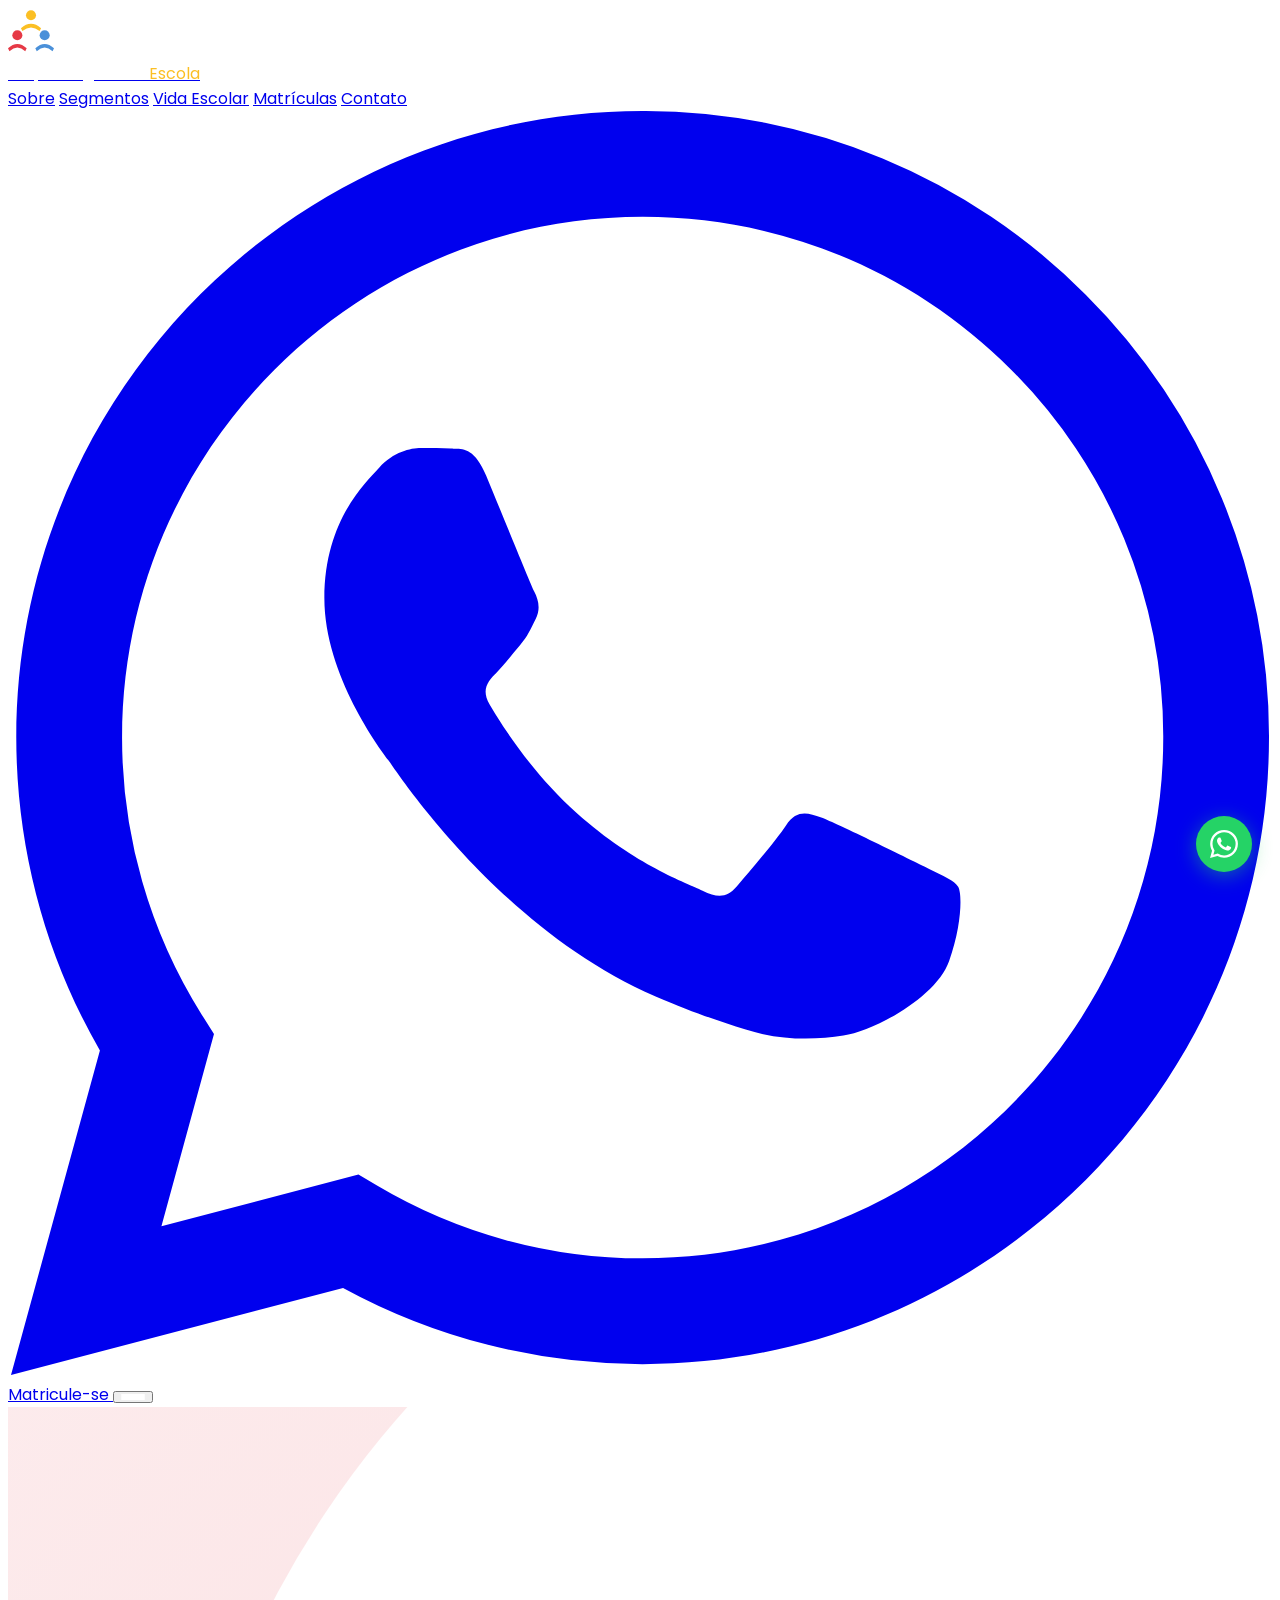
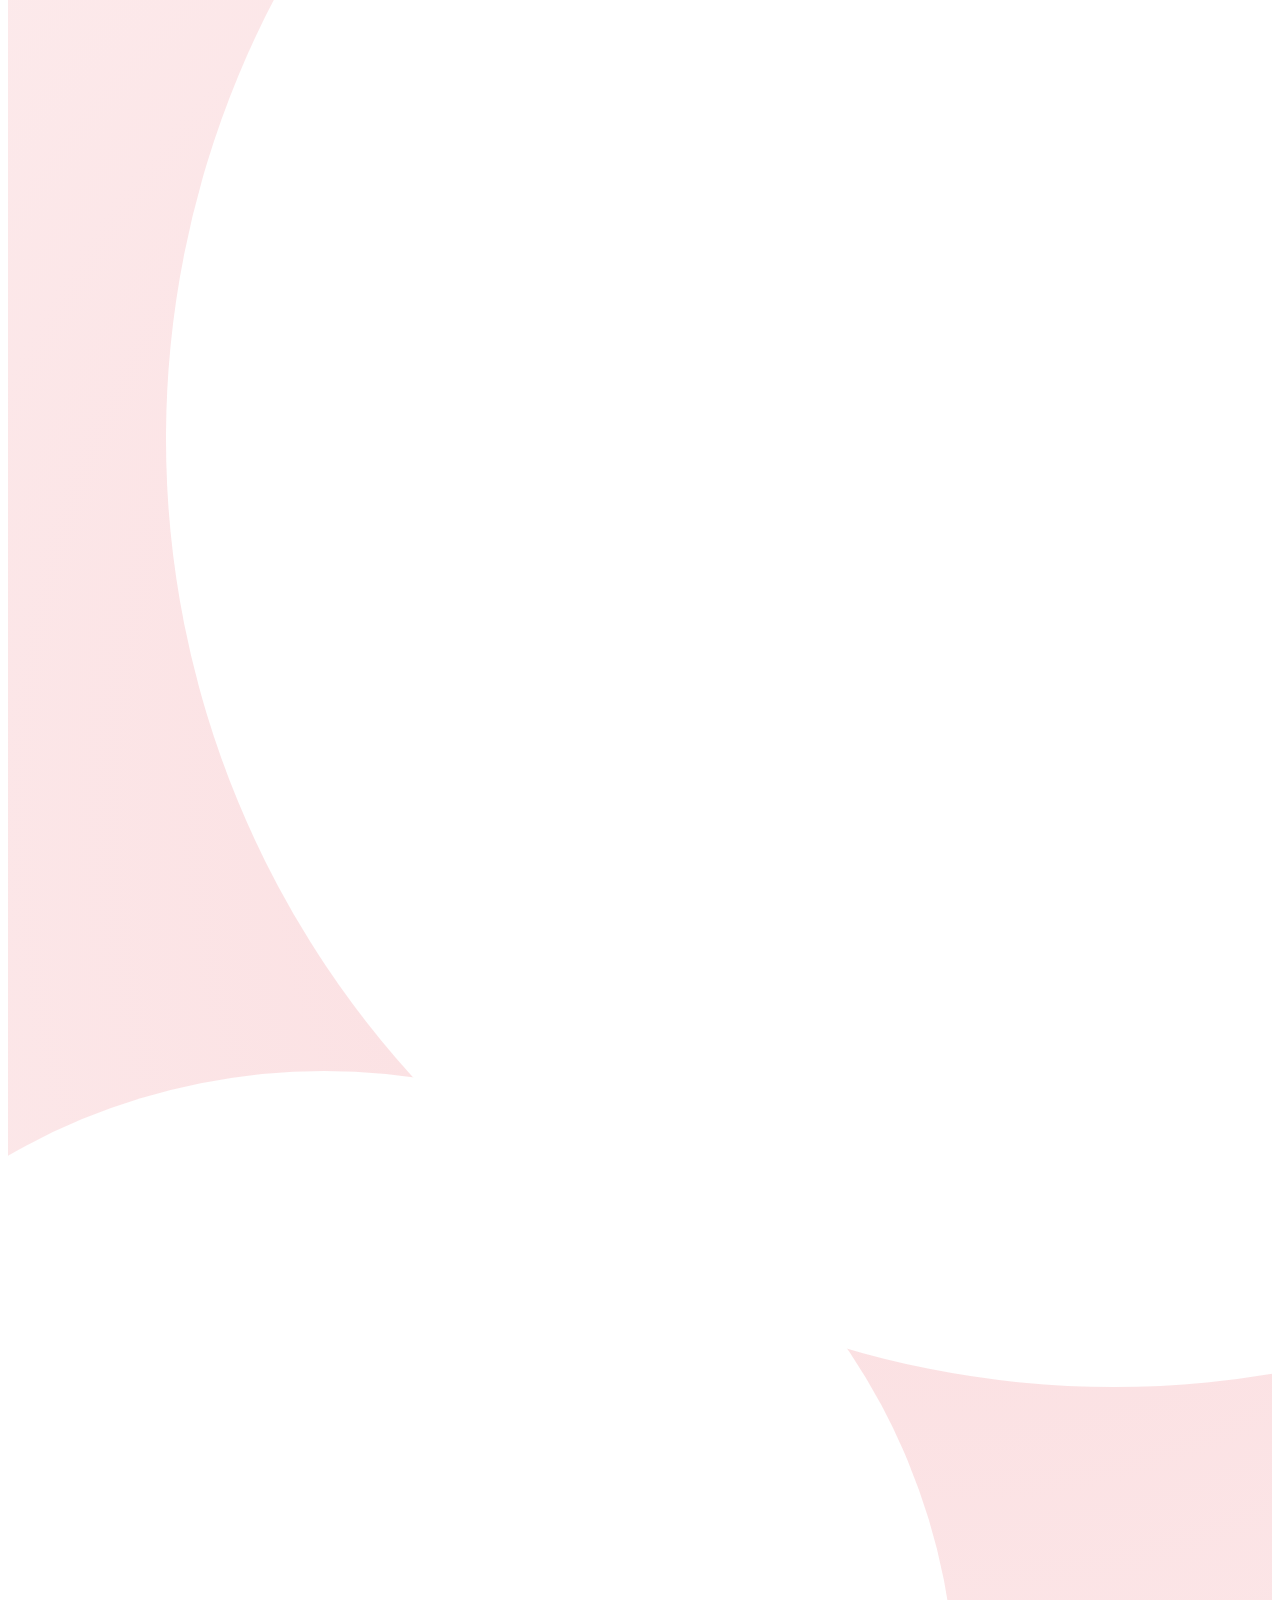
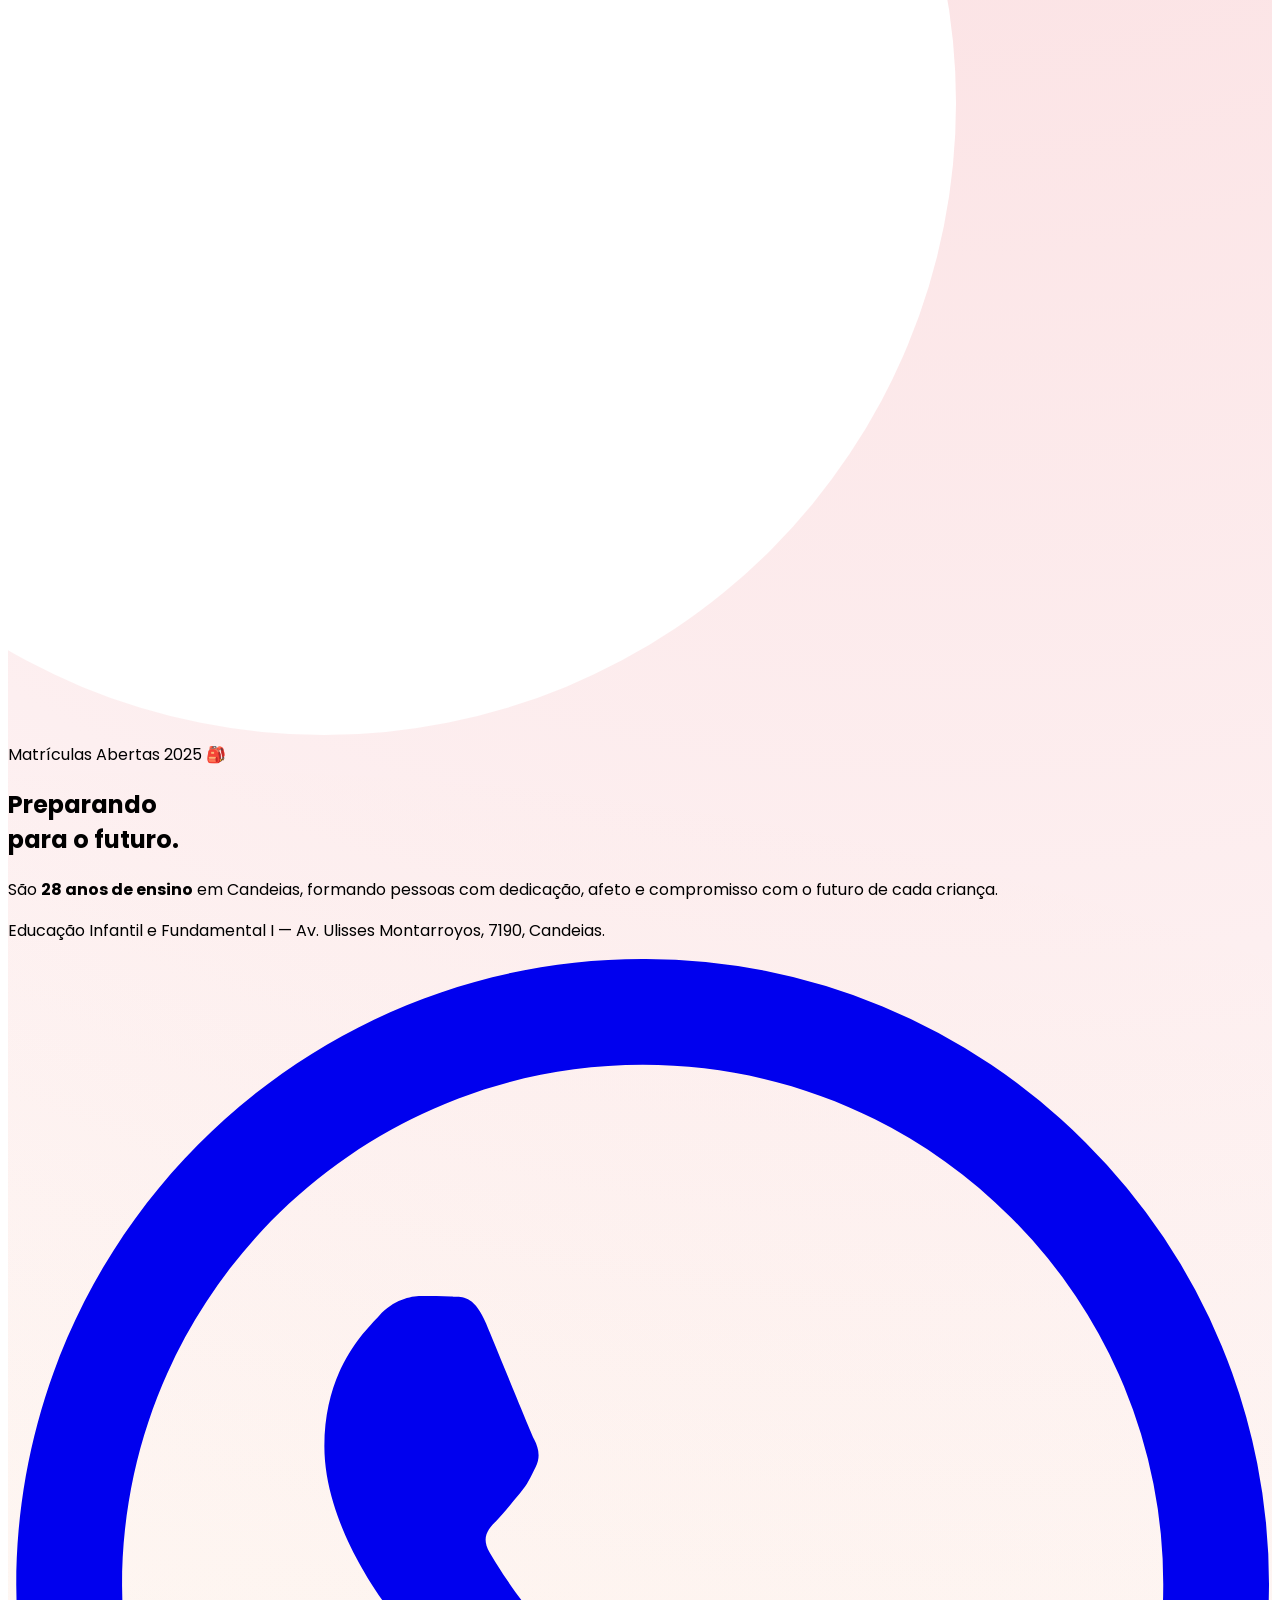
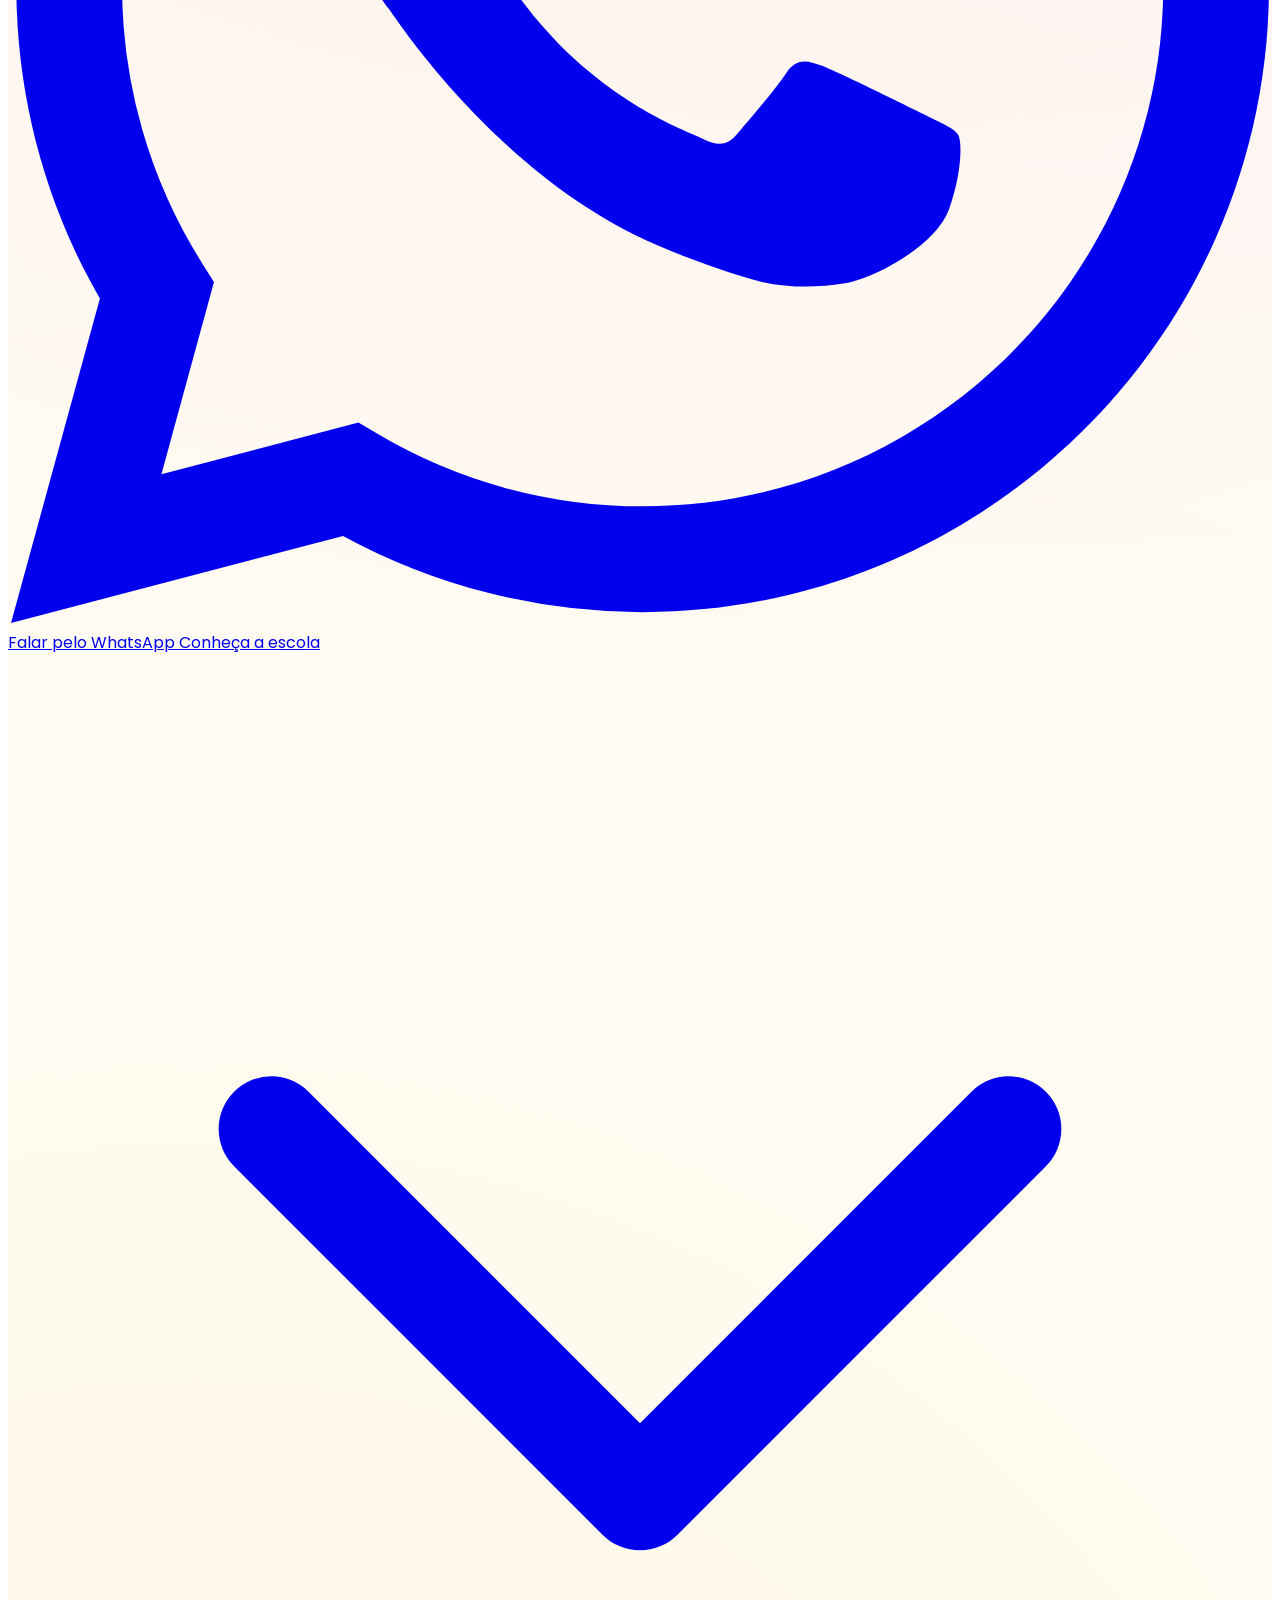
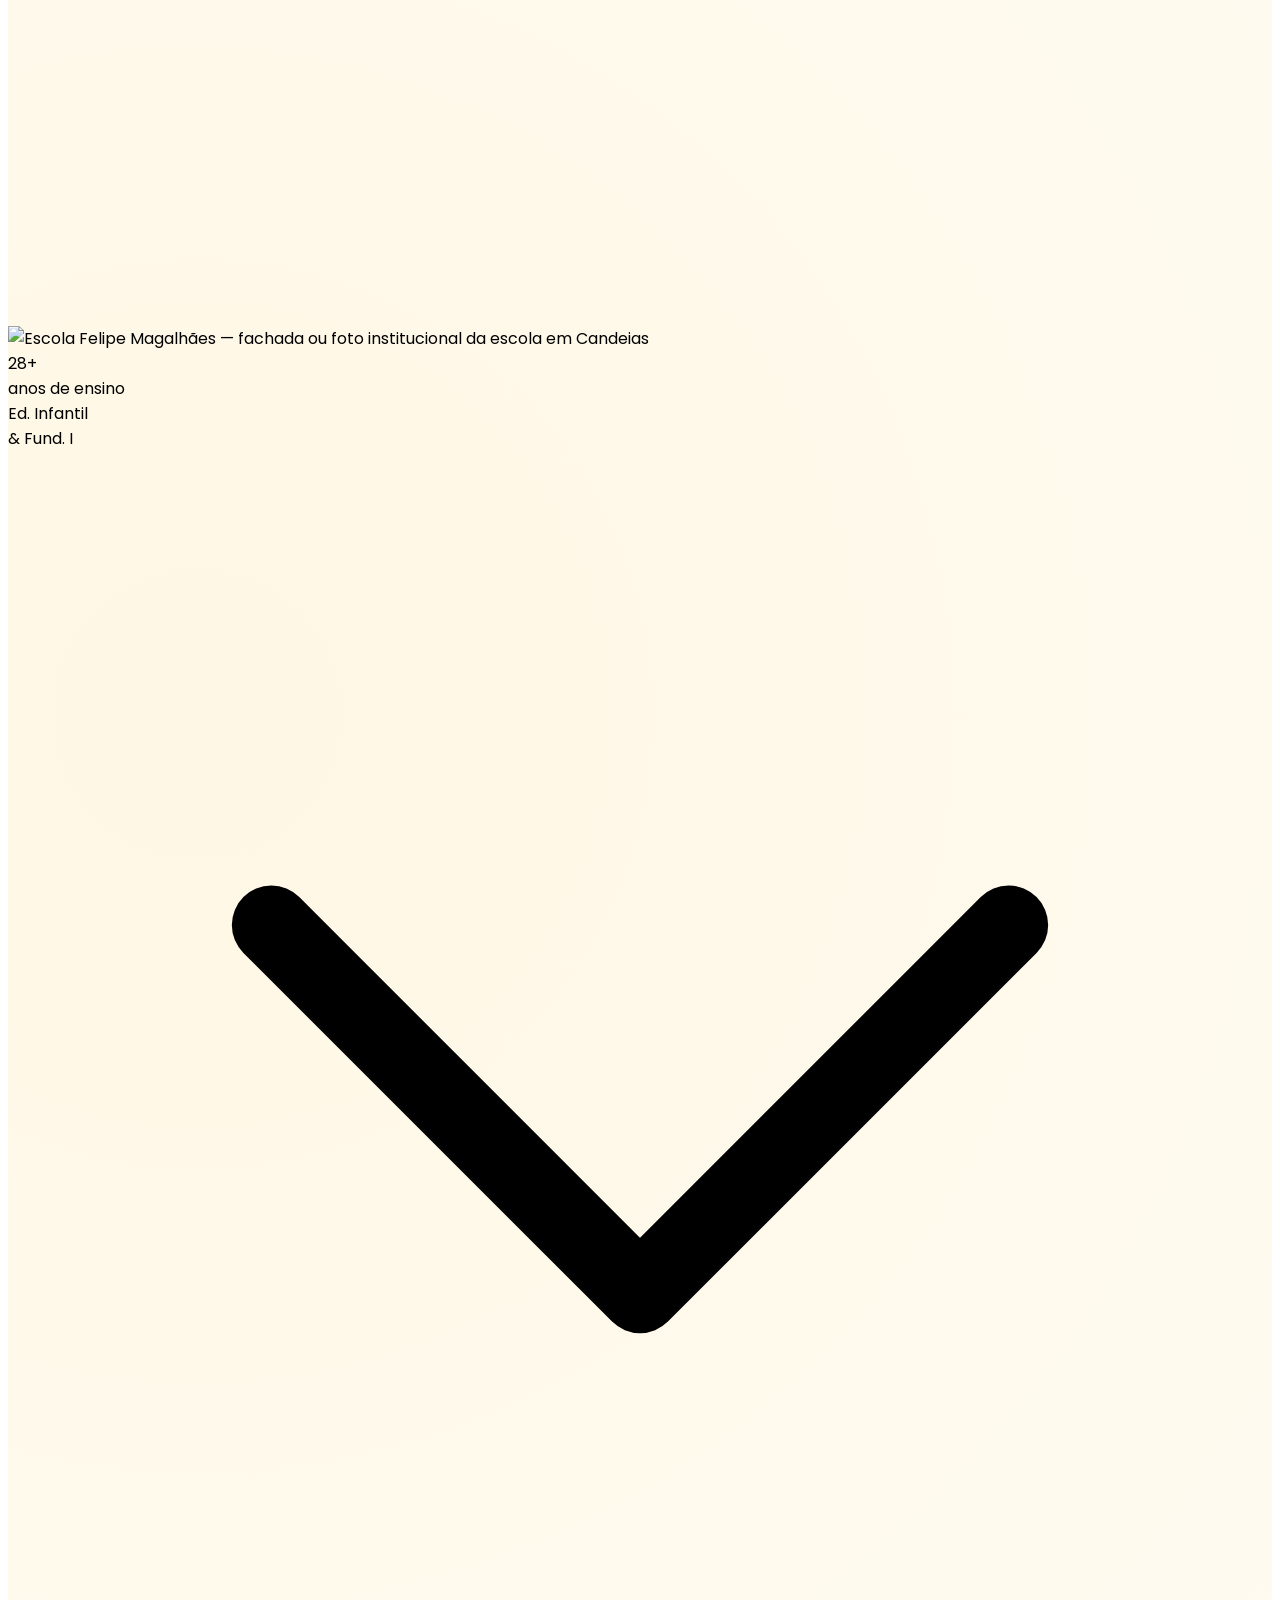
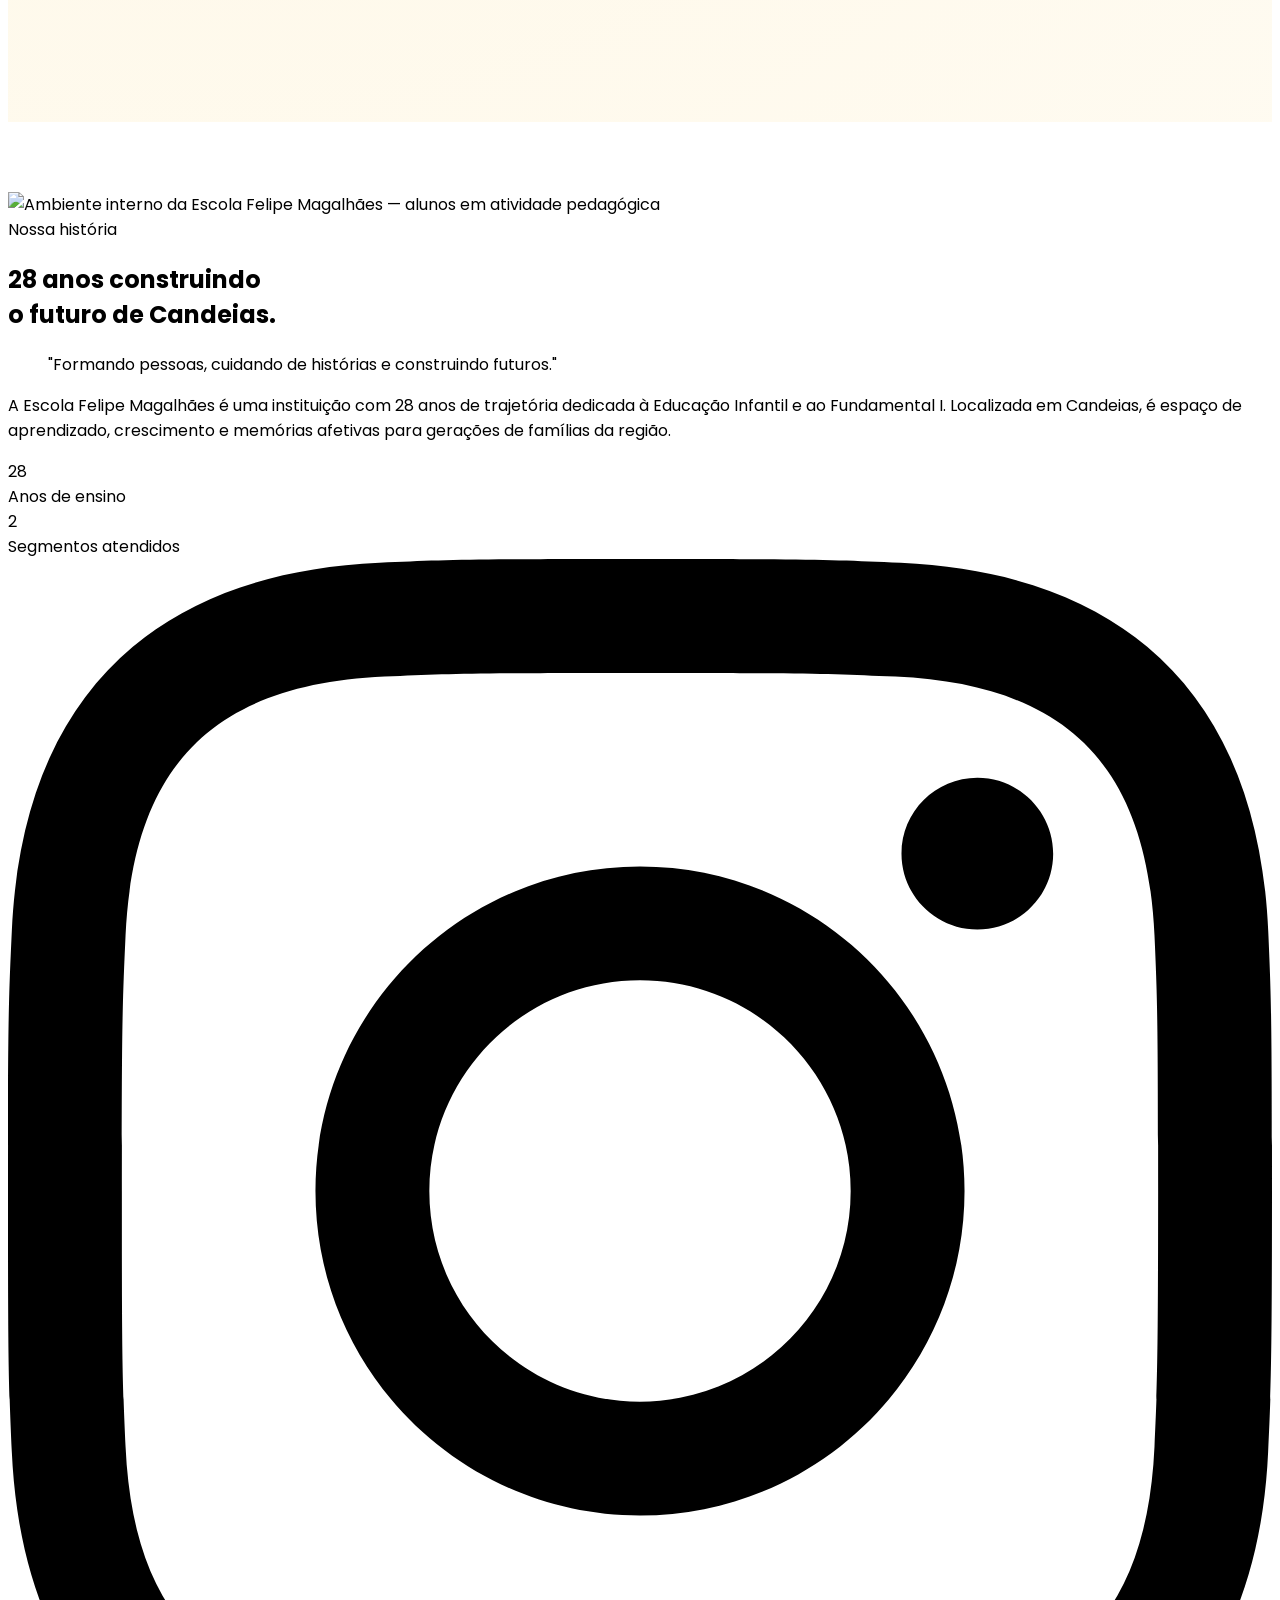
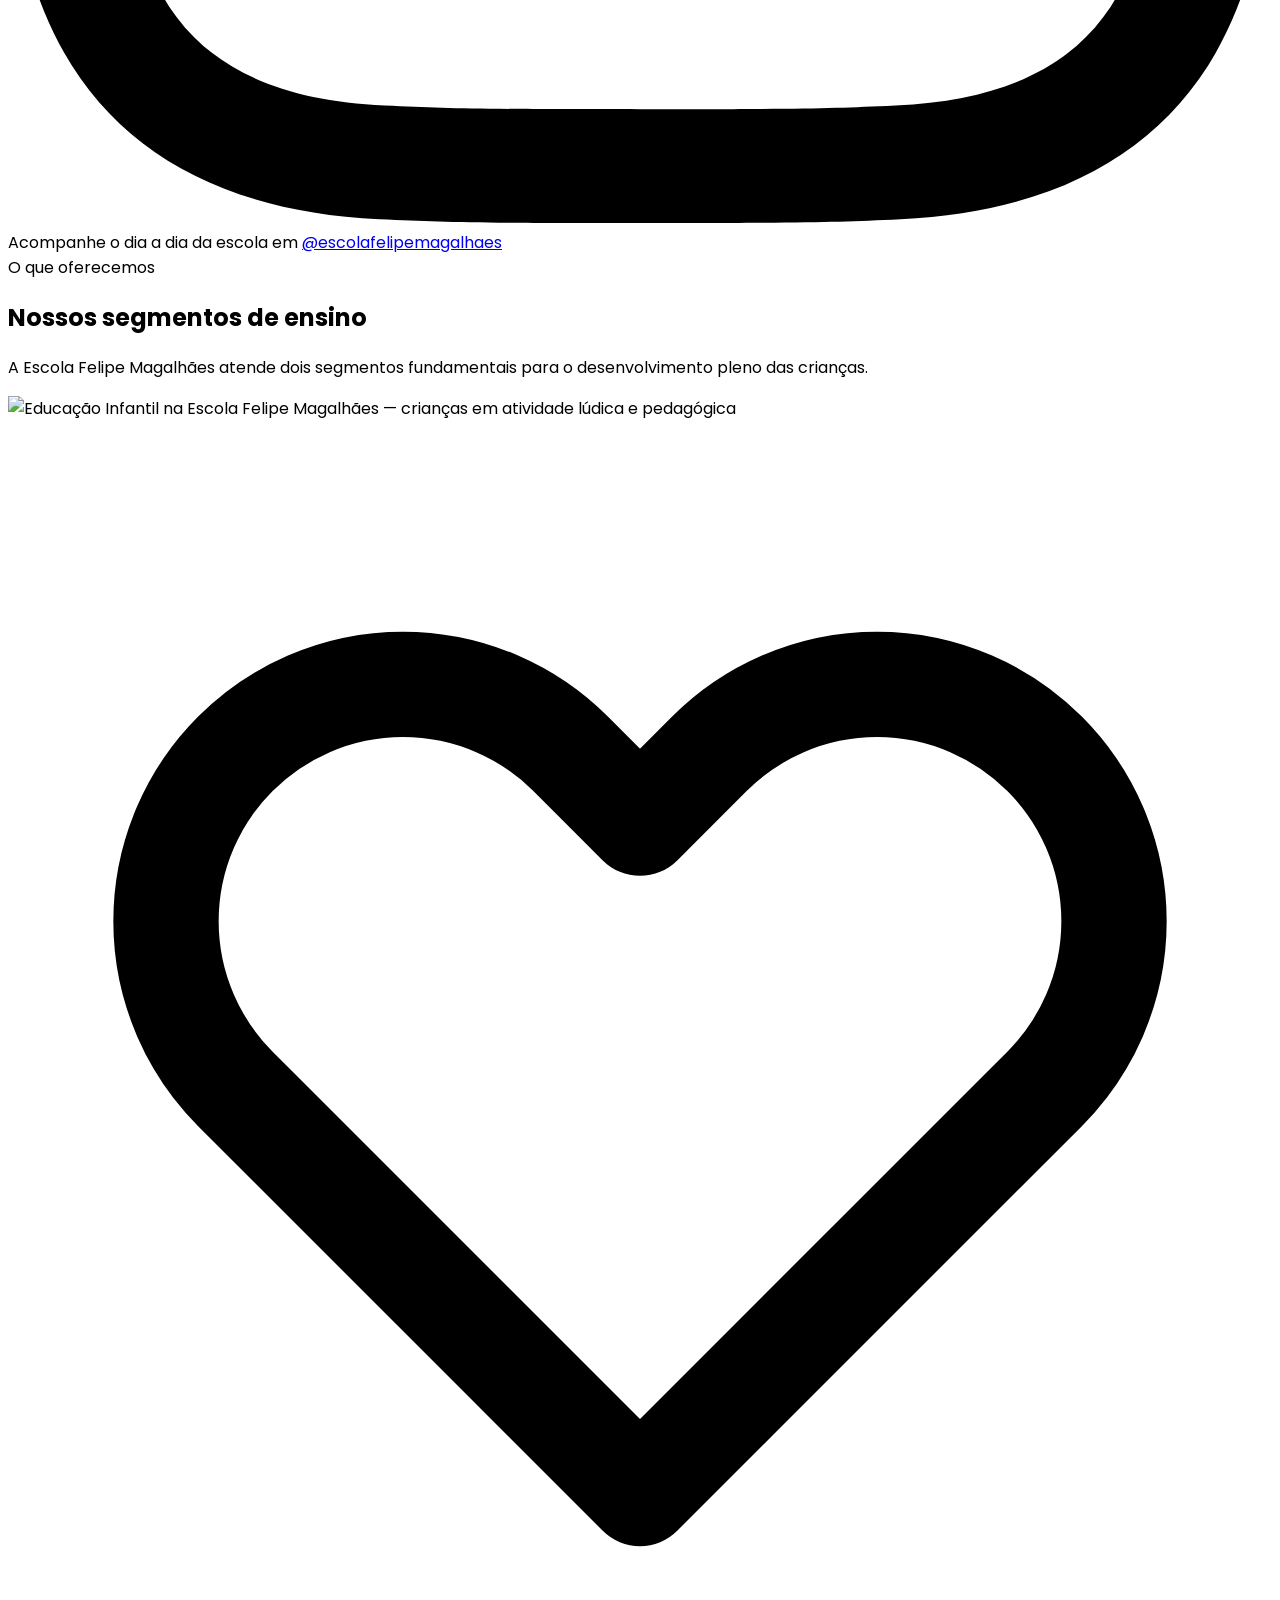
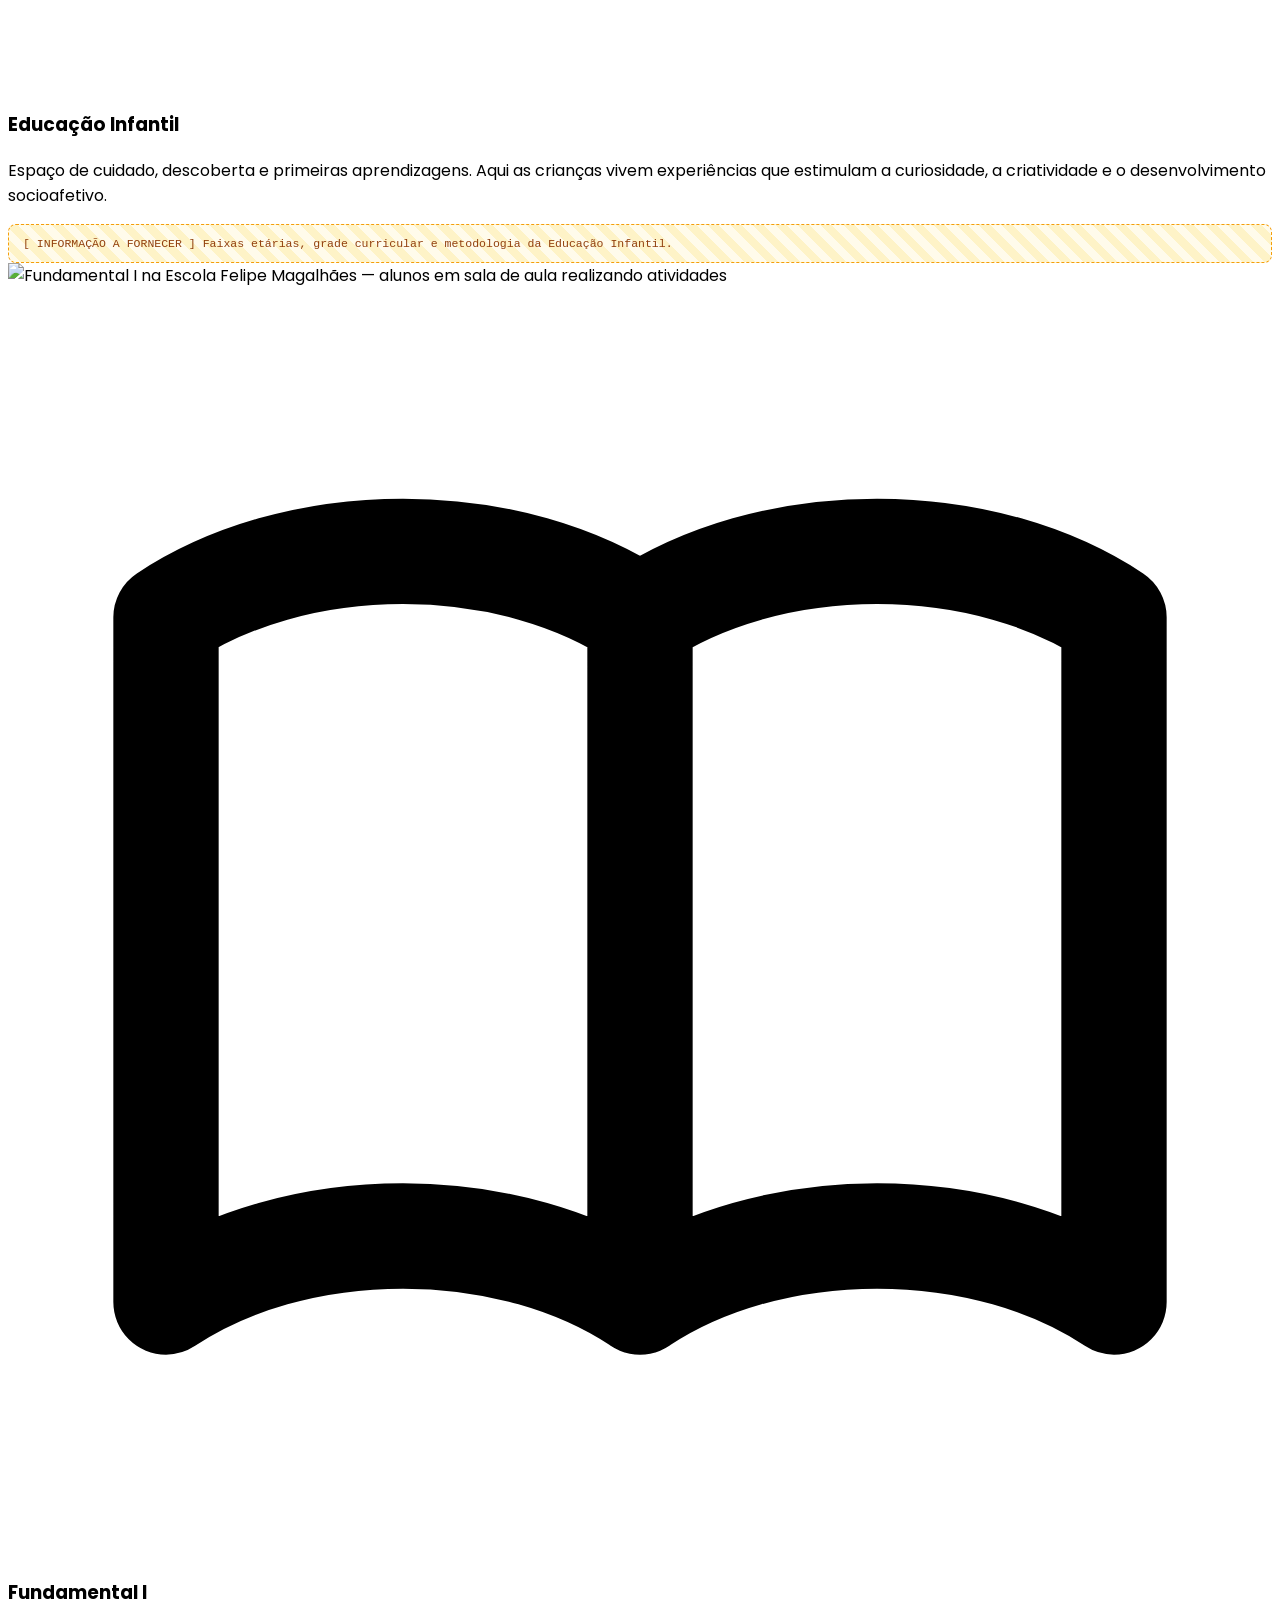
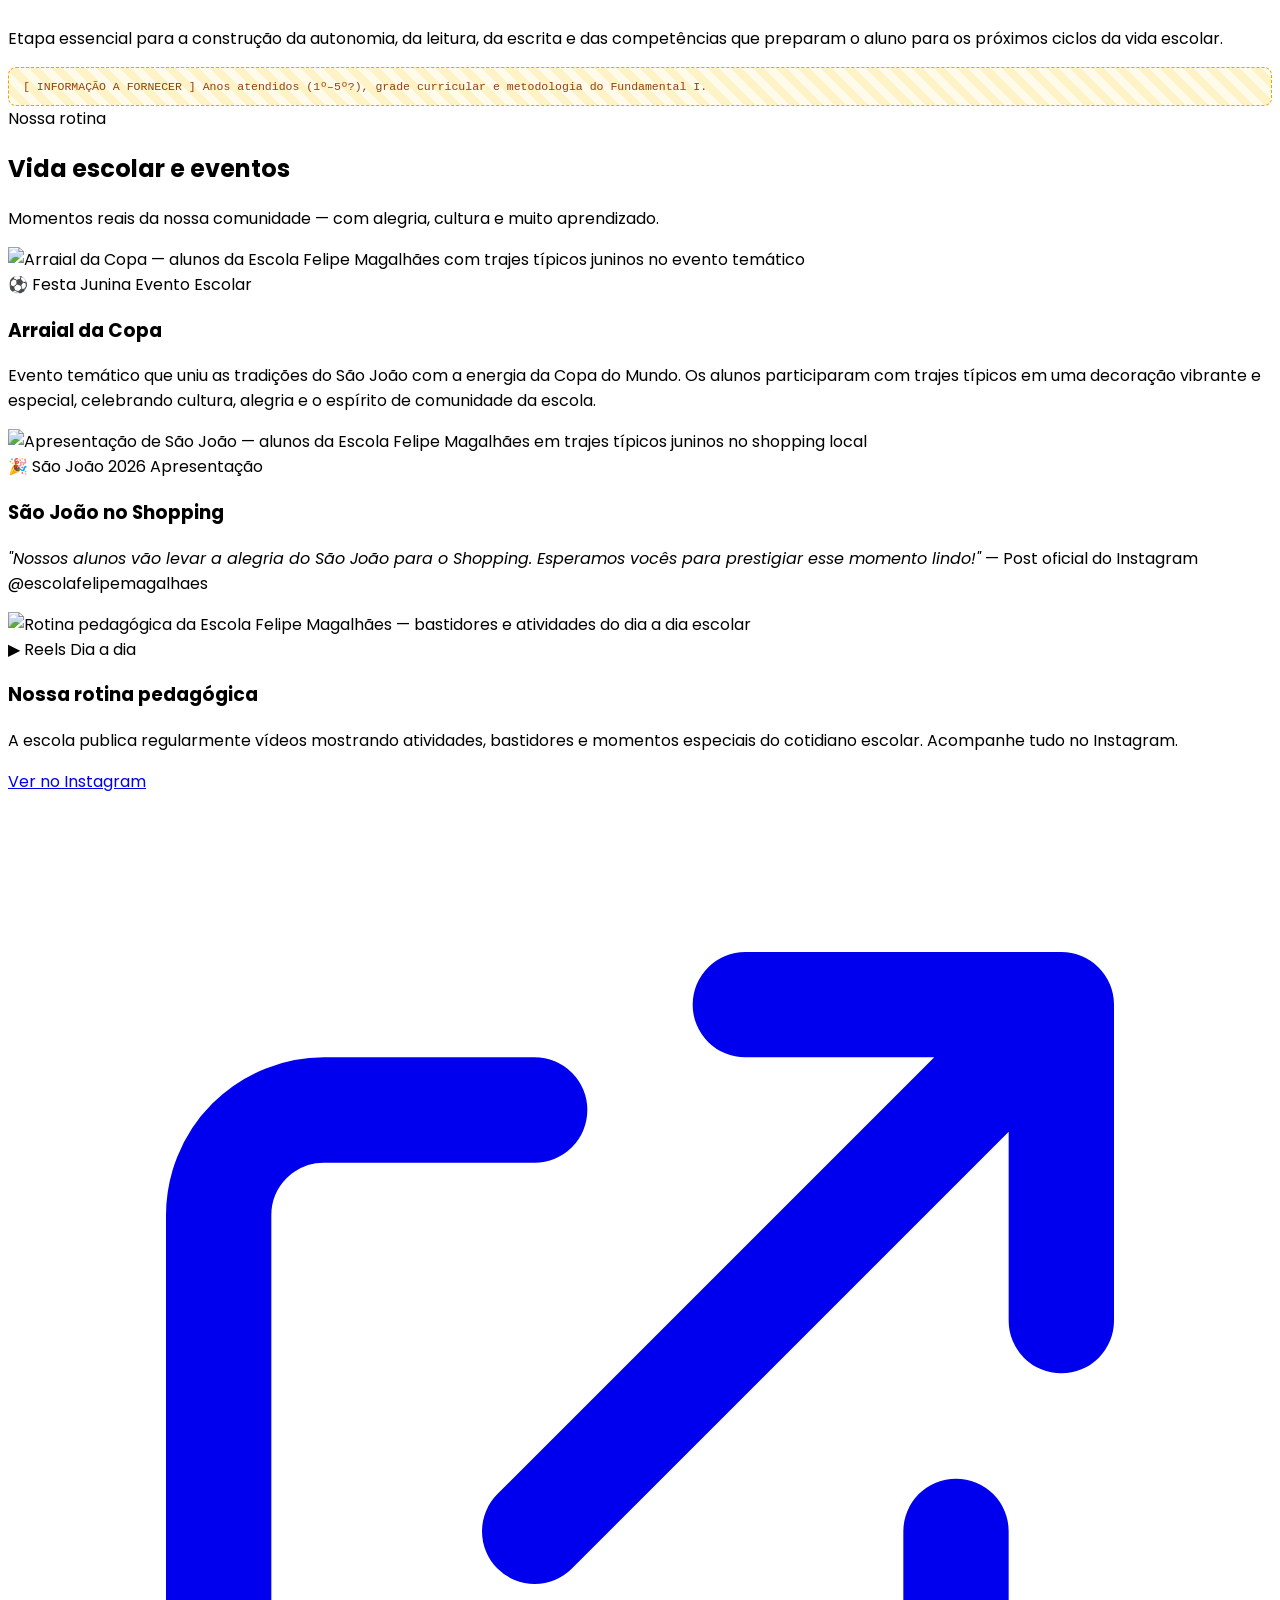
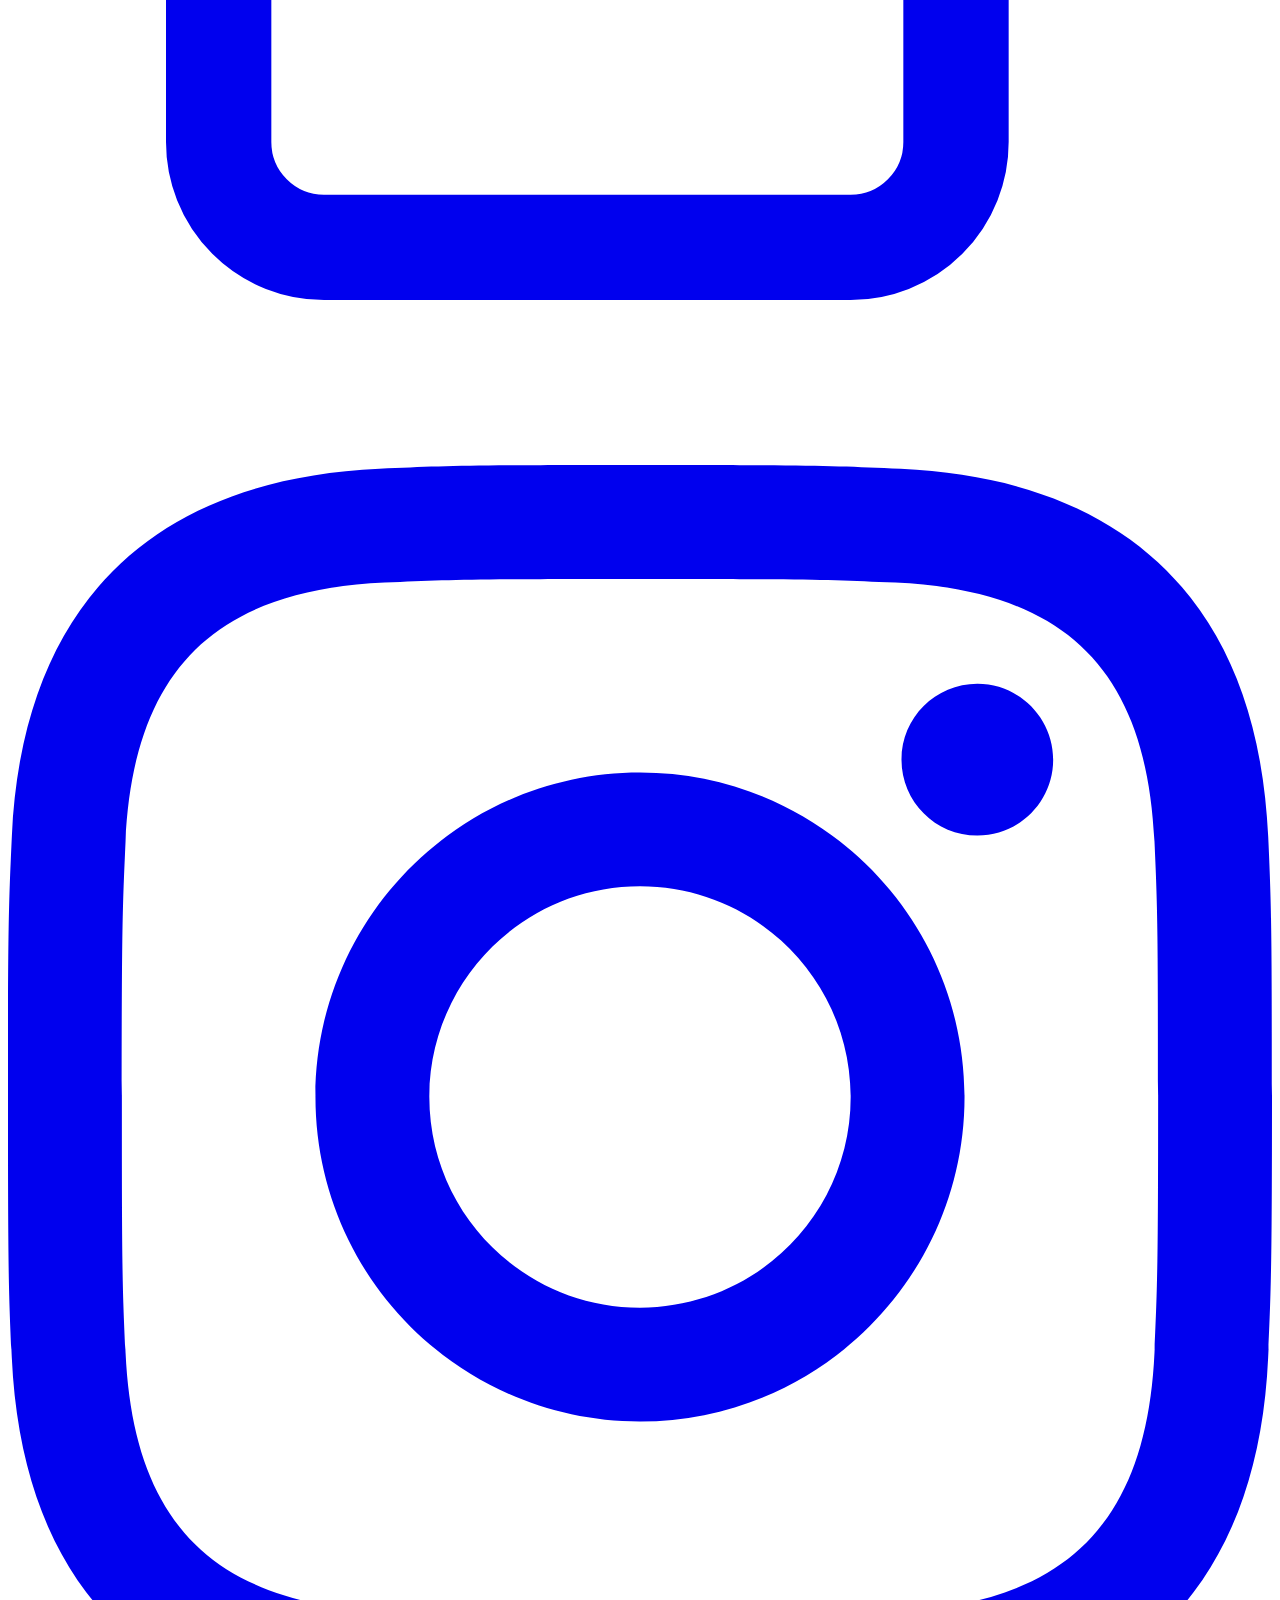
==== index.html @ ce77a8a3 "conferindo" ====
<!DOCTYPE html>
<html lang="pt-BR">
<head>
  <meta charset="UTF-8">
  <meta name="viewport" content="width=device-width, initial-scale=1.0">
  <meta name="description" content="Escola Felipe Magalhães — 28 anos formando pessoas, cuidando de histórias e construindo futuros. Educação Infantil e Fundamental I em Candeias. Matrículas abertas.">
  <meta name="robots" content="index, follow">
  <meta property="og:title" content="Escola Felipe Magalhães — Preparando para o futuro">
  <meta property="og:description" content="28 anos de ensino em Candeias. Educação Infantil e Fundamental I. Matrículas abertas.">
  <meta property="og:type" content="website">
  <title>Escola Felipe Magalhães — Preparando para o futuro</title>

  <!-- Google Fonts: Poppins -->
  <link rel="preconnect" href="https://fonts.googleapis.com">
  <link rel="preconnect" href="https://fonts.gstatic.com" crossorigin>
  <link href="https://fonts.googleapis.com/css2?family=Poppins:wght@300;400;500;600;700;800&display=swap" rel="stylesheet">

  <!-- Tailwind CSS via CDN (Play CDN — apenas para protótipos/demos) -->
  <script src="https://cdn.tailwindcss.com"></script>
  <script>
    tailwind.config = {
      theme: {
        extend: {
          colors: {
            'school-red':    '#E63946',
            'school-blue':   '#1D3557',
            'school-yellow': '#FBBF24',
          },
          fontFamily: {
            poppins: ['Poppins', 'sans-serif'],
          },
        }
      }
    }
  </script>

  <!-- Estilos customizados -->
  <link rel="stylesheet" href="css/style.css">
</head>

<body class="font-poppins text-gray-800 antialiased">

  <!-- ============================================================
       BOTÃO FLUTUANTE WHATSAPP
       INFORMAÇÃO: Substituir "xx" pelo DDD real da escola (ex: 81 para Pernambuco)
  ============================================================ -->
  <a id="whatsapp-fab"
     href="https://wa.me/xx99926-7481?text=Olá!%20Gostaria%20de%20informações%20sobre%20a%20Escola%20Felipe%20Magalhães."
     target="_blank"
     rel="noopener noreferrer"
     aria-label="Fale com a escola pelo WhatsApp">
    <svg xmlns="http://www.w3.org/2000/svg" width="28" height="28" viewBox="0 0 24 24" fill="white" aria-hidden="true">
      <path d="M17.472 14.382c-.297-.149-1.758-.867-2.03-.967-.273-.099-.471-.148-.67.15-.197.297-.767.966-.94 1.164-.173.199-.347.223-.644.075-.297-.15-1.255-.463-2.39-1.475-.883-.788-1.48-1.761-1.653-2.059-.173-.297-.018-.458.13-.606.134-.133.298-.347.446-.52.149-.174.198-.298.298-.497.099-.198.05-.371-.025-.52-.075-.149-.669-1.612-.916-2.207-.242-.579-.487-.5-.669-.51-.173-.008-.371-.01-.57-.01-.198 0-.52.074-.792.372-.272.297-1.04 1.016-1.04 2.479 0 1.462 1.065 2.875 1.213 3.074.149.198 2.096 3.2 5.077 4.487.709.306 1.262.489 1.694.625.712.227 1.36.195 1.871.118.571-.085 1.758-.719 2.006-1.413.248-.694.248-1.289.173-1.413-.074-.124-.272-.198-.57-.347m-5.421 7.403h-.004a9.87 9.87 0 01-5.031-1.378l-.361-.214-3.741.982.998-3.648-.235-.374a9.86 9.86 0 01-1.51-5.26c.001-5.45 4.436-9.884 9.888-9.884 2.64 0 5.122 1.03 6.988 2.898a9.825 9.825 0 012.893 6.994c-.003 5.45-4.437 9.884-9.885 9.884m8.413-18.297A11.815 11.815 0 0012.05 0C5.495 0 .16 5.335.157 11.892c0 2.096.547 4.142 1.588 5.945L.057 24l6.305-1.654a11.882 11.882 0 005.683 1.448h.005c6.554 0 11.89-5.335 11.893-11.893a11.821 11.821 0 00-3.48-8.413z"/>
    </svg>
  </a>

  <!-- ============================================================
       HEADER FIXO
  ============================================================ -->
  <header id="site-header" class="fixed top-0 left-0 w-full z-50">
    <div class="max-w-7xl mx-auto px-4 sm:px-6 lg:px-8">
      <nav class="flex items-center justify-between h-16 md:h-20" role="navigation" aria-label="Navegação principal">

        <!-- LOGO -->
        <!-- Identidade visual: três figuras humanas estilizadas (vermelho, azul, amarelo) em formação circular -->
        <a href="#hero" class="scroll-link flex items-center gap-3 flex-shrink-0" aria-label="Escola Felipe Magalhães — Início">
          <svg width="46" height="46" viewBox="0 0 64 64" fill="none" xmlns="http://www.w3.org/2000/svg" aria-hidden="true">
            <!-- Figura Amarela — topo centro -->
            <circle cx="32" cy="10" r="7" fill="#FBBF24"/>
            <path d="M18 28 Q32 16 46 28 L44 32 Q32 22 20 32 Z" fill="#FBBF24"/>
            <!-- Figura Vermelha — base esquerda -->
            <circle cx="13" cy="38" r="7" fill="#E63946"/>
            <path d="M0 56 Q13 44 26 56 L24 60 Q13 50 2 60 Z" fill="#E63946"/>
            <!-- Figura Azul — base direita -->
            <circle cx="51" cy="38" r="7" fill="#4A90D9"/>
            <path d="M38 56 Q51 44 64 56 L62 60 Q51 50 40 60 Z" fill="#4A90D9"/>
          </svg>
          <div>
            <span class="logo-text-main block font-bold text-base leading-tight">Felipe Magalhães</span>
            <span class="logo-text-sub block text-xs font-semibold tracking-widest uppercase">Escola</span>
          </div>
        </a>

        <!-- LINKS DESKTOP -->
        <div class="hidden md:flex items-center gap-7">
          <a href="#sobre"       class="scroll-link nav-link text-sm font-medium text-white hover:text-school-yellow transition-colors duration-200">Sobre</a>
          <a href="#segmentos"   class="scroll-link nav-link text-sm font-medium text-white hover:text-school-yellow transition-colors duration-200">Segmentos</a>
          <a href="#vida-escolar" class="scroll-link nav-link text-sm font-medium text-white hover:text-school-yellow transition-colors duration-200">Vida Escolar</a>
          <a href="#matriculas"  class="scroll-link nav-link text-sm font-medium text-white hover:text-school-yellow transition-colors duration-200">Matrículas</a>
          <a href="#contato"     class="scroll-link nav-link text-sm font-medium text-white hover:text-school-yellow transition-colors duration-200">Contato</a>
        </div>

        <!-- CTA + HAMBÚRGUER -->
        <div class="flex items-center gap-3">
          <!-- INFORMAÇÃO: Substituir "xx" pelo DDD real antes de publicar -->
          <a href="https://wa.me/xx99926-7481?text=Olá!%20Gostaria%20de%20informações%20sobre%20matrículas%20na%20Escola%20Felipe%20Magalhães."
             target="_blank"
             rel="noopener noreferrer"
             class="hidden sm:inline-flex items-center gap-2 bg-school-red text-white text-sm font-bold px-5 py-2.5 rounded-full hover:bg-red-700 transition-colors duration-300 shadow-md">
            <svg class="w-4 h-4" viewBox="0 0 24 24" fill="currentColor" aria-hidden="true">
              <path d="M17.472 14.382c-.297-.149-1.758-.867-2.03-.967-.273-.099-.471-.148-.67.15-.197.297-.767.966-.94 1.164-.173.199-.347.223-.644.075-.297-.15-1.255-.463-2.39-1.475-.883-.788-1.48-1.761-1.653-2.059-.173-.297-.018-.458.13-.606.134-.133.298-.347.446-.52.149-.174.198-.298.298-.497.099-.198.05-.371-.025-.52-.075-.149-.669-1.612-.916-2.207-.242-.579-.487-.5-.669-.51-.173-.008-.371-.01-.57-.01-.198 0-.52.074-.792.372-.272.297-1.04 1.016-1.04 2.479 0 1.462 1.065 2.875 1.213 3.074.149.198 2.096 3.2 5.077 4.487.709.306 1.262.489 1.694.625.712.227 1.36.195 1.871.118.571-.085 1.758-.719 2.006-1.413.248-.694.248-1.289.173-1.413-.074-.124-.272-.198-.57-.347m-5.421 7.403h-.004a9.87 9.87 0 01-5.031-1.378l-.361-.214-3.741.982.998-3.648-.235-.374a9.86 9.86 0 01-1.51-5.26c.001-5.45 4.436-9.884 9.888-9.884 2.64 0 5.122 1.03 6.988 2.898a9.825 9.825 0 012.893 6.994c-.003 5.45-4.437 9.884-9.885 9.884m8.413-18.297A11.815 11.815 0 0012.05 0C5.495 0 .16 5.335.157 11.892c0 2.096.547 4.142 1.588 5.945L.057 24l6.305-1.654a11.882 11.882 0 005.683 1.448h.005c6.554 0 11.89-5.335 11.893-11.893a11.821 11.821 0 00-3.48-8.413z"/>
            </svg>
            Matricule-se
          </a>

          <button id="menu-btn"
                  class="md:hidden flex flex-col justify-center items-center w-10 h-10 gap-1.5 focus:outline-none rounded-lg"
                  aria-label="Abrir ou fechar menu"
                  aria-expanded="false"
                  aria-controls="mobile-menu">
            <span class="hamburger-line"></span>
            <span class="hamburger-line"></span>
            <span class="hamburger-line"></span>
          </button>
        </div>
      </nav>
    </div>

    <!-- MENU MOBILE -->
    <div id="mobile-menu"
         class="bg-white border-t border-gray-100 shadow-xl"
         role="navigation"
         aria-label="Menu mobile">
      <div class="max-w-7xl mx-auto px-4 py-4 flex flex-col gap-1">
        <a href="#sobre"        class="scroll-link py-3 px-4 text-sm font-medium text-gray-700 rounded-xl hover:bg-gray-50 hover:text-school-red transition-colors">Sobre a escola</a>
        <a href="#segmentos"    class="scroll-link py-3 px-4 text-sm font-medium text-gray-700 rounded-xl hover:bg-gray-50 hover:text-school-red transition-colors">Segmentos</a>
        <a href="#vida-escolar" class="scroll-link py-3 px-4 text-sm font-medium text-gray-700 rounded-xl hover:bg-gray-50 hover:text-school-red transition-colors">Vida Escolar</a>
        <a href="#matriculas"   class="scroll-link py-3 px-4 text-sm font-medium text-gray-700 rounded-xl hover:bg-gray-50 hover:text-school-red transition-colors">Matrículas</a>
        <a href="#contato"      class="scroll-link py-3 px-4 text-sm font-medium text-gray-700 rounded-xl hover:bg-gray-50 hover:text-school-red transition-colors">Contato</a>
        <!-- INFORMAÇÃO: Substituir "xx" pelo DDD real -->
        <a href="https://wa.me/xx99926-7481"
           target="_blank"
           rel="noopener noreferrer"
           class="mt-2 flex items-center justify-center gap-2 bg-school-red text-white text-sm font-bold py-3.5 px-5 rounded-full hover:bg-red-700 transition-colors">
          <svg class="w-4 h-4" viewBox="0 0 24 24" fill="currentColor" aria-hidden="true">
            <path d="M17.472 14.382c-.297-.149-1.758-.867-2.03-.967-.273-.099-.471-.148-.67.15-.197.297-.767.966-.94 1.164-.173.199-.347.223-.644.075-.297-.15-1.255-.463-2.39-1.475-.883-.788-1.48-1.761-1.653-2.059-.173-.297-.018-.458.13-.606.134-.133.298-.347.446-.52.149-.174.198-.298.298-.497.099-.198.05-.371-.025-.52-.075-.149-.669-1.612-.916-2.207-.242-.579-.487-.5-.669-.51-.173-.008-.371-.01-.57-.01-.198 0-.52.074-.792.372-.272.297-1.04 1.016-1.04 2.479 0 1.462 1.065 2.875 1.213 3.074.149.198 2.096 3.2 5.077 4.487.709.306 1.262.489 1.694.625.712.227 1.36.195 1.871.118.571-.085 1.758-.719 2.006-1.413.248-.694.248-1.289.173-1.413-.074-.124-.272-.198-.57-.347m-5.421 7.403h-.004a9.87 9.87 0 01-5.031-1.378l-.361-.214-3.741.982.998-3.648-.235-.374a9.86 9.86 0 01-1.51-5.26c.001-5.45 4.436-9.884 9.888-9.884 2.64 0 5.122 1.03 6.988 2.898a9.825 9.825 0 012.893 6.994c-.003 5.45-4.437 9.884-9.885 9.884m8.413-18.297A11.815 11.815 0 0012.05 0C5.495 0 .16 5.335.157 11.892c0 2.096.547 4.142 1.588 5.945L.057 24l6.305-1.654a11.882 11.882 0 005.683 1.448h.005c6.554 0 11.89-5.335 11.893-11.893a11.821 11.821 0 00-3.48-8.413z"/>
          </svg>
          Matricule-se agora
        </a>
      </div>
    </div>
  </header>

  <main>

    <!-- ============================================================
         1. HERO
    ============================================================ -->
    <section id="hero" class="hero-pattern relative min-h-screen flex items-center bg-school-blue overflow-hidden">

      <!-- Formas decorativas de fundo -->
      <div aria-hidden="true">
        <div class="absolute top-0 right-0 w-1/2 h-full opacity-5">
          <svg viewBox="0 0 400 800" fill="none" class="w-full h-full">
            <circle cx="350" cy="200" r="300" fill="white"/>
            <circle cx="100" cy="600" r="200" fill="white"/>
          </svg>
        </div>
        <!-- Listra amarela lateral -->
        <div class="absolute top-0 left-0 w-1.5 h-full bg-school-yellow opacity-70"></div>
      </div>

      <div class="relative max-w-7xl mx-auto px-4 sm:px-6 lg:px-8 pt-28 pb-20">
        <div class="grid lg:grid-cols-2 gap-14 items-center">

          <!-- Texto hero -->
          <div class="text-white">
            <!-- Badge matrículas -->
            <div class="inline-flex items-center gap-2 bg-white/10 border border-white/20 backdrop-blur-sm rounded-full px-4 py-2 mb-8">
              <span class="w-2 h-2 rounded-full bg-school-yellow animate-pulse"></span>
              <span class="text-sm font-semibold tracking-wide">Matrículas Abertas 2025 🎒</span>
            </div>

            <h1 class="text-4xl sm:text-5xl lg:text-6xl font-extrabold leading-tight mb-6">
              Preparando<br>
              <span class="text-school-yellow">para o futuro.</span>
            </h1>

            <p class="text-lg sm:text-xl text-blue-100 leading-relaxed mb-3">
              São <strong class="text-white font-bold">28 anos de ensino</strong> em Candeias,
              formando pessoas com dedicação, afeto e compromisso com o futuro de cada criança.
            </p>
            <p class="text-base text-blue-200 mb-10">
              Educação Infantil e Fundamental I — Av. Ulisses Montarroyos, 7190, Candeias.
            </p>

            <div class="flex flex-col sm:flex-row gap-4">
              <!-- INFORMAÇÃO: Substituir "xx" pelo DDD real antes de publicar -->
              <a href="https://wa.me/xx99926-7481?text=Olá!%20Vi%20o%20site%20da%20Escola%20Felipe%20Magalhães%20e%20gostaria%20de%20informações%20sobre%20matrículas."
                 target="_blank"
                 rel="noopener noreferrer"
                 class="inline-flex items-center justify-center gap-3 bg-green-500 hover:bg-green-600 text-white font-bold px-8 py-4 rounded-full transition-all duration-300 shadow-lg hover:shadow-green-500/40 hover:-translate-y-0.5">
                <svg class="w-5 h-5" viewBox="0 0 24 24" fill="currentColor" aria-hidden="true">
                  <path d="M17.472 14.382c-.297-.149-1.758-.867-2.03-.967-.273-.099-.471-.148-.67.15-.197.297-.767.966-.94 1.164-.173.199-.347.223-.644.075-.297-.15-1.255-.463-2.39-1.475-.883-.788-1.48-1.761-1.653-2.059-.173-.297-.018-.458.13-.606.134-.133.298-.347.446-.52.149-.174.198-.298.298-.497.099-.198.05-.371-.025-.52-.075-.149-.669-1.612-.916-2.207-.242-.579-.487-.5-.669-.51-.173-.008-.371-.01-.57-.01-.198 0-.52.074-.792.372-.272.297-1.04 1.016-1.04 2.479 0 1.462 1.065 2.875 1.213 3.074.149.198 2.096 3.2 5.077 4.487.709.306 1.262.489 1.694.625.712.227 1.36.195 1.871.118.571-.085 1.758-.719 2.006-1.413.248-.694.248-1.289.173-1.413-.074-.124-.272-.198-.57-.347m-5.421 7.403h-.004a9.87 9.87 0 01-5.031-1.378l-.361-.214-3.741.982.998-3.648-.235-.374a9.86 9.86 0 01-1.51-5.26c.001-5.45 4.436-9.884 9.888-9.884 2.64 0 5.122 1.03 6.988 2.898a9.825 9.825 0 012.893 6.994c-.003 5.45-4.437 9.884-9.885 9.884m8.413-18.297A11.815 11.815 0 0012.05 0C5.495 0 .16 5.335.157 11.892c0 2.096.547 4.142 1.588 5.945L.057 24l6.305-1.654a11.882 11.882 0 005.683 1.448h.005c6.554 0 11.89-5.335 11.893-11.893a11.821 11.821 0 00-3.48-8.413z"/>
                </svg>
                Falar pelo WhatsApp
              </a>

              <a href="#sobre"
                 class="scroll-link inline-flex items-center justify-center gap-2 bg-white/10 hover:bg-white/20 border border-white/25 text-white font-semibold px-8 py-4 rounded-full backdrop-blur-sm transition-all duration-300">
                Conheça a escola
                <svg class="w-4 h-4" fill="none" viewBox="0 0 24 24" stroke="currentColor" aria-hidden="true">
                  <path stroke-linecap="round" stroke-linejoin="round" stroke-width="2" d="M19 9l-7 7-7-7"/>
                </svg>
              </a>
            </div>
          </div>

          <!-- Imagem hero (desktop) -->
          <div class="hidden lg:block">
            <div class="relative max-w-md ml-auto">
              <!--
                SUBSTITUIR PELA FOTO REAL:
                Sugestão: foto institucional da fachada da escola, ou foto de grupo com alunos
                em uniforme (camisa polo branca com detalhes vermelho e amarelo).
                Tamanho recomendado: 540x440px, formato horizontal/quadrado.
              -->
              <img src="https://placehold.co/540x440/2d4a6b/c8d8e8?text=SUBSTITUIR%0A%0AFoto+institucional+%0Ada+escola%0A(fachada+ou+alunos)"
                   alt="Escola Felipe Magalhães — fachada ou foto institucional da escola em Candeias"
                   class="rounded-2xl w-full object-cover shadow-2xl border-4 border-white/10">

              <!-- Card flutuante: 28 anos -->
              <div class="absolute -bottom-6 -left-6 bg-white rounded-2xl shadow-xl px-6 py-5">
                <div class="text-4xl font-extrabold text-school-blue leading-none">28<span class="text-school-red">+</span></div>
                <div class="text-xs text-gray-400 font-medium mt-1">anos de ensino</div>
              </div>

              <!-- Badge flutuante: segmentos -->
              <div class="absolute -top-5 -right-5 bg-school-yellow rounded-2xl shadow-lg px-4 py-3 text-center">
                <div class="text-xs font-bold text-school-blue leading-snug">Ed. Infantil<br>& Fund. I</div>
              </div>
            </div>
          </div>

        </div>
      </div>

      <!-- Scroll indicator -->
      <div class="absolute bottom-8 left-1/2 -translate-x-1/2 text-white/40 animate-bounce" aria-hidden="true">
        <svg class="w-6 h-6" fill="none" viewBox="0 0 24 24" stroke="currentColor">
          <path stroke-linecap="round" stroke-linejoin="round" stroke-width="1.5" d="M19 9l-7 7-7-7"/>
        </svg>
      </div>
    </section>

    <!-- Wave divisor hero → sobre -->
    <div class="wave-divider -mt-1 bg-school-blue" aria-hidden="true">
      <svg viewBox="0 0 1440 80" preserveAspectRatio="none" xmlns="http://www.w3.org/2000/svg">
        <path d="M0,0 C360,80 1080,0 1440,80 L1440,0 L0,0 Z" fill="#ffffff"/>
      </svg>
    </div>


    <!-- ============================================================
         2. SOBRE A ESCOLA
    ============================================================ -->
    <section id="sobre" class="py-20 lg:py-28 bg-white">
      <div class="max-w-7xl mx-auto px-4 sm:px-6 lg:px-8">
        <div class="grid lg:grid-cols-2 gap-16 items-center">

          <!-- Imagem -->
          <div class="fade-in-left order-2 lg:order-1">
            <div class="relative">
              <!--
                SUBSTITUIR PELA FOTO REAL:
                Ambiente interno da escola — sala de aula, pátio, corredor ou atividade
                pedagógica com alunos usando o uniforme (polo branca, detalhes vermelho e amarelo).
                Tamanho recomendado: 540x420px.
              -->
              <img src="https://placehold.co/540x420/f0f4f8/1D3557?text=SUBSTITUIR%0A%0AFoto+interna+da+escola%0A(sala+de+aula%2C+pátio+ou%0Aatividade+pedagógica)"
                   alt="Ambiente interno da Escola Felipe Magalhães — alunos em atividade pedagógica"
                   class="rounded-2xl w-full object-cover shadow-lg">
              <!-- Detalhes decorativos -->
              <div class="absolute -bottom-4 -right-4 w-28 h-28 bg-school-yellow/20 rounded-2xl -z-10" aria-hidden="true"></div>
              <div class="absolute -top-4 -left-4 w-20 h-20 bg-school-red/15 rounded-2xl -z-10" aria-hidden="true"></div>
            </div>
          </div>

          <!-- Texto -->
          <div class="fade-in-right order-1 lg:order-2">
            <span class="inline-block text-school-red text-sm font-bold tracking-widest uppercase mb-4">Nossa história</span>
            <h2 class="text-3xl sm:text-4xl font-extrabold text-school-blue leading-tight mb-6">
              28 anos construindo<br>o futuro de Candeias.
            </h2>

            <blockquote class="border-l-4 border-school-red pl-6 mb-8">
              <p class="text-xl text-gray-700 font-semibold italic leading-relaxed">
                "Formando pessoas, cuidando de histórias e construindo futuros."
              </p>
            </blockquote>

            <p class="text-gray-500 leading-relaxed mb-8">
              A Escola Felipe Magalhães é uma instituição com 28 anos de trajetória dedicada à
              Educação Infantil e ao Fundamental I. Localizada em Candeias, é espaço de aprendizado,
              crescimento e memórias afetivas para gerações de famílias da região.
            </p>

            <!-- Estatísticas -->
            <div class="grid grid-cols-2 gap-5 mb-8">
              <div class="bg-gray-50 border border-gray-100 rounded-2xl p-5 text-center">
                <div class="text-4xl font-extrabold text-school-red mb-1">28</div>
                <div class="text-xs text-gray-400 font-medium uppercase tracking-wide">Anos de ensino</div>
              </div>
              <div class="bg-gray-50 border border-gray-100 rounded-2xl p-5 text-center">
                <div class="text-4xl font-extrabold text-school-blue mb-1">2</div>
                <div class="text-xs text-gray-400 font-medium uppercase tracking-wide">Segmentos atendidos</div>
              </div>
            </div>

            <!-- Link Instagram -->
            <div class="flex items-center gap-3 text-sm text-gray-400">
              <svg class="w-5 h-5 text-pink-500 flex-shrink-0" viewBox="0 0 24 24" fill="currentColor" aria-hidden="true">
                <path d="M12 2.163c3.204 0 3.584.012 4.85.07 3.252.148 4.771 1.691 4.919 4.919.058 1.265.069 1.645.069 4.849 0 3.205-.012 3.584-.069 4.849-.149 3.225-1.664 4.771-4.919 4.919-1.266.058-1.644.07-4.85.07-3.204 0-3.584-.012-4.849-.07-3.26-.149-4.771-1.699-4.919-4.92-.058-1.265-.07-1.644-.07-4.849 0-3.204.013-3.583.07-4.849.149-3.227 1.664-4.771 4.919-4.919 1.266-.057 1.645-.069 4.849-.069zm0-2.163c-3.259 0-3.667.014-4.947.072-4.358.2-6.78 2.618-6.98 6.98-.059 1.281-.073 1.689-.073 4.948 0 3.259.014 3.668.072 4.948.2 4.358 2.618 6.78 6.98 6.98 1.281.058 1.689.072 4.948.072 3.259 0 3.668-.014 4.948-.072 4.354-.2 6.782-2.618 6.979-6.98.059-1.28.073-1.689.073-4.948 0-3.259-.014-3.667-.072-4.947-.196-4.354-2.617-6.78-6.979-6.98-1.281-.059-1.69-.073-4.949-.073zm0 5.838c-3.403 0-6.162 2.759-6.162 6.162s2.759 6.163 6.162 6.163 6.162-2.759 6.162-6.163c0-3.403-2.759-6.162-6.162-6.162zm0 10.162c-2.209 0-4-1.79-4-4 0-2.209 1.791-4 4-4s4 1.791 4 4c0 2.21-1.791 4-4 4zm6.406-11.845c-.796 0-1.441.645-1.441 1.44s.645 1.44 1.441 1.44c.795 0 1.439-.645 1.439-1.44s-.644-1.44-1.439-1.44z"/>
              </svg>
              <span>Acompanhe o dia a dia da escola em
                <a href="https://instagram.com/escolafelipemagalhaes"
                   target="_blank"
                   rel="noopener noreferrer"
                   class="text-school-red font-semibold hover:underline">@escolafelipemagalhaes</a>
              </span>
            </div>
          </div>

        </div>
      </div>
    </section>


    <!-- ============================================================
         3. SEGMENTOS DE ENSINO
    ============================================================ -->
    <section id="segmentos" class="py-20 lg:py-28 bg-gray-50">
      <div class="max-w-7xl mx-auto px-4 sm:px-6 lg:px-8">

        <div class="text-center mb-16 fade-in">
          <span class="inline-block text-school-red text-sm font-bold tracking-widest uppercase mb-4">O que oferecemos</span>
          <h2 class="text-3xl sm:text-4xl font-extrabold text-school-blue">Nossos segmentos de ensino</h2>
          <p class="mt-4 text-gray-400 max-w-lg mx-auto text-sm leading-relaxed">
            A Escola Felipe Magalhães atende dois segmentos fundamentais para o desenvolvimento pleno das crianças.
          </p>
        </div>

        <div class="grid md:grid-cols-2 gap-8 max-w-4xl mx-auto">

          <!-- Card: Educação Infantil -->
          <article class="fade-in bg-white rounded-2xl shadow-sm hover:shadow-md border border-gray-100 overflow-hidden transition-shadow duration-300">
            <div class="overflow-hidden">
              <!--
                SUBSTITUIR PELA FOTO REAL:
                Crianças pequenas em atividade de Educação Infantil — desenho livre, roda de história,
                brincadeira dirigida. Alunos de uniforme (polo branca com detalhes vermelho/amarelo).
                Tamanho recomendado: 600x240px.
              -->
              <img src="https://placehold.co/600x240/FEF9C3/92400E?text=SUBSTITUIR%0A%0AFoto:+Educação+Infantil%0A(atividade+com+crianças+pequenas)"
                   alt="Educação Infantil na Escola Felipe Magalhães — crianças em atividade lúdica e pedagógica"
                   class="w-full h-44 object-cover transition-transform duration-500 hover:scale-105">
            </div>
            <div class="p-8">
              <div class="w-12 h-12 bg-school-yellow/20 rounded-xl flex items-center justify-center mb-5" aria-hidden="true">
                <svg class="w-6 h-6 text-yellow-500" fill="none" viewBox="0 0 24 24" stroke="currentColor">
                  <path stroke-linecap="round" stroke-linejoin="round" stroke-width="2" d="M4.318 6.318a4.5 4.5 0 000 6.364L12 20.364l7.682-7.682a4.5 4.5 0 00-6.364-6.364L12 7.636l-1.318-1.318a4.5 4.5 0 00-6.364 0z"/>
                </svg>
              </div>
              <h3 class="text-xl font-bold text-school-blue mb-3">Educação Infantil</h3>
              <p class="text-gray-500 text-sm leading-relaxed mb-5">
                Espaço de cuidado, descoberta e primeiras aprendizagens. Aqui as crianças vivem experiências
                que estimulam a curiosidade, a criatividade e o desenvolvimento socioafetivo.
              </p>
              <!--
                INFORMAÇÃO A SER FORNECIDA PELA ESCOLA:
                Grade curricular, faixas etárias atendidas (ex: berçário, maternal, jardim),
                metodologia pedagógica específica da Educação Infantil.
              -->
              <div class="info-placeholder">
                [ INFORMAÇÃO A FORNECER ] Faixas etárias, grade curricular e metodologia da Educação Infantil.
              </div>
            </div>
          </article>

          <!-- Card: Fundamental I -->
          <article class="fade-in bg-white rounded-2xl shadow-sm hover:shadow-md border border-gray-100 overflow-hidden transition-shadow duration-300" style="--delay: 0.12s">
            <div class="overflow-hidden">
              <!--
                SUBSTITUIR PELA FOTO REAL:
                Alunos do Fundamental I em sala de aula — aula expositiva, leitura, atividade em grupo.
                Alunos de uniforme (polo branca com detalhes vermelho/amarelo).
                Tamanho recomendado: 600x240px.
              -->
              <img src="https://placehold.co/600x240/DBEAFE/1E40AF?text=SUBSTITUIR%0A%0AFoto:+Fundamental+I%0A(alunos+em+sala+de+aula)"
                   alt="Fundamental I na Escola Felipe Magalhães — alunos em sala de aula realizando atividades"
                   class="w-full h-44 object-cover transition-transform duration-500 hover:scale-105">
            </div>
            <div class="p-8">
              <div class="w-12 h-12 bg-school-blue/10 rounded-xl flex items-center justify-center mb-5" aria-hidden="true">
                <svg class="w-6 h-6 text-school-blue" fill="none" viewBox="0 0 24 24" stroke="currentColor">
                  <path stroke-linecap="round" stroke-linejoin="round" stroke-width="2" d="M12 6.253v13m0-13C10.832 5.477 9.246 5 7.5 5S4.168 5.477 3 6.253v13C4.168 18.477 5.754 18 7.5 18s3.332.477 4.5 1.253m0-13C13.168 5.477 14.754 5 16.5 5c1.747 0 3.332.477 4.5 1.253v13C19.832 18.477 18.247 18 16.5 18c-1.746 0-3.332.477-4.5 1.253"/>
                </svg>
              </div>
              <h3 class="text-xl font-bold text-school-blue mb-3">Fundamental I</h3>
              <p class="text-gray-500 text-sm leading-relaxed mb-5">
                Etapa essencial para a construção da autonomia, da leitura, da escrita e das competências
                que preparam o aluno para os próximos ciclos da vida escolar.
              </p>
              <!--
                INFORMAÇÃO A SER FORNECIDA PELA ESCOLA:
                Anos atendidos (1º ao 5º ano?), grade curricular, projetos pedagógicos,
                metodologia específica do Fundamental I.
              -->
              <div class="info-placeholder">
                [ INFORMAÇÃO A FORNECER ] Anos atendidos (1º–5º?), grade curricular e metodologia do Fundamental I.
              </div>
            </div>
          </article>

        </div>
      </div>
    </section>


    <!-- ============================================================
         4. VIDA ESCOLAR / EVENTOS
    ============================================================ -->
    <section id="vida-escolar" class="py-20 lg:py-28 bg-white">
      <div class="max-w-7xl mx-auto px-4 sm:px-6 lg:px-8">

        <div class="text-center mb-16 fade-in">
          <span class="inline-block text-school-red text-sm font-bold tracking-widest uppercase mb-4">Nossa rotina</span>
          <h2 class="text-3xl sm:text-4xl font-extrabold text-school-blue">Vida escolar e eventos</h2>
          <p class="mt-4 text-gray-400 max-w-lg mx-auto text-sm leading-relaxed">
            Momentos reais da nossa comunidade — com alegria, cultura e muito aprendizado.
          </p>
        </div>

        <div class="grid md:grid-cols-2 lg:grid-cols-3 gap-8">

          <!-- Evento 1: Arraial da Copa -->
          <article class="event-card fade-in bg-white border border-gray-100 rounded-2xl overflow-hidden shadow-sm hover:shadow-xl transition-all duration-400 flex flex-col">
            <div class="overflow-hidden flex-shrink-0">
              <!--
                SUBSTITUIR PELA FOTO REAL:
                Foto do "Arraial da Copa" — alunos com trajes típicos juninos (chapéu de palha,
                vestidos coloridos), decoração temática que une festa junina + Copa do Mundo.
                Verificar no perfil @escolafelipemagalhaes nos Destaques ou posts de junho.
                Tamanho recomendado: 600x380px.
              -->
              <img src="https://placehold.co/600x380/FEF9C3/78350F?text=SUBSTITUIR%0A%0AFoto:+Arraial+da+Copa%0AAlunos+com+trajes+típicos%0Afesta+junina+%2B+Copa+do+Mundo"
                   alt="Arraial da Copa — alunos da Escola Felipe Magalhães com trajes típicos juninos no evento temático"
                   class="card-img w-full h-52 object-cover">
            </div>
            <div class="p-6 flex flex-col flex-grow">
              <div class="flex flex-wrap items-center gap-2 mb-3">
                <span class="bg-yellow-100 text-yellow-700 text-xs font-bold px-3 py-1 rounded-full">⚽ Festa Junina</span>
                <span class="bg-school-red/10 text-school-red text-xs font-bold px-3 py-1 rounded-full">Evento Escolar</span>
              </div>
              <h3 class="text-lg font-bold text-school-blue mb-2">Arraial da Copa</h3>
              <p class="text-gray-500 text-sm leading-relaxed flex-grow">
                Evento temático que uniu as tradições do São João com a energia da Copa do Mundo.
                Os alunos participaram com trajes típicos em uma decoração vibrante e especial,
                celebrando cultura, alegria e o espírito de comunidade da escola.
              </p>
            </div>
          </article>

          <!-- Evento 2: São João no Shopping -->
          <article class="event-card fade-in bg-white border border-gray-100 rounded-2xl overflow-hidden shadow-sm hover:shadow-xl transition-all duration-400 flex flex-col" style="--delay: 0.1s">
            <div class="overflow-hidden flex-shrink-0">
              <!--
                SUBSTITUIR PELA FOTO REAL:
                Foto da apresentação de São João dos alunos no shopping local (conforme post
                publicado no Instagram da escola em junho de 2026 — Destaque "São João 2026").
                Alunos em trajes típicos juninos no palco ou espaço do shopping.
                Tamanho recomendado: 600x380px.
              -->
              <img src="https://placehold.co/600x380/FEF3C7/92400E?text=SUBSTITUIR%0A%0AFoto:+São+João+no+Shopping%0AApresentação+dos+alunos%0Aem+trajes+típicos+juninos"
                   alt="Apresentação de São João — alunos da Escola Felipe Magalhães em trajes típicos juninos no shopping local"
                   class="card-img w-full h-52 object-cover">
            </div>
            <div class="p-6 flex flex-col flex-grow">
              <div class="flex flex-wrap items-center gap-2 mb-3">
                <span class="bg-orange-100 text-orange-700 text-xs font-bold px-3 py-1 rounded-full">🎉 São João 2026</span>
                <span class="bg-school-blue/10 text-school-blue text-xs font-bold px-3 py-1 rounded-full">Apresentação</span>
              </div>
              <h3 class="text-lg font-bold text-school-blue mb-2">São João no Shopping</h3>
              <p class="text-gray-500 text-sm leading-relaxed flex-grow">
                <em>"Nossos alunos vão levar a alegria do São João para o Shopping. Esperamos vocês para
                prestigiar esse momento lindo!"</em>
                <span class="block mt-2 text-xs text-gray-400">— Post oficial do Instagram @escolafelipemagalhaes</span>
              </p>
            </div>
          </article>

          <!-- Card 3: Rotina Pedagógica (Reels) -->
          <article class="event-card fade-in bg-white border border-gray-100 rounded-2xl overflow-hidden shadow-sm hover:shadow-xl transition-all duration-400 flex flex-col" style="--delay: 0.2s">
            <div class="overflow-hidden flex-shrink-0">
              <!--
                SUBSTITUIR PELA FOTO REAL:
                Frame de um Reel do Instagram da escola mostrando atividade de rotina pedagógica —
                aula, projeto, brincadeira orientada, ou bastidor do dia a dia.
                Sugestão: usar thumbnail de um dos Reels mais visualizados do perfil.
                Tamanho recomendado: 600x380px.
              -->
              <img src="https://placehold.co/600x380/EDE9FE/5B21B6?text=SUBSTITUIR%0A%0AFrame+de+Reel%0ARotina+pedagógica%0Aou+bastidores+da+escola"
                   alt="Rotina pedagógica da Escola Felipe Magalhães — bastidores e atividades do dia a dia escolar"
                   class="card-img w-full h-52 object-cover">
            </div>
            <div class="p-6 flex flex-col flex-grow">
              <div class="flex flex-wrap items-center gap-2 mb-3">
                <span class="bg-purple-100 text-purple-700 text-xs font-bold px-3 py-1 rounded-full">▶ Reels</span>
                <span class="bg-gray-100 text-gray-500 text-xs font-bold px-3 py-1 rounded-full">Dia a dia</span>
              </div>
              <h3 class="text-lg font-bold text-school-blue mb-2">Nossa rotina pedagógica</h3>
              <p class="text-gray-500 text-sm leading-relaxed flex-grow">
                A escola publica regularmente vídeos mostrando atividades, bastidores e momentos especiais
                do cotidiano escolar. Acompanhe tudo no Instagram.
              </p>
              <a href="https://instagram.com/escolafelipemagalhaes"
                 target="_blank"
                 rel="noopener noreferrer"
                 class="mt-5 inline-flex items-center gap-2 text-school-red font-semibold text-sm hover:gap-3 transition-all duration-200">
                Ver no Instagram
                <svg class="w-4 h-4" fill="none" viewBox="0 0 24 24" stroke="currentColor" aria-hidden="true">
                  <path stroke-linecap="round" stroke-linejoin="round" stroke-width="2" d="M10 6H6a2 2 0 00-2 2v10a2 2 0 002 2h10a2 2 0 002-2v-4M14 4h6m0 0v6m0-6L10 14"/>
                </svg>
              </a>
            </div>
          </article>

        </div>

        <!-- CTA Instagram -->
        <div class="mt-14 text-center fade-in">
          <a href="https://instagram.com/escolafelipemagalhaes"
             target="_blank"
             rel="noopener noreferrer"
             class="inline-flex items-center gap-3 border-2 border-school-blue text-school-blue hover:bg-school-blue hover:text-white font-bold px-8 py-3.5 rounded-full transition-all duration-300">
            <svg class="w-5 h-5" viewBox="0 0 24 24" fill="currentColor" aria-hidden="true">
              <path d="M12 2.163c3.204 0 3.584.012 4.85.07 3.252.148 4.771 1.691 4.919 4.919.058 1.265.069 1.645.069 4.849 0 3.205-.012 3.584-.069 4.849-.149 3.225-1.664 4.771-4.919 4.919-1.266.058-1.644.07-4.85.07-3.204 0-3.584-.012-4.849-.07-3.26-.149-4.771-1.699-4.919-4.92-.058-1.265-.07-1.644-.07-4.849 0-3.204.013-3.583.07-4.849.149-3.227 1.664-4.771 4.919-4.919 1.266-.057 1.645-.069 4.849-.069zm0-2.163c-3.259 0-3.667.014-4.947.072-4.358.2-6.78 2.618-6.98 6.98-.059 1.281-.073 1.689-.073 4.948 0 3.259.014 3.668.072 4.948.2 4.358 2.618 6.78 6.98 6.98 1.281.058 1.689.072 4.948.072 3.259 0 3.668-.014 4.948-.072 4.354-.2 6.782-2.618 6.979-6.98.059-1.28.073-1.689.073-4.948 0-3.259-.014-3.667-.072-4.947-.196-4.354-2.617-6.78-6.979-6.98-1.281-.059-1.69-.073-4.949-.073zm0 5.838c-3.403 0-6.162 2.759-6.162 6.162s2.759 6.163 6.162 6.163 6.162-2.759 6.162-6.163c0-3.403-2.759-6.162-6.162-6.162zm0 10.162c-2.209 0-4-1.79-4-4 0-2.209 1.791-4 4-4s4 1.791 4 4c0 2.21-1.791 4-4 4zm6.406-11.845c-.796 0-1.441.645-1.441 1.44s.645 1.44 1.441 1.44c.795 0 1.439-.645 1.439-1.44s-.644-1.44-1.439-1.44z"/>
            </svg>
            Ver todas as fotos no Instagram
          </a>
        </div>

      </div>
    </section>


    <!-- ============================================================
         5. MATRÍCULAS
    ============================================================ -->
    <section id="matriculas" class="py-20 lg:py-28 bg-school-blue relative overflow-hidden">

      <!-- Decoração de fundo -->
      <div aria-hidden="true">
        <div class="absolute top-0 right-0 w-64 h-64 bg-white/5 rounded-full -translate-y-1/2 translate-x-1/3"></div>
        <div class="absolute bottom-0 left-0 w-80 h-80 bg-school-red/10 rounded-full translate-y-1/2 -translate-x-1/3"></div>
      </div>

      <div class="relative max-w-7xl mx-auto px-4 sm:px-6 lg:px-8">
        <div class="grid lg:grid-cols-2 gap-16 items-start">

          <!-- Texto de chamada -->
          <div class="text-white fade-in-left">
            <span class="inline-block text-school-yellow text-sm font-bold tracking-widest uppercase mb-4">Vagas disponíveis</span>
            <h2 class="text-3xl sm:text-4xl font-extrabold mb-4 leading-tight">
              Matrículas Abertas!
            </h2>
            <p class="text-xl text-blue-100 font-semibold mb-4">
              Preparando para o futuro!
            </p>
            <p class="text-blue-200 leading-relaxed mb-8 text-sm">
              Venha conhecer a nossa Escola! A Escola Felipe Magalhães está com matrículas abertas
              para a Educação Infantil e o Fundamental I. Entre em contato e garanta a vaga do seu filho.
            </p>

            <ul class="space-y-3 mb-10">
              <li class="flex items-center gap-3">
                <span class="w-6 h-6 bg-school-yellow rounded-full flex items-center justify-center flex-shrink-0" aria-hidden="true">
                  <svg class="w-3 h-3 text-white" fill="none" viewBox="0 0 24 24" stroke="currentColor"><path stroke-linecap="round" stroke-linejoin="round" stroke-width="3" d="M5 13l4 4L19 7"/></svg>
                </span>
                <span class="text-blue-100 text-sm">Educação Infantil</span>
              </li>
              <li class="flex items-center gap-3">
                <span class="w-6 h-6 bg-school-yellow rounded-full flex items-center justify-center flex-shrink-0" aria-hidden="true">
                  <svg class="w-3 h-3 text-white" fill="none" viewBox="0 0 24 24" stroke="currentColor"><path stroke-linecap="round" stroke-linejoin="round" stroke-width="3" d="M5 13l4 4L19 7"/></svg>
                </span>
                <span class="text-blue-100 text-sm">Fundamental I</span>
              </li>
              <li class="flex items-center gap-3">
                <span class="w-6 h-6 bg-school-yellow rounded-full flex items-center justify-center flex-shrink-0" aria-hidden="true">
                  <svg class="w-3 h-3 text-white" fill="none" viewBox="0 0 24 24" stroke="currentColor"><path stroke-linecap="round" stroke-linejoin="round" stroke-width="3" d="M5 13l4 4L19 7"/></svg>
                </span>
                <span class="text-blue-100 text-sm">28 anos de tradição em Candeias</span>
              </li>
              <li class="flex items-center gap-3">
                <span class="w-6 h-6 bg-school-yellow rounded-full flex items-center justify-center flex-shrink-0" aria-hidden="true">
                  <svg class="w-3 h-3 text-white" fill="none" viewBox="0 0 24 24" stroke="currentColor"><path stroke-linecap="round" stroke-linejoin="round" stroke-width="3" d="M5 13l4 4L19 7"/></svg>
                </span>
                <span class="text-blue-100 text-sm">Av. Ulisses Montarroyos, 7190, Candeias</span>
              </li>
            </ul>

            <!-- INFORMAÇÃO: Substituir "xx" pelo DDD real -->
            <a href="https://wa.me/xx99926-7481?text=Olá!%20Gostaria%20de%20informações%20sobre%20as%20matrículas%202025%20da%20Escola%20Felipe%20Magalhães."
               target="_blank"
               rel="noopener noreferrer"
               class="inline-flex items-center gap-3 bg-green-500 hover:bg-green-600 text-white font-bold px-8 py-4 rounded-full transition-all duration-300 shadow-lg hover:shadow-green-400/30 hover:-translate-y-0.5">
              <svg class="w-5 h-5" viewBox="0 0 24 24" fill="currentColor" aria-hidden="true">
                <path d="M17.472 14.382c-.297-.149-1.758-.867-2.03-.967-.273-.099-.471-.148-.67.15-.197.297-.767.966-.94 1.164-.173.199-.347.223-.644.075-.297-.15-1.255-.463-2.39-1.475-.883-.788-1.48-1.761-1.653-2.059-.173-.297-.018-.458.13-.606.134-.133.298-.347.446-.52.149-.174.198-.298.298-.497.099-.198.05-.371-.025-.52-.075-.149-.669-1.612-.916-2.207-.242-.579-.487-.5-.669-.51-.173-.008-.371-.01-.57-.01-.198 0-.52.074-.792.372-.272.297-1.04 1.016-1.04 2.479 0 1.462 1.065 2.875 1.213 3.074.149.198 2.096 3.2 5.077 4.487.709.306 1.262.489 1.694.625.712.227 1.36.195 1.871.118.571-.085 1.758-.719 2.006-1.413.248-.694.248-1.289.173-1.413-.074-.124-.272-.198-.57-.347m-5.421 7.403h-.004a9.87 9.87 0 01-5.031-1.378l-.361-.214-3.741.982.998-3.648-.235-.374a9.86 9.86 0 01-1.51-5.26c.001-5.45 4.436-9.884 9.888-9.884 2.64 0 5.122 1.03 6.988 2.898a9.825 9.825 0 012.893 6.994c-.003 5.45-4.437 9.884-9.885 9.884m8.413-18.297A11.815 11.815 0 0012.05 0C5.495 0 .16 5.335.157 11.892c0 2.096.547 4.142 1.588 5.945L.057 24l6.305-1.654a11.882 11.882 0 005.683 1.448h.005c6.554 0 11.89-5.335 11.893-11.893a11.821 11.821 0 00-3.48-8.413z"/>
              </svg>
              Fale conosco no WhatsApp
            </a>
          </div>

          <!-- Formulário de contato -->
          <div class="fade-in-right">
            <div class="bg-white rounded-2xl p-8 shadow-2xl">
              <h3 class="text-xl font-bold text-school-blue mb-1">Solicite informações</h3>
              <p class="text-gray-400 text-sm mb-7">Preencha e retornaremos em breve.</p>

              <!--
                INFORMAÇÃO TÉCNICA:
                Este formulário é estático (demo). Para funcionar em produção,
                integrar com Formspree (formspree.io), EmailJS ou backend próprio.
              -->
              <form id="contact-form" novalidate>
                <div class="space-y-4">

                  <!-- Nome -->
                  <div>
                    <label for="f-name" class="block text-sm font-medium text-gray-600 mb-1.5">Nome completo <span class="text-school-red" aria-hidden="true">*</span></label>
                    <input type="text"
                           id="f-name"
                           name="name"
                           autocomplete="name"
                           placeholder="Seu nome"
                           class="w-full px-4 py-3 border border-gray-200 rounded-xl text-sm focus:outline-none focus:ring-2 focus:ring-school-red/20 focus:border-school-red transition-colors">
                    <p id="f-name-error" class="hidden text-red-500 text-xs mt-1.5" role="alert">Por favor, informe seu nome.</p>
                  </div>

                  <!-- Telefone -->
                  <div>
                    <label for="f-phone" class="block text-sm font-medium text-gray-600 mb-1.5">Telefone / WhatsApp <span class="text-school-red" aria-hidden="true">*</span></label>
                    <input type="tel"
                           id="f-phone"
                           name="phone"
                           autocomplete="tel"
                           placeholder="(00) 00000-0000"
                           class="w-full px-4 py-3 border border-gray-200 rounded-xl text-sm focus:outline-none focus:ring-2 focus:ring-school-red/20 focus:border-school-red transition-colors">
                    <p id="f-phone-error" class="hidden text-red-500 text-xs mt-1.5" role="alert">Informe um telefone com DDD (mínimo 10 dígitos).</p>
                  </div>

                  <!-- E-mail -->
                  <div>
                    <label for="f-email" class="block text-sm font-medium text-gray-600 mb-1.5">E-mail <span class="text-gray-300 text-xs font-normal">(opcional)</span></label>
                    <input type="email"
                           id="f-email"
                           name="email"
                           autocomplete="email"
                           placeholder="seu@email.com"
                           class="w-full px-4 py-3 border border-gray-200 rounded-xl text-sm focus:outline-none focus:ring-2 focus:ring-school-red/20 focus:border-school-red transition-colors">
                    <p id="f-email-error" class="hidden text-red-500 text-xs mt-1.5" role="alert">Informe um e-mail válido.</p>
                  </div>

                  <!-- Mensagem -->
                  <div>
                    <label for="f-msg" class="block text-sm font-medium text-gray-600 mb-1.5">Mensagem <span class="text-gray-300 text-xs font-normal">(opcional)</span></label>
                    <textarea id="f-msg"
                              name="message"
                              rows="3"
                              placeholder="Qual segmento te interessa? Tem alguma dúvida?"
                              class="w-full px-4 py-3 border border-gray-200 rounded-xl text-sm focus:outline-none focus:ring-2 focus:ring-school-red/20 focus:border-school-red transition-colors resize-none"></textarea>
                  </div>

                  <button type="submit"
                          id="f-submit"
                          class="w-full bg-school-red hover:bg-red-700 text-white font-bold py-3.5 rounded-xl transition-colors duration-300 text-sm mt-1 disabled:opacity-60">
                    Enviar mensagem
                  </button>

                </div>
              </form>

              <!-- Mensagem de sucesso (oculta por padrão) -->
              <div id="form-success" class="hidden mt-4 bg-green-50 border border-green-200 rounded-xl p-5 text-center" role="status" aria-live="polite">
                <div class="text-2xl mb-2" aria-hidden="true">✅</div>
                <div class="text-green-700 font-bold text-sm">Mensagem enviada!</div>
                <div class="text-green-500 text-xs mt-1">Em breve entraremos em contato.</div>
              </div>

              <p class="text-center text-xs text-gray-300 mt-5">
                Formulário demonstrativo — integração com servidor pendente.
              </p>
            </div>
          </div>

        </div>
      </div>
    </section>


    <!-- ============================================================
         6. CONTATO E LOCALIZAÇÃO
    ============================================================ -->
    <section id="contato" class="py-20 lg:py-28 bg-gray-50">
      <div class="max-w-7xl mx-auto px-4 sm:px-6 lg:px-8">

        <div class="text-center mb-16 fade-in">
          <span class="inline-block text-school-red text-sm font-bold tracking-widest uppercase mb-4">Venha nos visitar</span>
          <h2 class="text-3xl sm:text-4xl font-extrabold text-school-blue">Onde estamos</h2>
          <p class="mt-4 text-gray-400 max-w-md mx-auto text-sm">
            Nossa escola está localizada em Candeias e será um prazer receber você.
          </p>
        </div>

        <div class="grid lg:grid-cols-2 gap-10 items-start">

          <!-- Informações de contato -->
          <div class="space-y-5 fade-in-left">

            <!-- Endereço -->
            <div class="bg-white rounded-2xl p-6 shadow-sm border border-gray-100 flex items-start gap-4">
              <div class="w-12 h-12 bg-school-red/10 rounded-xl flex items-center justify-center flex-shrink-0" aria-hidden="true">
                <svg class="w-5 h-5 text-school-red" fill="none" viewBox="0 0 24 24" stroke="currentColor">
                  <path stroke-linecap="round" stroke-linejoin="round" stroke-width="2" d="M17.657 16.657L13.414 20.9a1.998 1.998 0 01-2.827 0l-4.244-4.243a8 8 0 1111.314 0z"/>
                  <path stroke-linecap="round" stroke-linejoin="round" stroke-width="2" d="M15 11a3 3 0 11-6 0 3 3 0 016 0z"/>
                </svg>
              </div>
              <div>
                <h3 class="font-bold text-school-blue text-sm mb-1">Endereço</h3>
                <address class="not-italic text-gray-500 text-sm leading-relaxed">
                  Av. Ulisses Montarroyos, 7190<br>Candeias
                </address>
                <!--
                  INFORMAÇÃO A CONFIRMAR COM A ESCOLA:
                  Em um post de matrícula foi encontrado o endereço "Av. Comercial, nº 7729, Candeias".
                  Verificar se há duas unidades ou qual endereço é o atual antes de publicar.
                -->
                <p class="text-xs text-amber-600 mt-2 bg-amber-50 border border-amber-200 rounded-lg px-2 py-1">
                  ⚠ Confirmar endereço atual com a escola antes de publicar.
                </p>
              </div>
            </div>

            <!-- WhatsApp -->
            <div class="bg-white rounded-2xl p-6 shadow-sm border border-gray-100 flex items-start gap-4">
              <div class="w-12 h-12 bg-green-100 rounded-xl flex items-center justify-center flex-shrink-0" aria-hidden="true">
                <svg class="w-5 h-5 text-green-600" viewBox="0 0 24 24" fill="currentColor">
                  <path d="M17.472 14.382c-.297-.149-1.758-.867-2.03-.967-.273-.099-.471-.148-.67.15-.197.297-.767.966-.94 1.164-.173.199-.347.223-.644.075-.297-.15-1.255-.463-2.39-1.475-.883-.788-1.48-1.761-1.653-2.059-.173-.297-.018-.458.13-.606.134-.133.298-.347.446-.52.149-.174.198-.298.298-.497.099-.198.05-.371-.025-.52-.075-.149-.669-1.612-.916-2.207-.242-.579-.487-.5-.669-.51-.173-.008-.371-.01-.57-.01-.198 0-.52.074-.792.372-.272.297-1.04 1.016-1.04 2.479 0 1.462 1.065 2.875 1.213 3.074.149.198 2.096 3.2 5.077 4.487.709.306 1.262.489 1.694.625.712.227 1.36.195 1.871.118.571-.085 1.758-.719 2.006-1.413.248-.694.248-1.289.173-1.413-.074-.124-.272-.198-.57-.347m-5.421 7.403h-.004a9.87 9.87 0 01-5.031-1.378l-.361-.214-3.741.982.998-3.648-.235-.374a9.86 9.86 0 01-1.51-5.26c.001-5.45 4.436-9.884 9.888-9.884 2.64 0 5.122 1.03 6.988 2.898a9.825 9.825 0 012.893 6.994c-.003 5.45-4.437 9.884-9.885 9.884m8.413-18.297A11.815 11.815 0 0012.05 0C5.495 0 .16 5.335.157 11.892c0 2.096.547 4.142 1.588 5.945L.057 24l6.305-1.654a11.882 11.882 0 005.683 1.448h.005c6.554 0 11.89-5.335 11.893-11.893a11.821 11.821 0 00-3.48-8.413z"/>
                </svg>
              </div>
              <div>
                <h3 class="font-bold text-school-blue text-sm mb-1">WhatsApp</h3>
                <!-- INFORMAÇÃO: Substituir "xx" pelo DDD real -->
                <a href="https://wa.me/xx99926-7481"
                   target="_blank"
                   rel="noopener noreferrer"
                   class="text-gray-600 text-sm hover:text-school-red transition-colors">
                  (xx) 99926-7481
                </a>
                <p class="text-xs text-gray-400 mt-0.5">Clique para abrir o WhatsApp</p>
                <p class="text-xs text-amber-600 mt-1.5 bg-amber-50 border border-amber-200 rounded-lg px-2 py-1">
                  ⚠ Substituir "(xx)" pelo DDD real da escola.
                </p>
              </div>
            </div>

            <!-- Instagram -->
            <div class="bg-white rounded-2xl p-6 shadow-sm border border-gray-100 flex items-start gap-4">
              <div class="w-12 h-12 bg-pink-100 rounded-xl flex items-center justify-center flex-shrink-0" aria-hidden="true">
                <svg class="w-5 h-5 text-pink-600" viewBox="0 0 24 24" fill="currentColor">
                  <path d="M12 2.163c3.204 0 3.584.012 4.85.07 3.252.148 4.771 1.691 4.919 4.919.058 1.265.069 1.645.069 4.849 0 3.205-.012 3.584-.069 4.849-.149 3.225-1.664 4.771-4.919 4.919-1.266.058-1.644.07-4.85.07-3.204 0-3.584-.012-4.849-.07-3.26-.149-4.771-1.699-4.919-4.92-.058-1.265-.07-1.644-.07-4.849 0-3.204.013-3.583.07-4.849.149-3.227 1.664-4.771 4.919-4.919 1.266-.057 1.645-.069 4.849-.069zm0-2.163c-3.259 0-3.667.014-4.947.072-4.358.2-6.78 2.618-6.98 6.98-.059 1.281-.073 1.689-.073 4.948 0 3.259.014 3.668.072 4.948.2 4.358 2.618 6.78 6.98 6.98 1.281.058 1.689.072 4.948.072 3.259 0 3.668-.014 4.948-.072 4.354-.2 6.782-2.618 6.979-6.98.059-1.28.073-1.689.073-4.948 0-3.259-.014-3.667-.072-4.947-.196-4.354-2.617-6.78-6.979-6.98-1.281-.059-1.69-.073-4.949-.073zm0 5.838c-3.403 0-6.162 2.759-6.162 6.162s2.759 6.163 6.162 6.163 6.162-2.759 6.162-6.163c0-3.403-2.759-6.162-6.162-6.162zm0 10.162c-2.209 0-4-1.79-4-4 0-2.209 1.791-4 4-4s4 1.791 4 4c0 2.21-1.791 4-4 4zm6.406-11.845c-.796 0-1.441.645-1.441 1.44s.645 1.44 1.441 1.44c.795 0 1.439-.645 1.439-1.44s-.644-1.44-1.439-1.44z"/>
                </svg>
              </div>
              <div>
                <h3 class="font-bold text-school-blue text-sm mb-1">Instagram</h3>
                <a href="https://instagram.com/escolafelipemagalhaes"
                   target="_blank"
                   rel="noopener noreferrer"
                   class="text-gray-600 text-sm hover:text-pink-600 transition-colors">
                  @escolafelipemagalhaes
                </a>
                <p class="text-xs text-gray-400 mt-0.5">688 publicações · Acompanhe nosso dia a dia</p>
              </div>
            </div>

          </div>

          <!-- Google Maps -->
          <div class="fade-in-right">
            <div class="bg-white rounded-2xl overflow-hidden shadow-sm border border-gray-100">
              <!--
                Google Maps Embed — Av. Ulisses Montarroyos, 7190, Candeias.
                INFORMAÇÃO: Para maior precisão e confiabilidade, substituir pela URL de embed
                com API Key do Google Maps (console.cloud.google.com) e coordenadas exatas da escola.
              -->
              <iframe
                title="Mapa com localização da Escola Felipe Magalhães — Av. Ulisses Montarroyos, 7190, Candeias"
                src="https://maps.google.com/maps?q=Av.+Ulisses+Montarroyos,+7190,+Candeias,+PE,+Brasil&output=embed&z=16&hl=pt-BR"
                width="100%"
                height="400"
                style="border:0; display:block;"
                allowfullscreen=""
                loading="lazy"
                referrerpolicy="no-referrer-when-downgrade">
              </iframe>
              <div class="px-5 py-4 border-t border-gray-100 flex items-center gap-2">
                <svg class="w-4 h-4 text-school-red flex-shrink-0" fill="none" viewBox="0 0 24 24" stroke="currentColor" aria-hidden="true">
                  <path stroke-linecap="round" stroke-linejoin="round" stroke-width="2" d="M17.657 16.657L13.414 20.9a1.998 1.998 0 01-2.827 0l-4.244-4.243a8 8 0 1111.314 0z"/>
                  <path stroke-linecap="round" stroke-linejoin="round" stroke-width="2" d="M15 11a3 3 0 11-6 0 3 3 0 016 0z"/>
                </svg>
                <span class="text-gray-500 text-xs">Av. Ulisses Montarroyos, 7190 — Candeias</span>
              </div>
            </div>
          </div>

        </div>
      </div>
    </section>

  </main>


  <!-- ============================================================
       FOOTER
  ============================================================ -->
  <footer class="bg-school-blue text-white">

    <!-- Wave divisor contato → footer -->
    <div class="wave-divider bg-gray-50" aria-hidden="true">
      <svg viewBox="0 0 1440 60" preserveAspectRatio="none" xmlns="http://www.w3.org/2000/svg">
        <path d="M0,60 C360,0 1080,60 1440,0 L1440,60 L0,60 Z" fill="#1D3557"/>
      </svg>
    </div>

    <div class="max-w-7xl mx-auto px-4 sm:px-6 lg:px-8 py-14">
      <div class="grid sm:grid-cols-2 lg:grid-cols-3 gap-10">

        <!-- Logo + tagline -->
        <div>
          <a href="#hero" class="scroll-link flex items-center gap-3 mb-5" aria-label="Escola Felipe Magalhães — topo da página">
            <svg width="44" height="44" viewBox="0 0 64 64" fill="none" xmlns="http://www.w3.org/2000/svg" aria-hidden="true">
              <circle cx="32" cy="10" r="7" fill="#FBBF24"/>
              <path d="M18 28 Q32 16 46 28 L44 32 Q32 22 20 32 Z" fill="#FBBF24"/>
              <circle cx="13" cy="38" r="7" fill="#E63946"/>
              <path d="M0 56 Q13 44 26 56 L24 60 Q13 50 2 60 Z" fill="#E63946"/>
              <circle cx="51" cy="38" r="7" fill="#60A5FA"/>
              <path d="M38 56 Q51 44 64 56 L62 60 Q51 50 40 60 Z" fill="#60A5FA"/>
            </svg>
            <div>
              <span class="block font-bold text-base leading-tight">Felipe Magalhães</span>
              <span class="block text-xs font-semibold tracking-widest uppercase text-school-yellow">Escola</span>
            </div>
          </a>
          <p class="text-blue-200 text-sm leading-relaxed">
            Formando pessoas, cuidando de histórias<br>e construindo futuros há 28 anos.
          </p>
          <!-- Instagram -->
          <a href="https://instagram.com/escolafelipemagalhaes"
             target="_blank"
             rel="noopener noreferrer"
             class="mt-5 inline-flex items-center gap-2 text-blue-300 hover:text-white text-sm transition-colors">
            <svg class="w-4 h-4" viewBox="0 0 24 24" fill="currentColor" aria-hidden="true">
              <path d="M12 2.163c3.204 0 3.584.012 4.85.07 3.252.148 4.771 1.691 4.919 4.919.058 1.265.069 1.645.069 4.849 0 3.205-.012 3.584-.069 4.849-.149 3.225-1.664 4.771-4.919 4.919-1.266.058-1.644.07-4.85.07-3.204 0-3.584-.012-4.849-.07-3.26-.149-4.771-1.699-4.919-4.92-.058-1.265-.07-1.644-.07-4.849 0-3.204.013-3.583.07-4.849.149-3.227 1.664-4.771 4.919-4.919 1.266-.057 1.645-.069 4.849-.069zm0-2.163c-3.259 0-3.667.014-4.947.072-4.358.2-6.78 2.618-6.98 6.98-.059 1.281-.073 1.689-.073 4.948 0 3.259.014 3.668.072 4.948.2 4.358 2.618 6.78 6.98 6.98 1.281.058 1.689.072 4.948.072 3.259 0 3.668-.014 4.948-.072 4.354-.2 6.782-2.618 6.979-6.98.059-1.28.073-1.689.073-4.948 0-3.259-.014-3.667-.072-4.947-.196-4.354-2.617-6.78-6.979-6.98-1.281-.059-1.69-.073-4.949-.073zm0 5.838c-3.403 0-6.162 2.759-6.162 6.162s2.759 6.163 6.162 6.163 6.162-2.759 6.162-6.163c0-3.403-2.759-6.162-6.162-6.162zm0 10.162c-2.209 0-4-1.79-4-4 0-2.209 1.791-4 4-4s4 1.791 4 4c0 2.21-1.791 4-4 4zm6.406-11.845c-.796 0-1.441.645-1.441 1.44s.645 1.44 1.441 1.44c.795 0 1.439-.645 1.439-1.44s-.644-1.44-1.439-1.44z"/>
            </svg>
            @escolafelipemagalhaes
          </a>
        </div>

        <!-- Navegação rápida -->
        <div>
          <h4 class="text-school-yellow font-bold text-xs uppercase tracking-widest mb-5">Navegação</h4>
          <nav aria-label="Links do rodapé">
            <ul class="space-y-2.5">
              <li><a href="#sobre"        class="scroll-link text-blue-200 text-sm hover:text-white transition-colors">Sobre a escola</a></li>
              <li><a href="#segmentos"    class="scroll-link text-blue-200 text-sm hover:text-white transition-colors">Segmentos</a></li>
              <li><a href="#vida-escolar" class="scroll-link text-blue-200 text-sm hover:text-white transition-colors">Vida escolar</a></li>
              <li><a href="#matriculas"   class="scroll-link text-blue-200 text-sm hover:text-white transition-colors">Matrículas</a></li>
              <li><a href="#contato"      class="scroll-link text-blue-200 text-sm hover:text-white transition-colors">Contato e localização</a></li>
            </ul>
          </nav>
        </div>

        <!-- Contato -->
        <div>
          <h4 class="text-school-yellow font-bold text-xs uppercase tracking-widest mb-5">Contato</h4>
          <address class="not-italic space-y-4">
            <div class="flex items-start gap-2.5 text-blue-200 text-sm">
              <svg class="w-4 h-4 flex-shrink-0 mt-0.5" fill="none" viewBox="0 0 24 24" stroke="currentColor" aria-hidden="true">
                <path stroke-linecap="round" stroke-linejoin="round" stroke-width="2" d="M17.657 16.657L13.414 20.9a1.998 1.998 0 01-2.827 0l-4.244-4.243a8 8 0 1111.314 0z"/>
                <path stroke-linecap="round" stroke-linejoin="round" stroke-width="2" d="M15 11a3 3 0 11-6 0 3 3 0 016 0z"/>
              </svg>
              <span>Av. Ulisses Montarroyos, 7190<br>Candeias</span>
            </div>
            <!-- INFORMAÇÃO: Substituir "xx" pelo DDD real -->
            <div class="flex items-center gap-2.5 text-blue-200 text-sm">
              <svg class="w-4 h-4 flex-shrink-0" fill="none" viewBox="0 0 24 24" stroke="currentColor" aria-hidden="true">
                <path stroke-linecap="round" stroke-linejoin="round" stroke-width="2" d="M3 5a2 2 0 012-2h3.28a1 1 0 01.948.684l1.498 4.493a1 1 0 01-.502 1.21l-2.257 1.13a11.042 11.042 0 005.516 5.516l1.13-2.257a1 1 0 011.21-.502l4.493 1.498a1 1 0 01.684.949V19a2 2 0 01-2 2h-1C9.716 21 3 14.284 3 6V5z"/>
              </svg>
              <a href="https://wa.me/xx99926-7481" class="hover:text-white transition-colors">(xx) 99926-7481</a>
            </div>
          </address>
        </div>

      </div>

      <!-- Barra inferior -->
      <div class="mt-12 pt-8 border-t border-white/10 flex flex-col sm:flex-row items-center justify-between gap-3 text-xs text-blue-400">
        <p>© <span id="current-year">2025</span> Escola Felipe Magalhães — Todos os direitos reservados.</p>
        <p>Educação Infantil e Fundamental I · Candeias</p>
      </div>
    </div>
  </footer>

  <!-- JavaScript principal -->
  <script src="js/main.js"></script>
</body>
</html>
---- css/style.css ----
/* ==========================================================
   ESCOLA FELIPE MAGALHÃES — Estilos customizados
   Complementa o Tailwind CSS CDN
========================================================== */

/* --- Base --- */
*, *::before, *::after { box-sizing: border-box; }
html { scroll-behavior: smooth; }

body {
  font-family: 'Poppins', sans-serif;
  -webkit-font-smoothing: antialiased;
}

/* --- HEADER: comportamento ao rolar --- */
#site-header {
  background: transparent;
  color: #fff;
  transition: background 0.3s ease, box-shadow 0.3s ease, color 0.3s ease;
}

#site-header.scrolled {
  background: #fff;
  color: #1D3557;
  box-shadow: 0 2px 24px rgba(0, 0, 0, 0.08);
}

#site-header.scrolled .nav-link {
  color: #374151;
}

#site-header.scrolled .logo-text-main { color: #1D3557; }
#site-header.scrolled .logo-text-sub  { color: #E63946; }

.logo-text-main { color: #fff; transition: color 0.3s; }
.logo-text-sub  { color: #FBBF24; transition: color 0.3s; }

.hamburger-line {
  display: block;
  width: 24px;
  height: 2px;
  border-radius: 2px;
  background-color: #fff;
  transition: background-color 0.3s, transform 0.3s, opacity 0.3s;
}

#site-header.scrolled .hamburger-line { background-color: #1D3557; }

#menu-btn.active .hamburger-line:nth-child(1) {
  transform: translateY(8px) rotate(45deg);
}
#menu-btn.active .hamburger-line:nth-child(2) {
  opacity: 0;
  transform: scaleX(0);
}
#menu-btn.active .hamburger-line:nth-child(3) {
  transform: translateY(-8px) rotate(-45deg);
}

/* --- MOBILE MENU: animação max-height --- */
#mobile-menu {
  max-height: 0;
  overflow: hidden;
  transition: max-height 0.38s cubic-bezier(0.4, 0, 0.2, 1);
}
#mobile-menu.open { max-height: 520px; }

@media (min-width: 768px) {
  #mobile-menu { display: none !important; }
}

/* --- HERO: padrão de fundo --- */
.hero-pattern {
  background-image:
    radial-gradient(circle at 75% 15%, rgba(230, 57, 70, 0.18) 0%, transparent 55%),
    radial-gradient(circle at 15% 85%, rgba(251, 191, 36, 0.12) 0%, transparent 55%),
    radial-gradient(circle at 1px 1px, rgba(255, 255, 255, 0.04) 1px, transparent 0);
  background-size: auto, auto, 28px 28px;
}

/* --- FADE-IN ao rolar (Intersection Observer) --- */
.fade-in,
.fade-in-left,
.fade-in-right {
  opacity: 0;
  transition: opacity 0.7s ease, transform 0.7s ease;
  transition-delay: var(--delay, 0s);
}
.fade-in       { transform: translateY(32px); }
.fade-in-left  { transform: translateX(-44px); }
.fade-in-right { transform: translateX(44px); }

.fade-in.visible,
.fade-in-left.visible,
.fade-in-right.visible {
  opacity: 1;
  transform: translate(0, 0);
}

/* --- CARDS DE EVENTO: hover image zoom --- */
.event-card .card-img {
  transition: transform 0.55s cubic-bezier(0.4, 0, 0.2, 1);
}
.event-card:hover .card-img { transform: scale(1.06); }

/* --- FORM: estados de validação --- */
.field-invalid {
  border-color: #E63946 !important;
  box-shadow: 0 0 0 3px rgba(230, 57, 70, 0.15);
}

/* --- BOTÃO FLUTUANTE WHATSAPP --- */
#whatsapp-fab {
  position: fixed;
  bottom: 28px;
  right: 28px;
  z-index: 100;
  width: 56px;
  height: 56px;
  border-radius: 50%;
  background: #25D366;
  display: flex;
  align-items: center;
  justify-content: center;
  box-shadow: 0 4px 20px rgba(37, 211, 102, 0.45);
  transition: transform 0.25s ease, box-shadow 0.25s ease;
}
#whatsapp-fab:hover {
  transform: scale(1.08) translateY(-2px);
  box-shadow: 0 8px 28px rgba(37, 211, 102, 0.5);
}

/* --- DIVISOR WAVE --- */
.wave-divider svg { display: block; }

/* --- PLACEHOLDER VISUAL (informação faltante) --- */
.info-placeholder {
  background: repeating-linear-gradient(
    45deg,
    #fffbeb,
    #fffbeb 8px,
    #fef3c7 8px,
    #fef3c7 16px
  );
  border: 1px dashed #f59e0b;
  border-radius: 8px;
  padding: 10px 14px;
  font-size: 0.72rem;
  color: #92400e;
  font-family: 'Courier New', monospace;
  line-height: 1.5;
}

/* --- SCROLLBAR CUSTOM (Chrome/Edge) --- */
::-webkit-scrollbar { width: 6px; }
::-webkit-scrollbar-track { background: #f1f5f9; }
::-webkit-scrollbar-thumb { background: #1D3557; border-radius: 6px; }
::-webkit-scrollbar-thumb:hover { background: #E63946; }
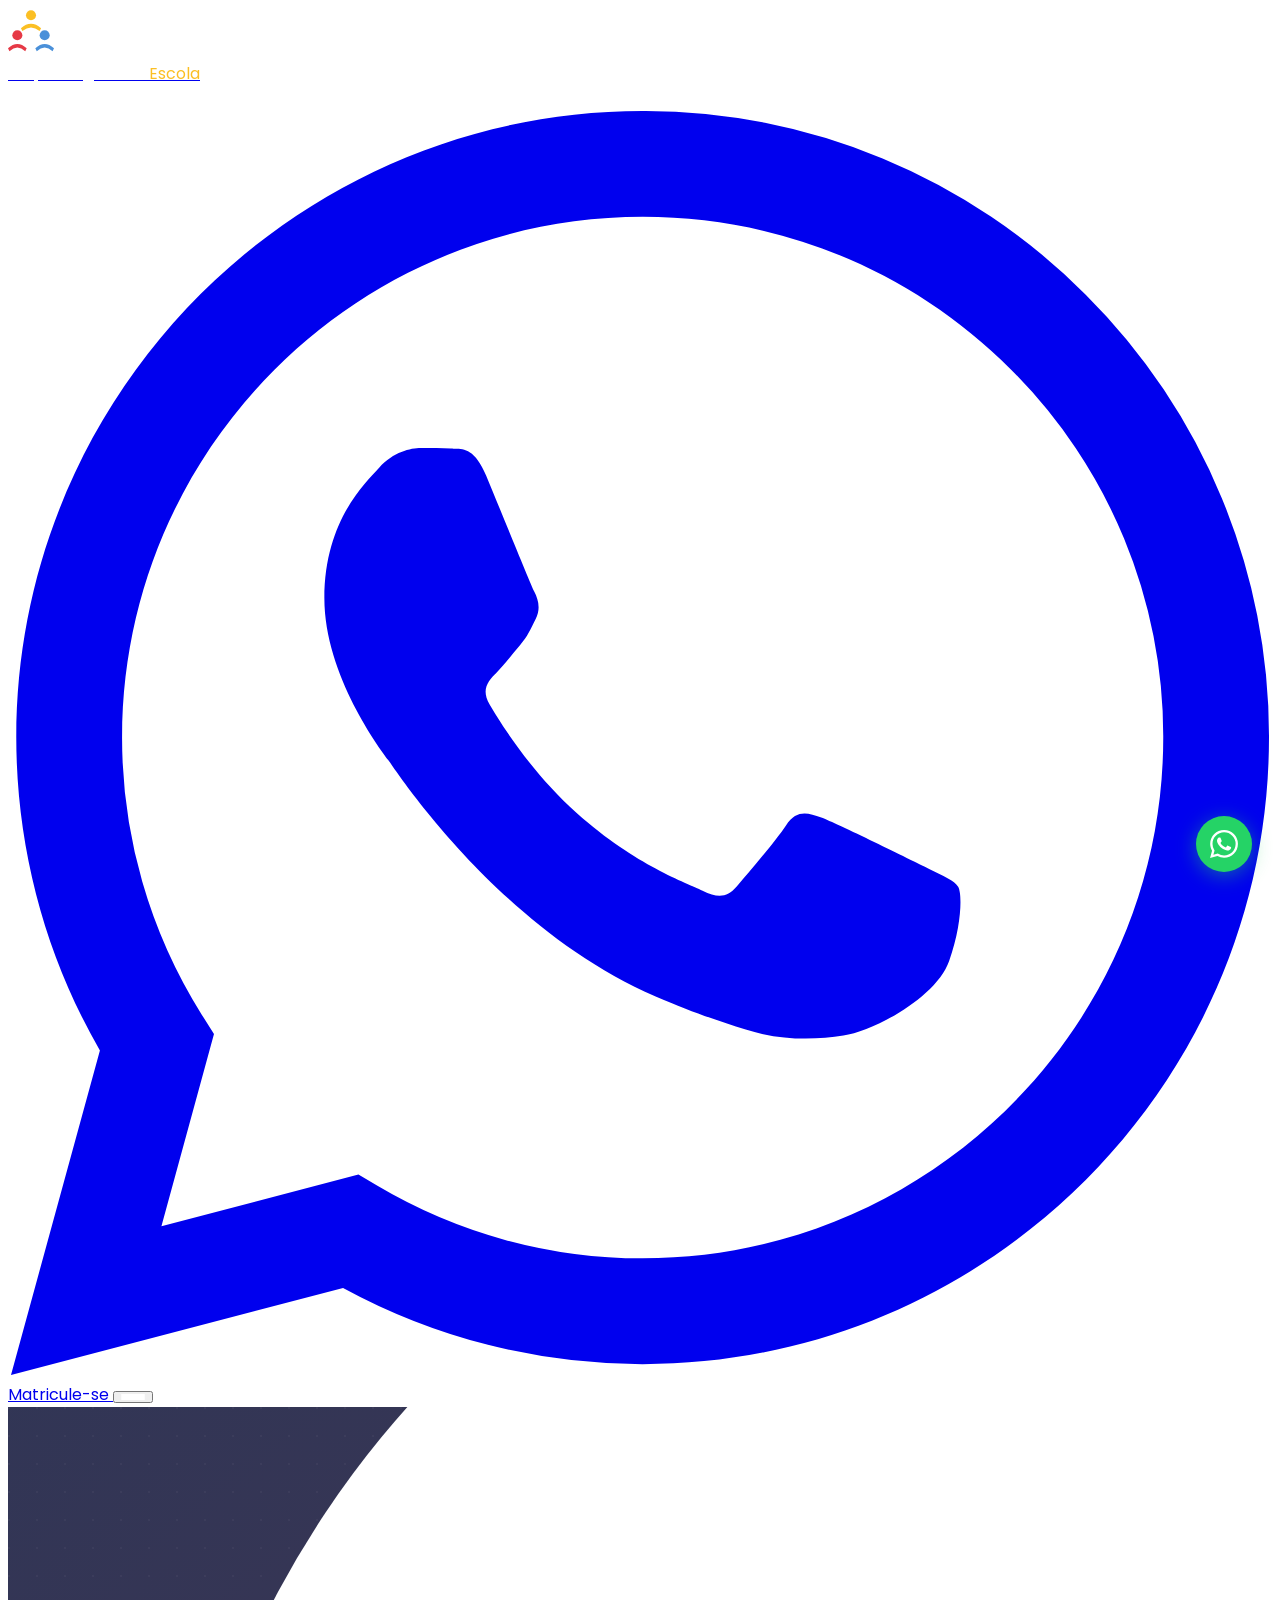
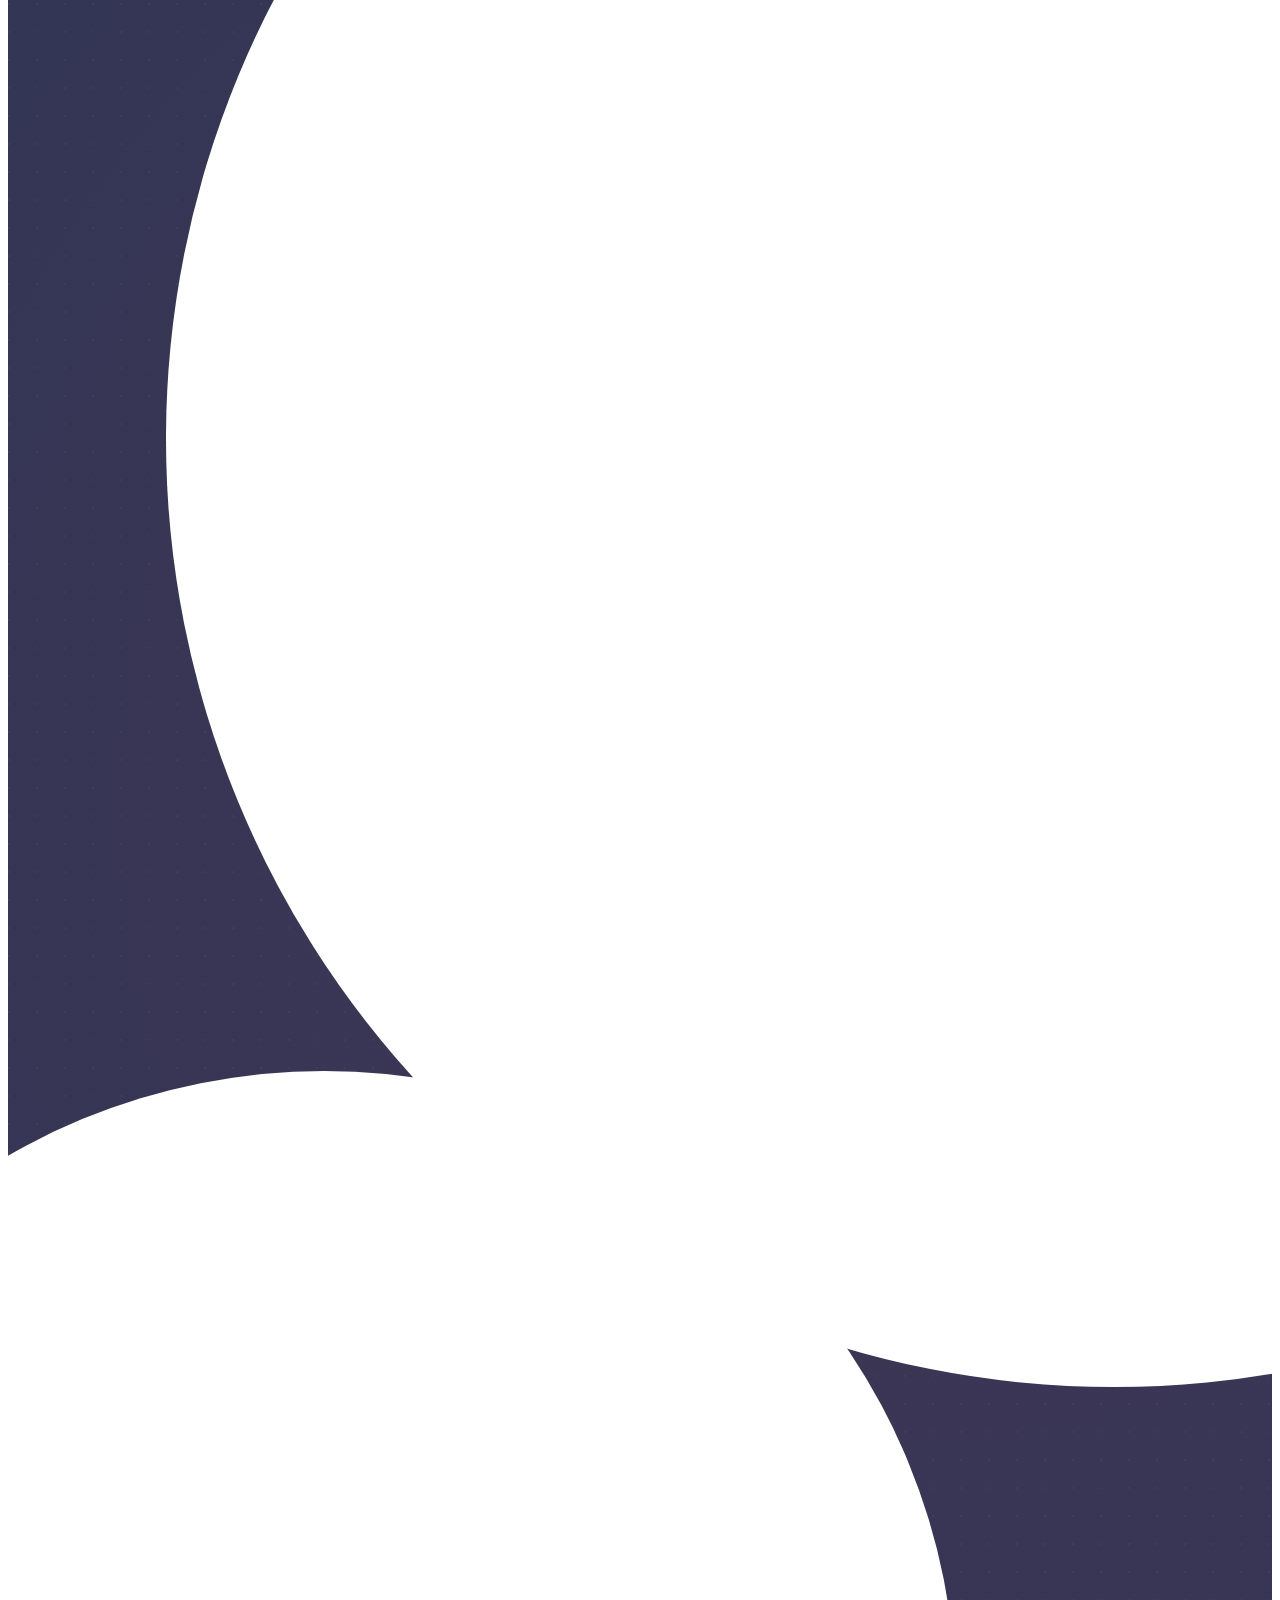
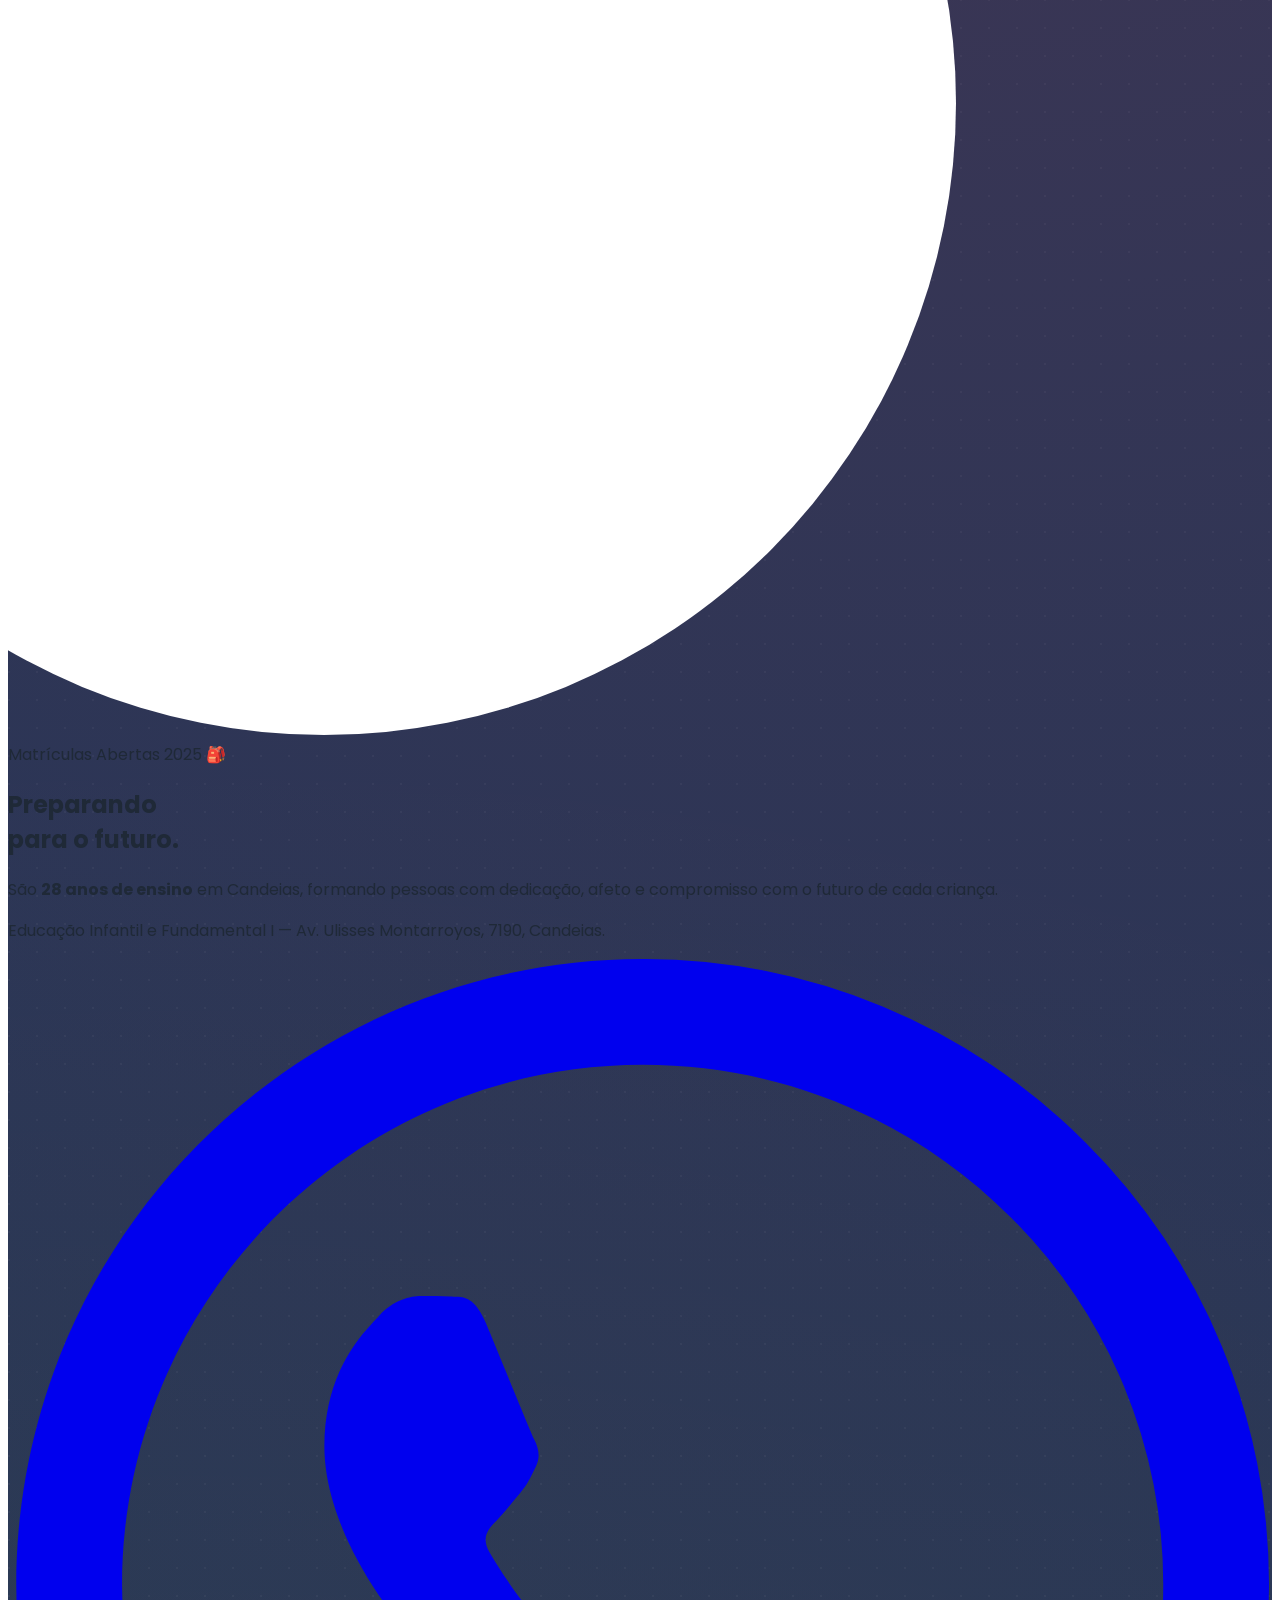
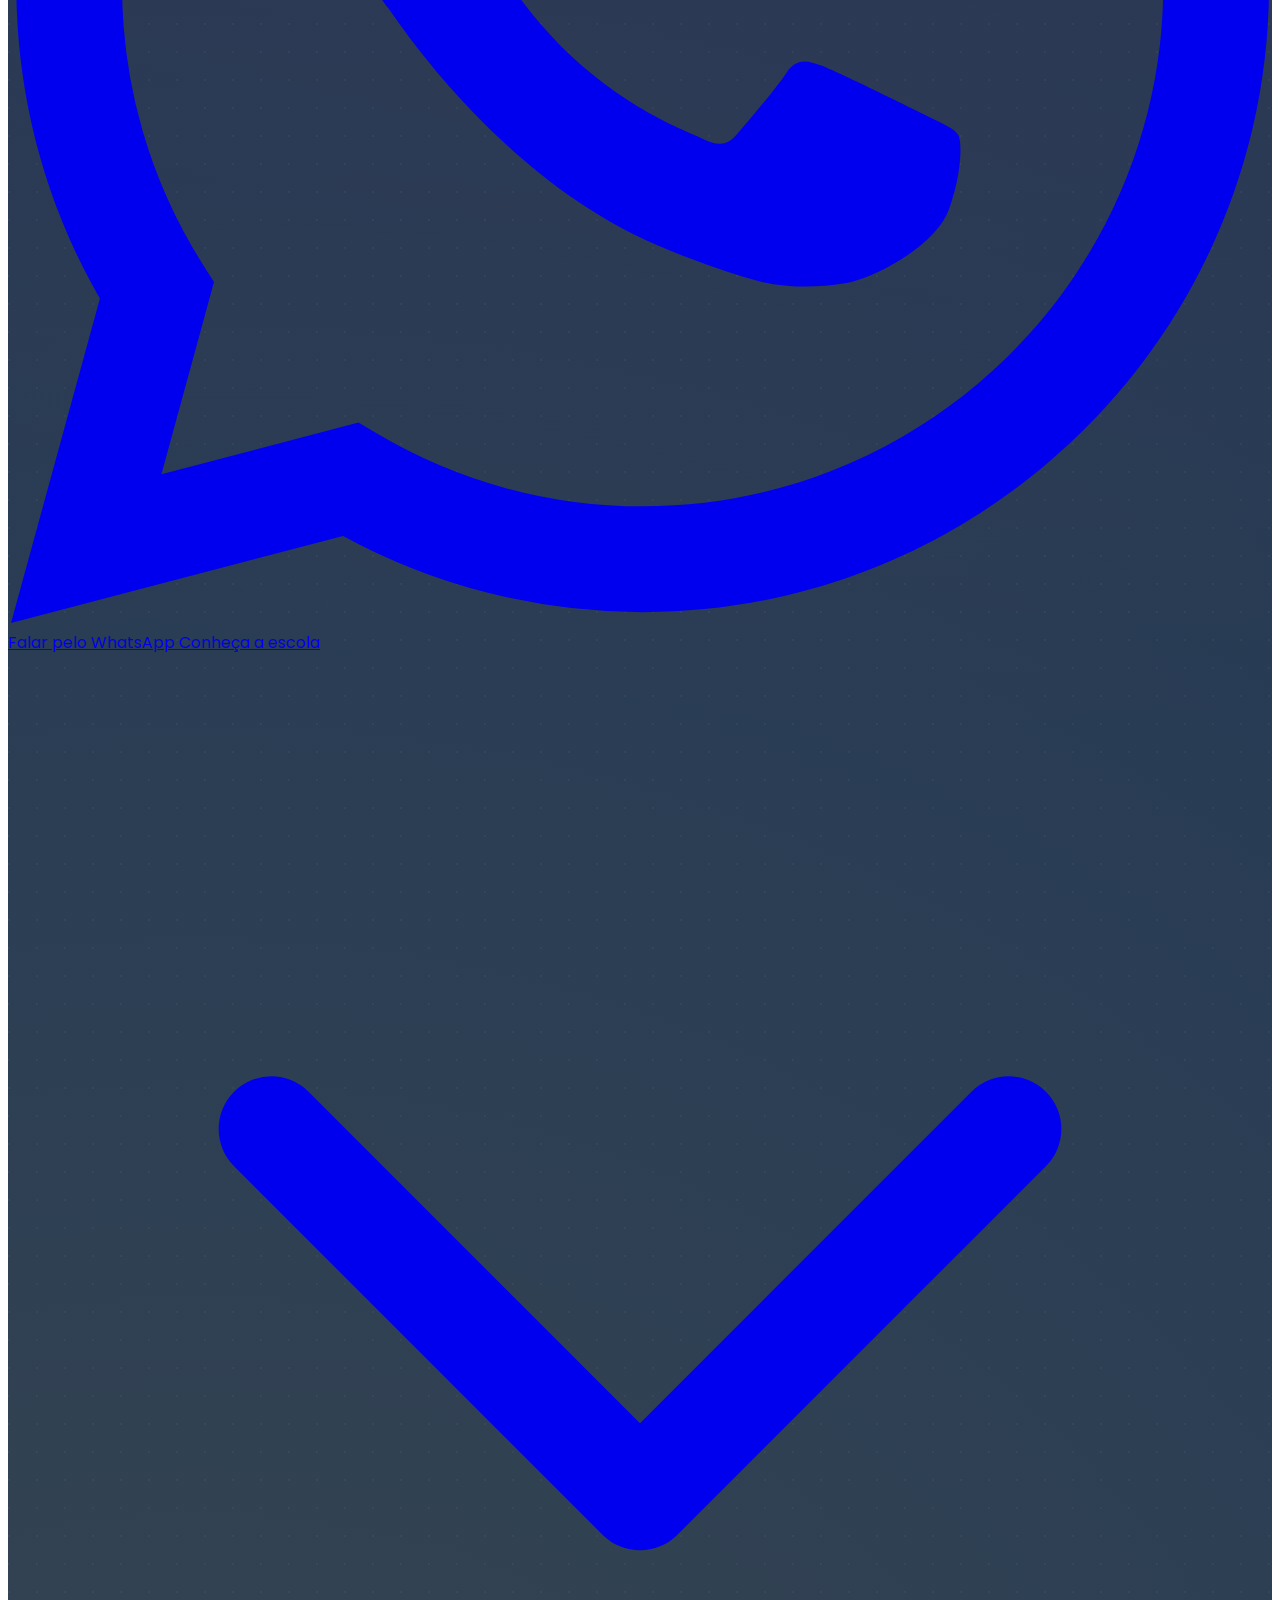
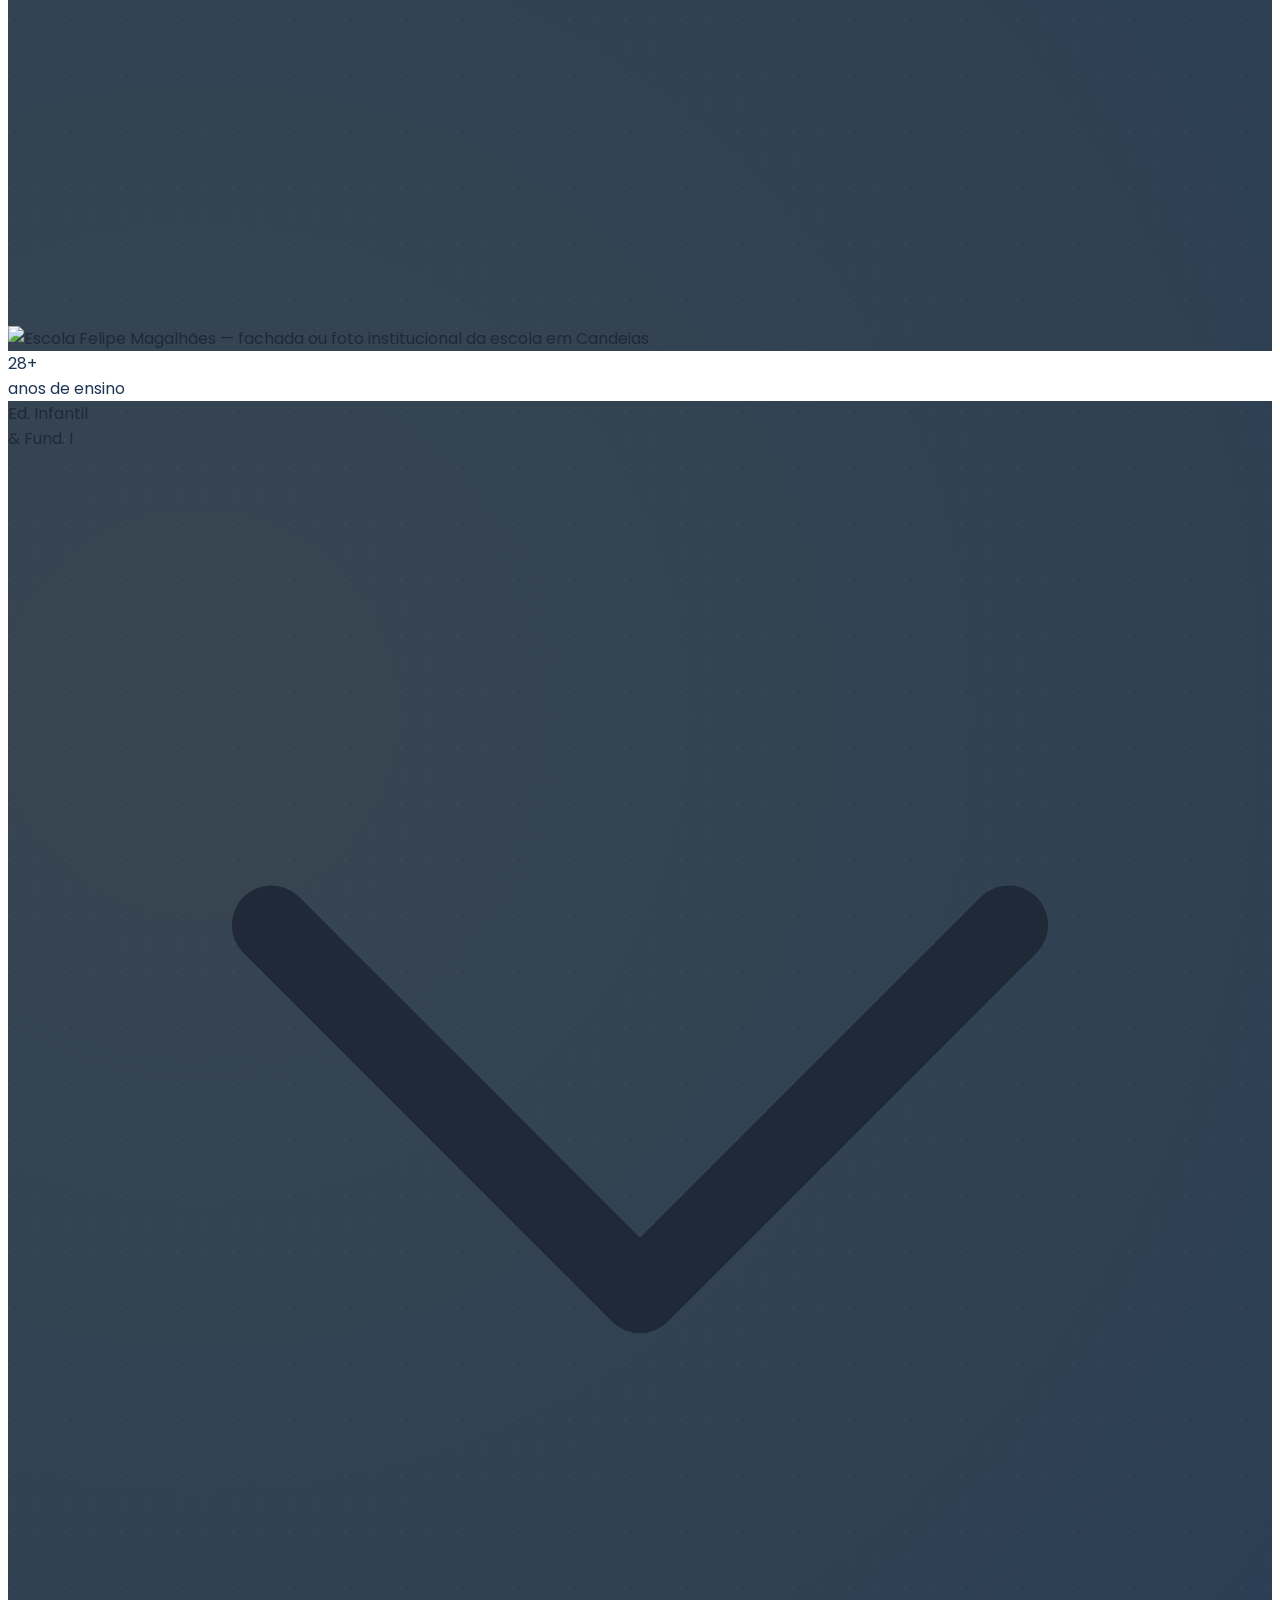
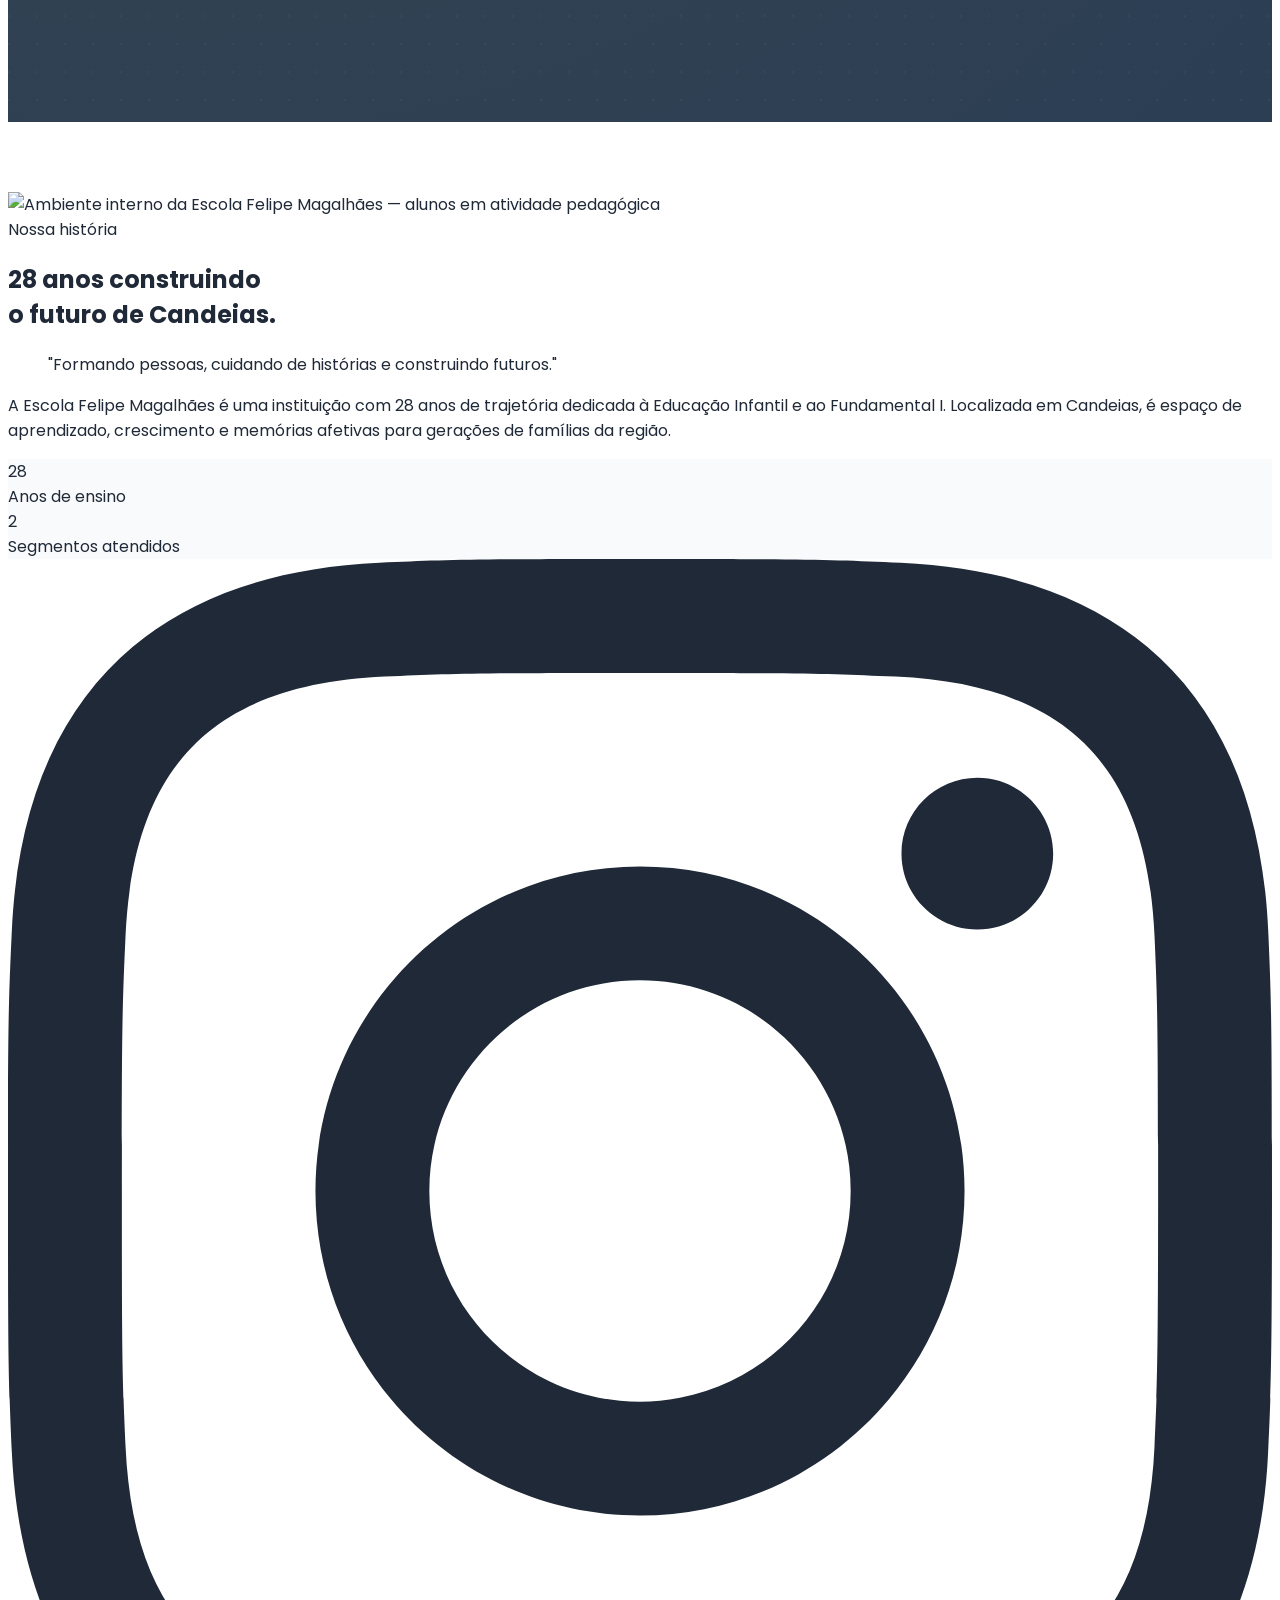
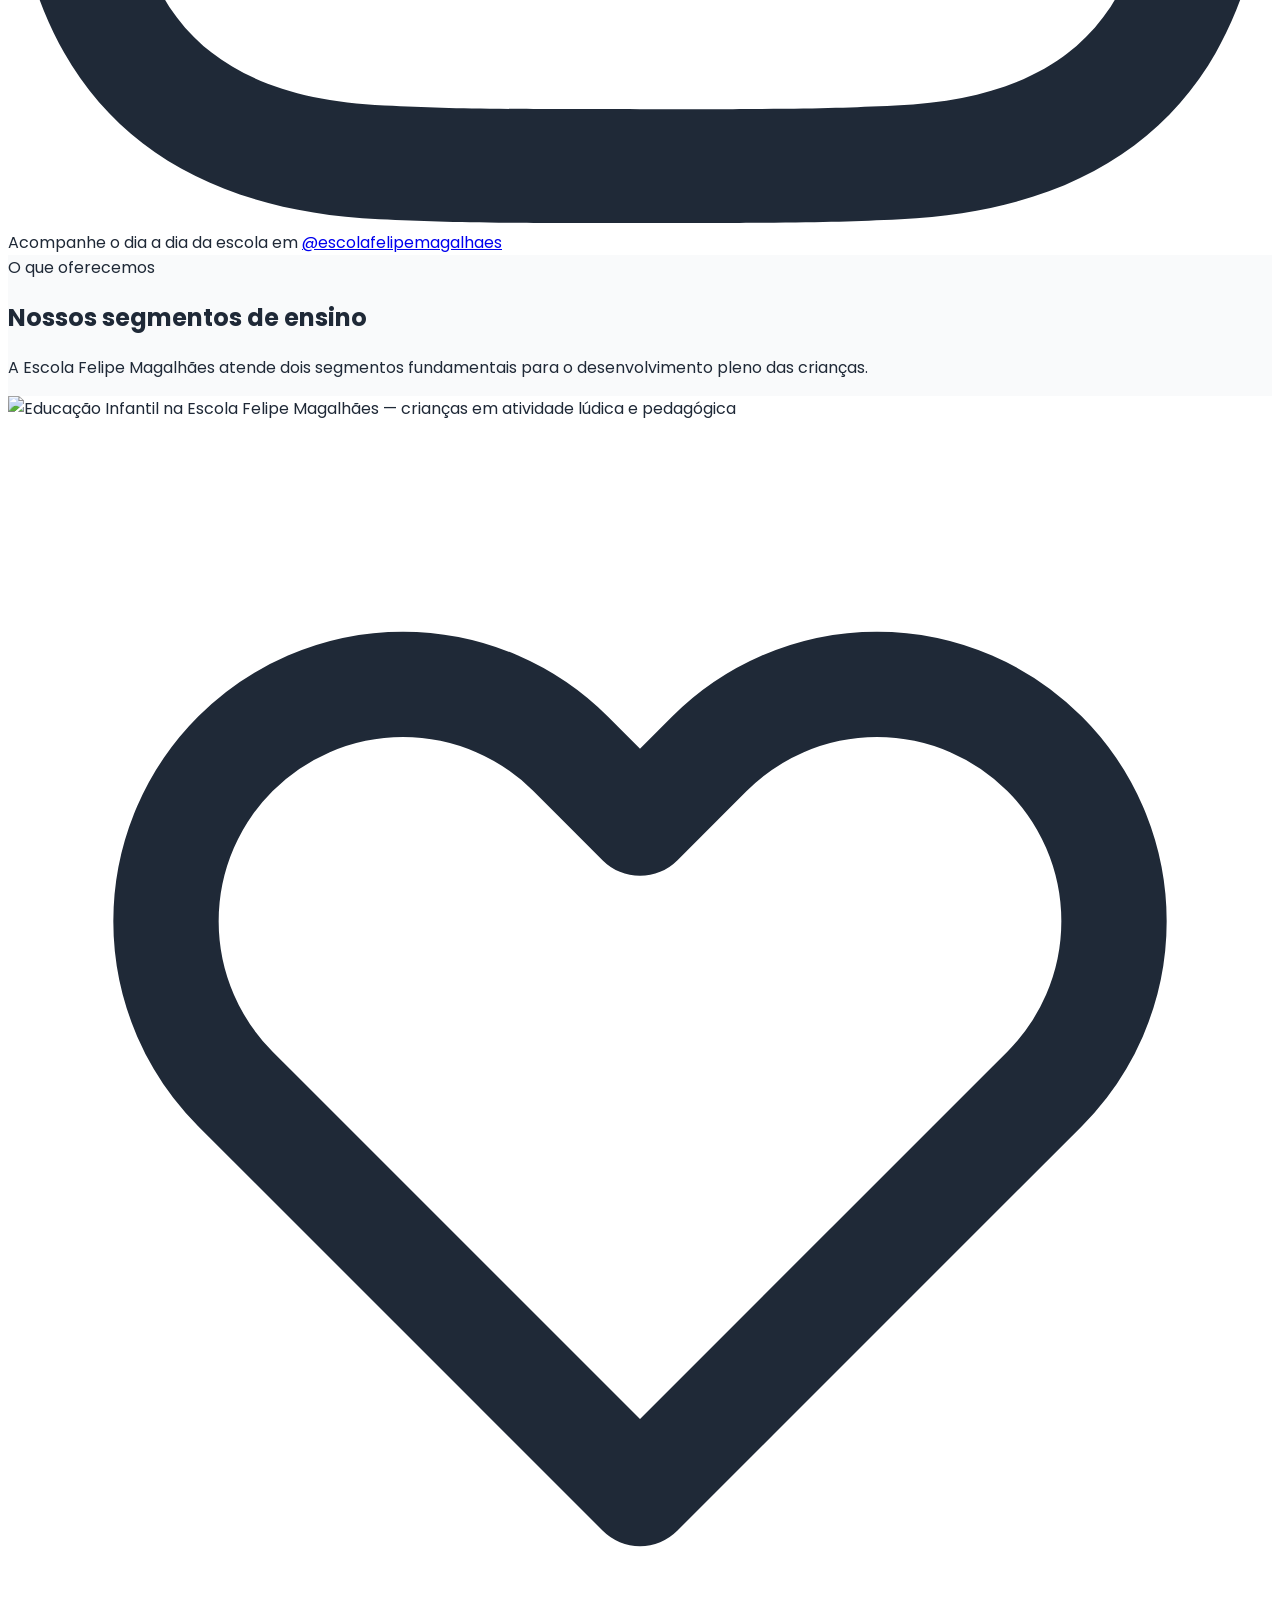
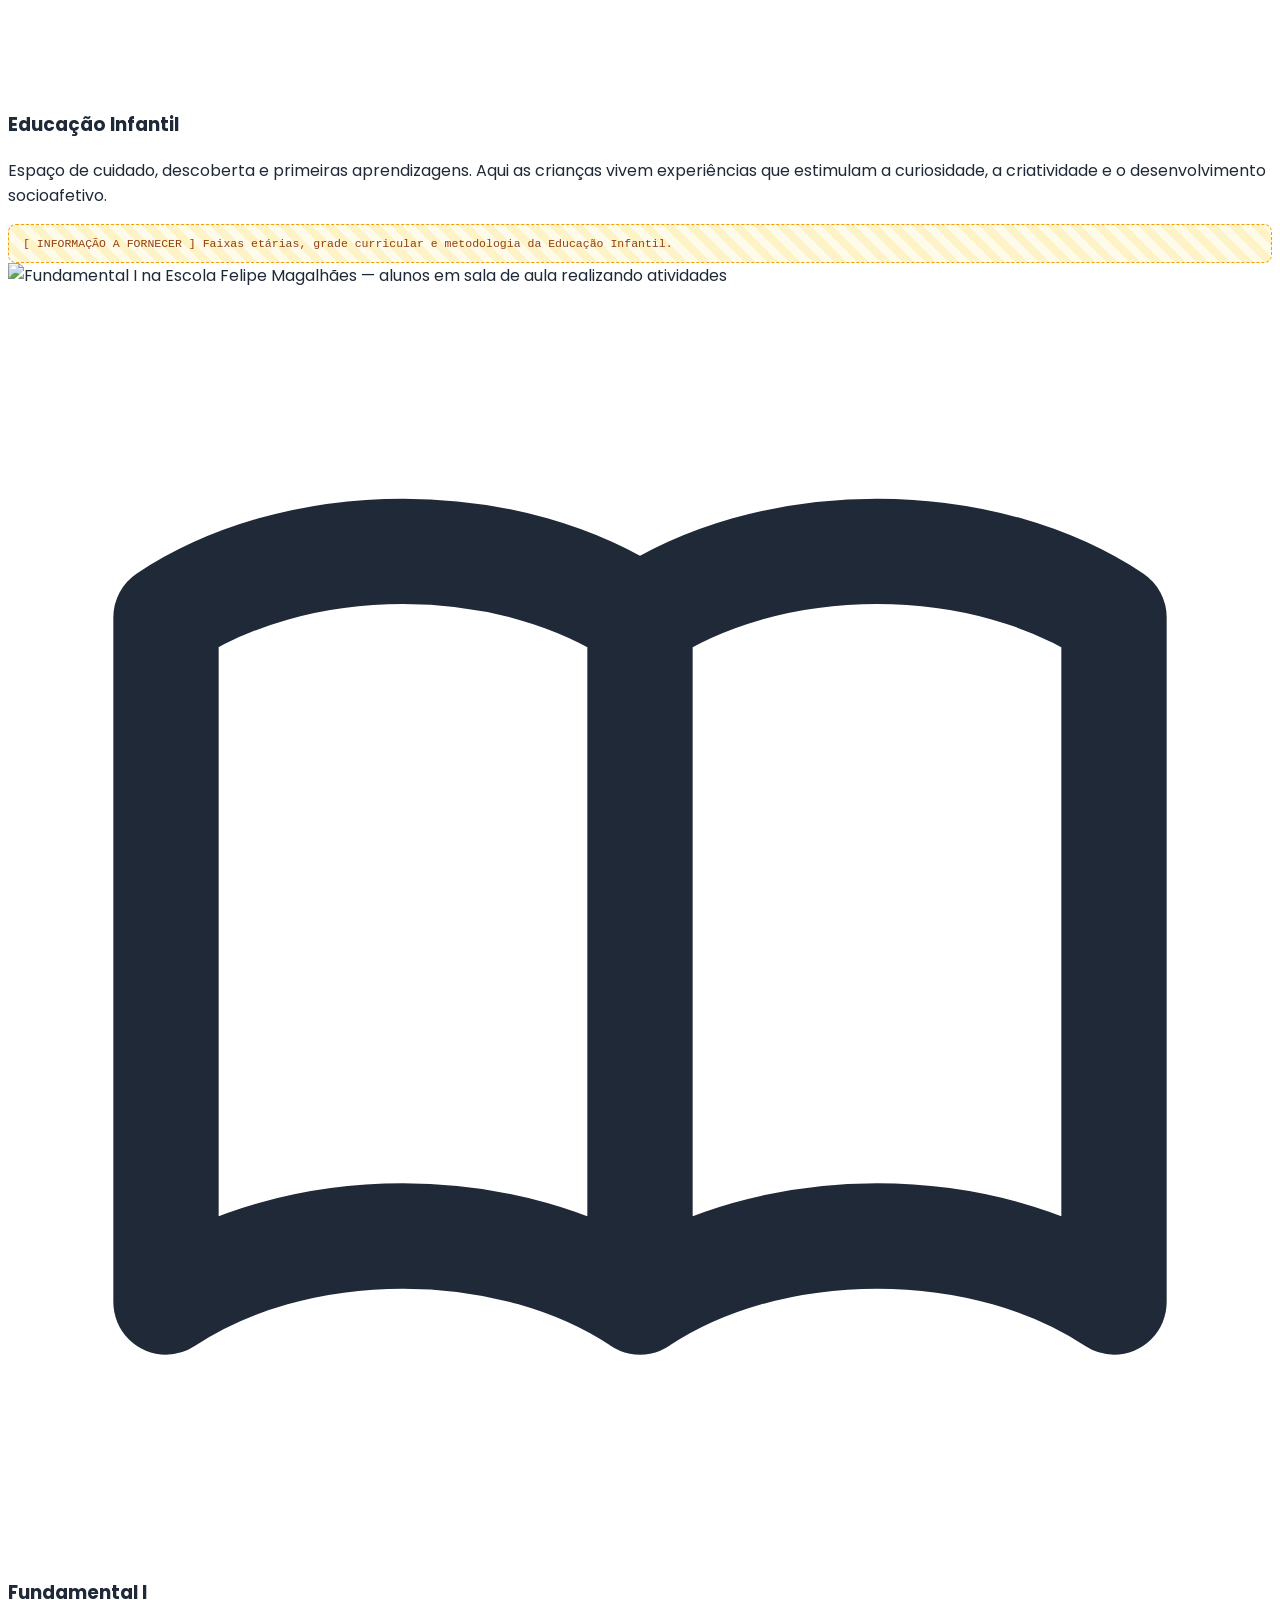
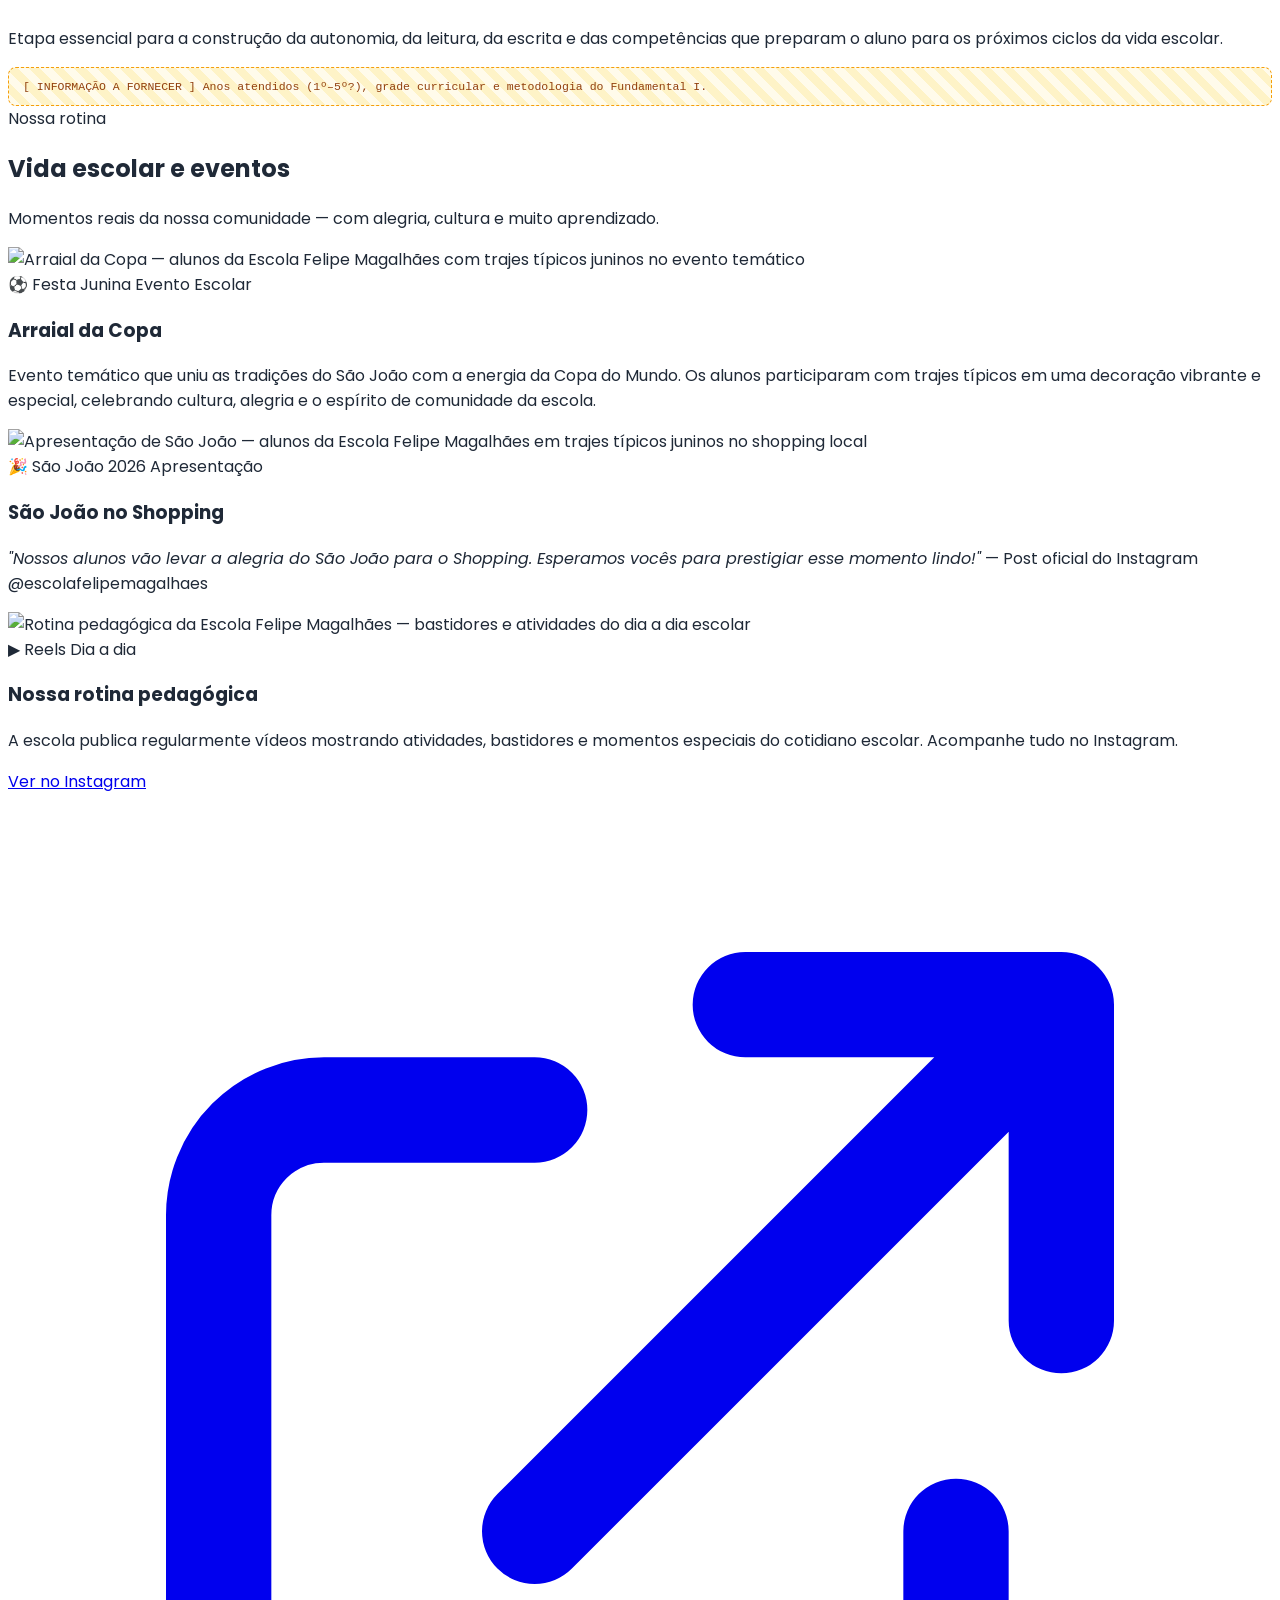
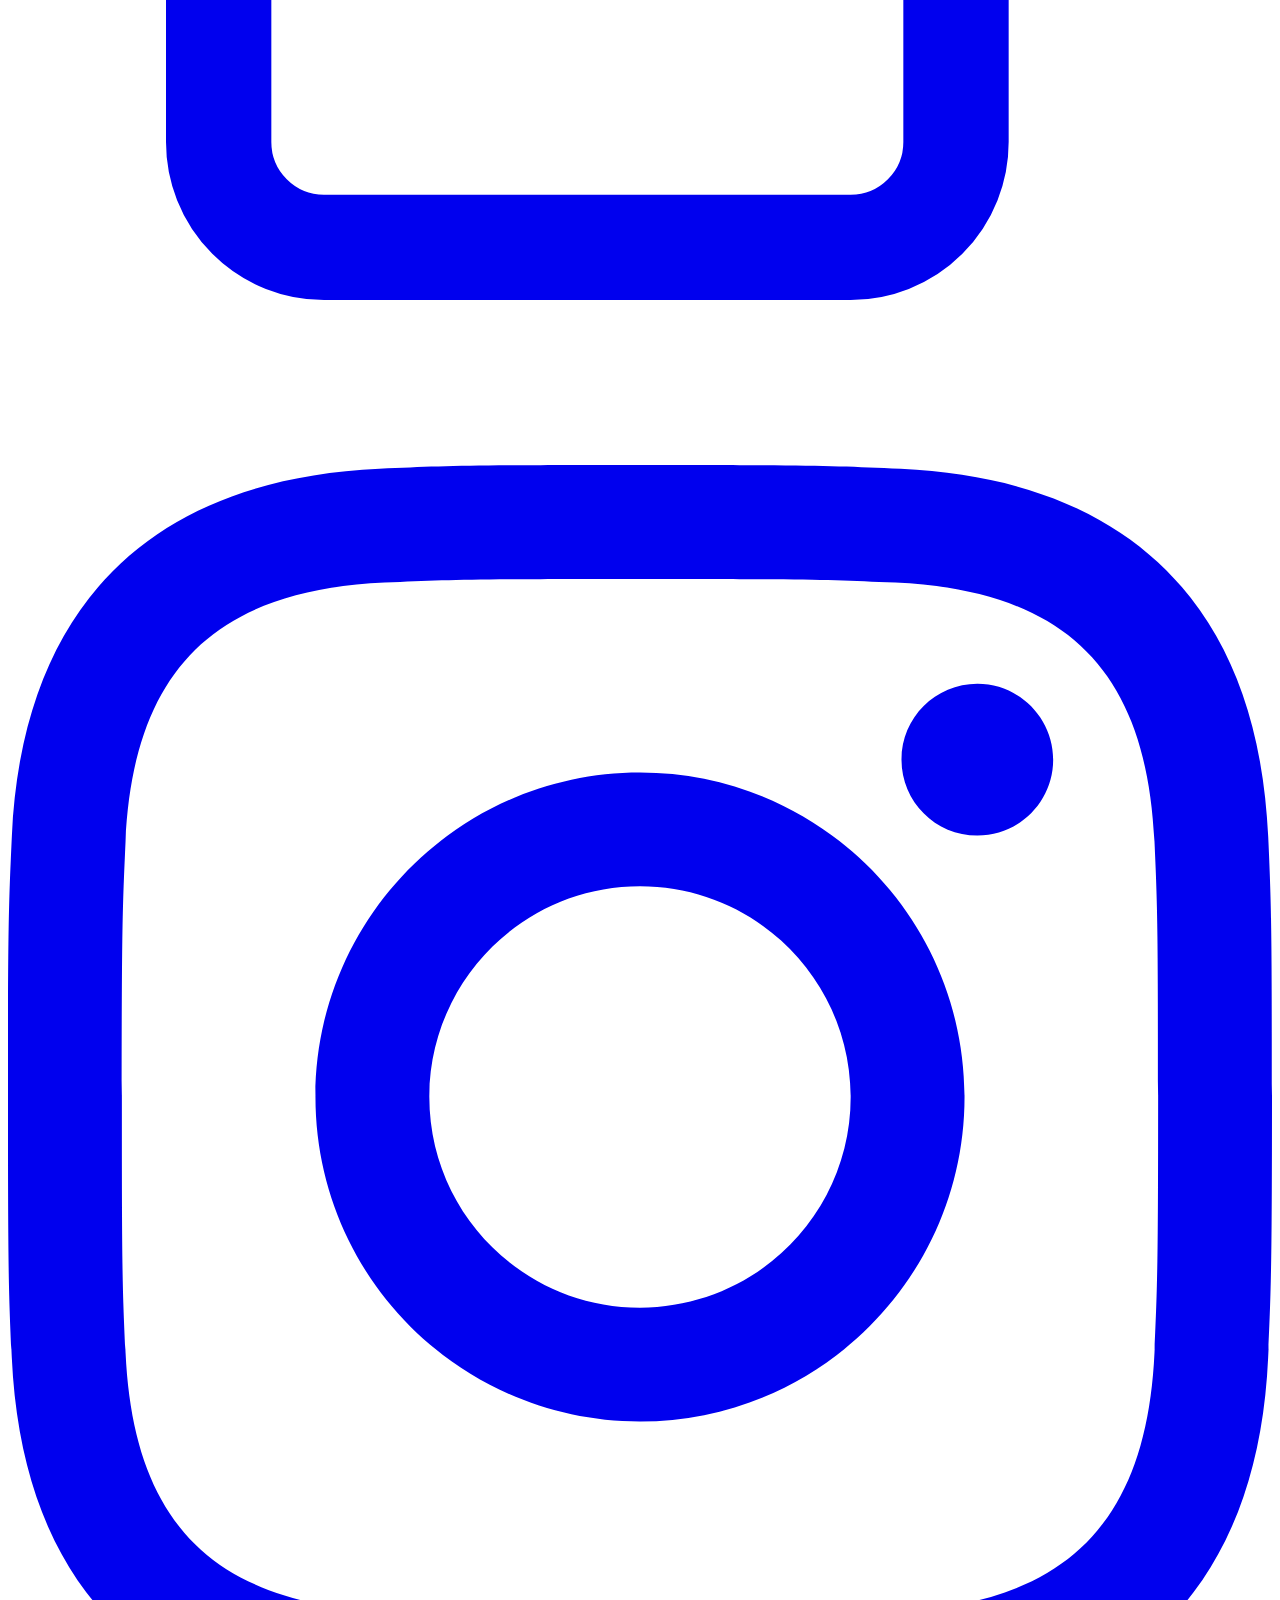
==== commit 2b71b2ac: "commitando as novas alterações do site do felipe magalhaes" ====
--- a/index.html
+++ b/index.html
@@ -1,8 +1,9 @@
 <!DOCTYPE html>
-<html lang="pt-BR">
+<html lang="pt-BR" style="color-scheme: only light; background-color: #fff;">
 <head>
   <meta charset="UTF-8">
   <meta name="viewport" content="width=device-width, initial-scale=1.0">
+  <meta name="color-scheme" content="light">
   <meta name="description" content="Escola Felipe Magalhães — 28 anos formando pessoas, cuidando de histórias e construindo futuros. Educação Infantil e Fundamental I em Candeias. Matrículas abertas.">
   <meta name="robots" content="index, follow">
   <meta property="og:title" content="Escola Felipe Magalhães — Preparando para o futuro">
@@ -208,7 +209,7 @@
 
           <!-- Imagem hero (desktop) -->
           <div class="hidden lg:block">
-            <div class="relative max-w-md ml-auto">
+            <div class="relative max-w-md ml-auto" style="overflow:visible;">
               <!--
                 SUBSTITUIR PELA FOTO REAL:
                 Sugestão: foto institucional da fachada da escola, ou foto de grupo com alunos
@@ -220,7 +221,7 @@
                    class="rounded-2xl w-full object-cover shadow-2xl border-4 border-white/10">
 
               <!-- Card flutuante: 28 anos -->
-              <div class="absolute -bottom-6 -left-6 bg-white rounded-2xl shadow-xl px-6 py-5">
+              <div class="absolute -bottom-6 -left-6 bg-white rounded-2xl shadow-xl px-6 py-5" style="background-color:#ffffff; color:#1D3557;">
                 <div class="text-4xl font-extrabold text-school-blue leading-none">28<span class="text-school-red">+</span></div>
                 <div class="text-xs text-gray-400 font-medium mt-1">anos de ensino</div>
               </div>
@@ -254,7 +255,7 @@
     <!-- ============================================================
          2. SOBRE A ESCOLA
     ============================================================ -->
-    <section id="sobre" class="py-20 lg:py-28 bg-white">
+    <section id="sobre" class="py-20 lg:py-28 bg-white" style="background-color:#ffffff; color:#1f2937;">
       <div class="max-w-7xl mx-auto px-4 sm:px-6 lg:px-8">
         <div class="grid lg:grid-cols-2 gap-16 items-center">
 
@@ -297,11 +298,11 @@
 
             <!-- Estatísticas -->
             <div class="grid grid-cols-2 gap-5 mb-8">
-              <div class="bg-gray-50 border border-gray-100 rounded-2xl p-5 text-center">
+              <div class="bg-gray-50 border border-gray-100 rounded-2xl p-5 text-center" style="background-color:#f9fafb;">
                 <div class="text-4xl font-extrabold text-school-red mb-1">28</div>
                 <div class="text-xs text-gray-400 font-medium uppercase tracking-wide">Anos de ensino</div>
               </div>
-              <div class="bg-gray-50 border border-gray-100 rounded-2xl p-5 text-center">
+              <div class="bg-gray-50 border border-gray-100 rounded-2xl p-5 text-center" style="background-color:#f9fafb;">
                 <div class="text-4xl font-extrabold text-school-blue mb-1">2</div>
                 <div class="text-xs text-gray-400 font-medium uppercase tracking-wide">Segmentos atendidos</div>
               </div>
@@ -329,7 +330,7 @@
     <!-- ============================================================
          3. SEGMENTOS DE ENSINO
     ============================================================ -->
-    <section id="segmentos" class="py-20 lg:py-28 bg-gray-50">
+    <section id="segmentos" class="py-20 lg:py-28 bg-gray-50" style="background-color:#f9fafb; color:#1f2937;">
       <div class="max-w-7xl mx-auto px-4 sm:px-6 lg:px-8">
 
         <div class="text-center mb-16 fade-in">
@@ -343,7 +344,7 @@
         <div class="grid md:grid-cols-2 gap-8 max-w-4xl mx-auto">
 
           <!-- Card: Educação Infantil -->
-          <article class="fade-in bg-white rounded-2xl shadow-sm hover:shadow-md border border-gray-100 overflow-hidden transition-shadow duration-300">
+          <article class="fade-in bg-white rounded-2xl shadow-sm hover:shadow-md border border-gray-100 overflow-hidden transition-shadow duration-300" style="background-color:#ffffff; color:#1f2937;">
             <div class="overflow-hidden">
               <!--
                 SUBSTITUIR PELA FOTO REAL:
@@ -378,7 +379,7 @@
           </article>
 
           <!-- Card: Fundamental I -->
-          <article class="fade-in bg-white rounded-2xl shadow-sm hover:shadow-md border border-gray-100 overflow-hidden transition-shadow duration-300" style="--delay: 0.12s">
+          <article class="fade-in bg-white rounded-2xl shadow-sm hover:shadow-md border border-gray-100 overflow-hidden transition-shadow duration-300" style="--delay:0.12s; background-color:#ffffff; color:#1f2937;">
             <div class="overflow-hidden">
               <!--
                 SUBSTITUIR PELA FOTO REAL:
@@ -420,7 +421,7 @@
     <!-- ============================================================
          4. VIDA ESCOLAR / EVENTOS
     ============================================================ -->
-    <section id="vida-escolar" class="py-20 lg:py-28 bg-white">
+    <section id="vida-escolar" class="py-20 lg:py-28 bg-white" style="background-color:#ffffff; color:#1f2937;">
       <div class="max-w-7xl mx-auto px-4 sm:px-6 lg:px-8">
 
         <div class="text-center mb-16 fade-in">
@@ -434,7 +435,7 @@
         <div class="grid md:grid-cols-2 lg:grid-cols-3 gap-8">
 
           <!-- Evento 1: Arraial da Copa -->
-          <article class="event-card fade-in bg-white border border-gray-100 rounded-2xl overflow-hidden shadow-sm hover:shadow-xl transition-all duration-400 flex flex-col">
+          <article class="event-card fade-in bg-white border border-gray-100 rounded-2xl overflow-hidden shadow-sm hover:shadow-xl transition-all duration-400 flex flex-col" style="background-color:#ffffff; color:#1f2937;">
             <div class="overflow-hidden flex-shrink-0">
               <!--
                 SUBSTITUIR PELA FOTO REAL:
@@ -462,7 +463,7 @@
           </article>
 
           <!-- Evento 2: São João no Shopping -->
-          <article class="event-card fade-in bg-white border border-gray-100 rounded-2xl overflow-hidden shadow-sm hover:shadow-xl transition-all duration-400 flex flex-col" style="--delay: 0.1s">
+          <article class="event-card fade-in bg-white border border-gray-100 rounded-2xl overflow-hidden shadow-sm hover:shadow-xl transition-all duration-400 flex flex-col" style="--delay:0.1s; background-color:#ffffff; color:#1f2937;">
             <div class="overflow-hidden flex-shrink-0">
               <!--
                 SUBSTITUIR PELA FOTO REAL:
@@ -490,7 +491,7 @@
           </article>
 
           <!-- Card 3: Rotina Pedagógica (Reels) -->
-          <article class="event-card fade-in bg-white border border-gray-100 rounded-2xl overflow-hidden shadow-sm hover:shadow-xl transition-all duration-400 flex flex-col" style="--delay: 0.2s">
+          <article class="event-card fade-in bg-white border border-gray-100 rounded-2xl overflow-hidden shadow-sm hover:shadow-xl transition-all duration-400 flex flex-col" style="--delay:0.2s; background-color:#ffffff; color:#1f2937;">
             <div class="overflow-hidden flex-shrink-0">
               <!--
                 SUBSTITUIR PELA FOTO REAL:
@@ -613,7 +614,7 @@
 
           <!-- Formulário de contato -->
           <div class="fade-in-right">
-            <div class="bg-white rounded-2xl p-8 shadow-2xl">
+            <div class="bg-white rounded-2xl p-8 shadow-2xl" style="background-color:#ffffff; color:#1f2937;">
               <h3 class="text-xl font-bold text-school-blue mb-1">Solicite informações</h3>
               <p class="text-gray-400 text-sm mb-7">Preencha e retornaremos em breve.</p>
 
@@ -701,7 +702,7 @@
     <!-- ============================================================
          6. CONTATO E LOCALIZAÇÃO
     ============================================================ -->
-    <section id="contato" class="py-20 lg:py-28 bg-gray-50">
+    <section id="contato" class="py-20 lg:py-28 bg-gray-50" style="background-color:#f9fafb; color:#1f2937;">
       <div class="max-w-7xl mx-auto px-4 sm:px-6 lg:px-8">
 
         <div class="text-center mb-16 fade-in">
@@ -718,7 +719,7 @@
           <div class="space-y-5 fade-in-left">
 
             <!-- Endereço -->
-            <div class="bg-white rounded-2xl p-6 shadow-sm border border-gray-100 flex items-start gap-4">
+            <div class="bg-white rounded-2xl p-6 shadow-sm border border-gray-100 flex items-start gap-4" style="background-color:#ffffff; color:#1f2937;">
               <div class="w-12 h-12 bg-school-red/10 rounded-xl flex items-center justify-center flex-shrink-0" aria-hidden="true">
                 <svg class="w-5 h-5 text-school-red" fill="none" viewBox="0 0 24 24" stroke="currentColor">
                   <path stroke-linecap="round" stroke-linejoin="round" stroke-width="2" d="M17.657 16.657L13.414 20.9a1.998 1.998 0 01-2.827 0l-4.244-4.243a8 8 0 1111.314 0z"/>
@@ -742,7 +743,7 @@
             </div>
 
             <!-- WhatsApp -->
-            <div class="bg-white rounded-2xl p-6 shadow-sm border border-gray-100 flex items-start gap-4">
+            <div class="bg-white rounded-2xl p-6 shadow-sm border border-gray-100 flex items-start gap-4" style="background-color:#ffffff; color:#1f2937;">
               <div class="w-12 h-12 bg-green-100 rounded-xl flex items-center justify-center flex-shrink-0" aria-hidden="true">
                 <svg class="w-5 h-5 text-green-600" viewBox="0 0 24 24" fill="currentColor">
                   <path d="M17.472 14.382c-.297-.149-1.758-.867-2.03-.967-.273-.099-.471-.148-.67.15-.197.297-.767.966-.94 1.164-.173.199-.347.223-.644.075-.297-.15-1.255-.463-2.39-1.475-.883-.788-1.48-1.761-1.653-2.059-.173-.297-.018-.458.13-.606.134-.133.298-.347.446-.52.149-.174.198-.298.298-.497.099-.198.05-.371-.025-.52-.075-.149-.669-1.612-.916-2.207-.242-.579-.487-.5-.669-.51-.173-.008-.371-.01-.57-.01-.198 0-.52.074-.792.372-.272.297-1.04 1.016-1.04 2.479 0 1.462 1.065 2.875 1.213 3.074.149.198 2.096 3.2 5.077 4.487.709.306 1.262.489 1.694.625.712.227 1.36.195 1.871.118.571-.085 1.758-.719 2.006-1.413.248-.694.248-1.289.173-1.413-.074-.124-.272-.198-.57-.347m-5.421 7.403h-.004a9.87 9.87 0 01-5.031-1.378l-.361-.214-3.741.982.998-3.648-.235-.374a9.86 9.86 0 01-1.51-5.26c.001-5.45 4.436-9.884 9.888-9.884 2.64 0 5.122 1.03 6.988 2.898a9.825 9.825 0 012.893 6.994c-.003 5.45-4.437 9.884-9.885 9.884m8.413-18.297A11.815 11.815 0 0012.05 0C5.495 0 .16 5.335.157 11.892c0 2.096.547 4.142 1.588 5.945L.057 24l6.305-1.654a11.882 11.882 0 005.683 1.448h.005c6.554 0 11.89-5.335 11.893-11.893a11.821 11.821 0 00-3.48-8.413z"/>
@@ -765,7 +766,7 @@
             </div>
 
             <!-- Instagram -->
-            <div class="bg-white rounded-2xl p-6 shadow-sm border border-gray-100 flex items-start gap-4">
+            <div class="bg-white rounded-2xl p-6 shadow-sm border border-gray-100 flex items-start gap-4" style="background-color:#ffffff; color:#1f2937;">
               <div class="w-12 h-12 bg-pink-100 rounded-xl flex items-center justify-center flex-shrink-0" aria-hidden="true">
                 <svg class="w-5 h-5 text-pink-600" viewBox="0 0 24 24" fill="currentColor">
                   <path d="M12 2.163c3.204 0 3.584.012 4.85.07 3.252.148 4.771 1.691 4.919 4.919.058 1.265.069 1.645.069 4.849 0 3.205-.012 3.584-.069 4.849-.149 3.225-1.664 4.771-4.919 4.919-1.266.058-1.644.07-4.85.07-3.204 0-3.584-.012-4.849-.07-3.26-.149-4.771-1.699-4.919-4.92-.058-1.265-.07-1.644-.07-4.849 0-3.204.013-3.583.07-4.849.149-3.227 1.664-4.771 4.919-4.919 1.266-.057 1.645-.069 4.849-.069zm0-2.163c-3.259 0-3.667.014-4.947.072-4.358.2-6.78 2.618-6.98 6.98-.059 1.281-.073 1.689-.073 4.948 0 3.259.014 3.668.072 4.948.2 4.358 2.618 6.78 6.98 6.98 1.281.058 1.689.072 4.948.072 3.259 0 3.668-.014 4.948-.072 4.354-.2 6.782-2.618 6.979-6.98.059-1.28.073-1.689.073-4.948 0-3.259-.014-3.667-.072-4.947-.196-4.354-2.617-6.78-6.979-6.98-1.281-.059-1.69-.073-4.949-.073zm0 5.838c-3.403 0-6.162 2.759-6.162 6.162s2.759 6.163 6.162 6.163 6.162-2.759 6.162-6.163c0-3.403-2.759-6.162-6.162-6.162zm0 10.162c-2.209 0-4-1.79-4-4 0-2.209 1.791-4 4-4s4 1.791 4 4c0 2.21-1.791 4-4 4zm6.406-11.845c-.796 0-1.441.645-1.441 1.44s.645 1.44 1.441 1.44c.795 0 1.439-.645 1.439-1.44s-.644-1.44-1.439-1.44z"/>
@@ -787,7 +788,7 @@
 
           <!-- Google Maps -->
           <div class="fade-in-right">
-            <div class="bg-white rounded-2xl overflow-hidden shadow-sm border border-gray-100">
+            <div class="bg-white rounded-2xl overflow-hidden shadow-sm border border-gray-100" style="background-color:#ffffff;">
               <!--
                 Google Maps Embed — Av. Ulisses Montarroyos, 7190, Candeias.
                 INFORMAÇÃO: Para maior precisão e confiabilidade, substituir pela URL de embed
--- a/css/style.css
+++ b/css/style.css
@@ -3,30 +3,145 @@
    Complementa o Tailwind CSS CDN
 ========================================================== */
 
-/* --- Base --- */
-*, *::before, *::after { box-sizing: border-box; }
-html { scroll-behavior: smooth; }
+/* --- Base: forçar light mode (previne inversão automática do Chrome/Firefox em OS dark mode) ---
+   Usa três camadas de proteção:
+   1) color-scheme: only light no :root (padrão W3C)
+   2) Override explícito via @media prefers-color-scheme: dark (para Chrome Canary / Firefox override)
+   3) inline styles nas seções críticas (camada final)
+*/
+:root {
+  color-scheme: light;
+  --bg-white: #ffffff;
+  --bg-gray:  #f9fafb;
+  --text-dark: #1f2937;
+  --text-blue: #1D3557;
+}
+
+/* Aplicar color-scheme: light em TODOS os elementos previne o Chrome de injetar
+   background-color: Canvas (dark) via UA stylesheet em cada elemento interno */
+*, *::before, *::after {
+  box-sizing: border-box;
+  color-scheme: light;
+}
+
+html {
+  scroll-behavior: smooth;
+  background-color: #ffffff;
+  color-scheme: light;
+}
 
 body {
   font-family: 'Poppins', sans-serif;
   -webkit-font-smoothing: antialiased;
+  background-color: #ffffff;
+  color: #1f2937;
+}
+
+/* --- DARK MODE OVERRIDE: forçar paleta light mesmo quando browser ignora color-scheme --- */
+@media (prefers-color-scheme: dark) {
+  html, body {
+    background-color: #ffffff !important;
+    color: #1f2937 !important;
+    color-scheme: light !important;
+  }
+
+  /* Seções claras */
+  #sobre,
+  #segmentos,
+  #vida-escolar,
+  #contato {
+    background-color: #ffffff !important;
+    color: #1f2937 !important;
+  }
+  #segmentos { background-color: #f9fafb !important; }
+  #contato   { background-color: #f9fafb !important; }
+
+  /* Cards brancos */
+  article, .card-white,
+  [style*="background-color:#ffffff"] {
+    background-color: #ffffff !important;
+    color: #1f2937 !important;
+  }
+
+  /* Stats cards */
+  [style*="background-color:#f9fafb"] {
+    background-color: #f9fafb !important;
+  }
+
+  /* Mobile menu */
+  #mobile-menu {
+    background-color: #ffffff !important;
+    color: #374151 !important;
+  }
+
+  /* Mapa card */
+  .map-card { background-color: #ffffff !important; }
+
+  /* Form card */
+  .form-card {
+    background-color: #ffffff !important;
+    color: #1f2937 !important;
+  }
+
+  /* Inputs */
+  input, textarea, select {
+    background-color: #ffffff !important;
+    color: #374151 !important;
+    border-color: #e5e7eb !important;
+  }
+
+  /* Títulos, parágrafos dentro de seções claras */
+  #sobre h2, #sobre h3, #sobre p,
+  #segmentos h2, #segmentos h3, #segmentos p,
+  #vida-escolar h2, #vida-escolar h3, #vida-escolar p,
+  #contato h2, #contato h3, #contato p {
+    color: inherit !important;
+  }
+
+  /* Textos com cores específicas da marca — preservar */
+  .text-school-red   { color: #E63946 !important; }
+  .text-school-blue  { color: #1D3557 !important; }
+  .text-school-yellow { color: #FBBF24 !important; }
+  .text-gray-500     { color: #6b7280 !important; }
+  .text-gray-600     { color: #4b5563 !important; }
+  .text-gray-700     { color: #374151 !important; }
+  .text-gray-800     { color: #1f2937 !important; }
+
+  /* Header scrolled: manter branco */
+  #site-header.scrolled {
+    background-color: #ffffff !important;
+    color: #1D3557 !important;
+  }
 }
 
 /* --- HEADER: comportamento ao rolar --- */
 #site-header {
   background: transparent;
   color: #fff;
-  transition: background 0.3s ease, box-shadow 0.3s ease, color 0.3s ease;
+  transition: background 0.3s ease, box-shadow 0.3s ease;
 }
 
 #site-header.scrolled {
-  background: #fff;
+  background: #ffffff;
   color: #1D3557;
   box-shadow: 0 2px 24px rgba(0, 0, 0, 0.08);
 }
 
+/* Nav links: cor padrão (hero transparente) */
+.nav-link {
+  color: #fff !important;
+  transition: color 0.2s;
+}
+.nav-link:hover {
+  color: #FBBF24 !important;
+}
+
+/* Nav links: cor no estado scrolled (fundo branco) */
 #site-header.scrolled .nav-link {
-  color: #374151;
+  color: #374151 !important;
+}
+#site-header.scrolled .nav-link:hover {
+  color: #E63946 !important;
 }
 
 #site-header.scrolled .logo-text-main { color: #1D3557; }
@@ -34,6 +149,15 @@
 
 .logo-text-main { color: #fff; transition: color 0.3s; }
 .logo-text-sub  { color: #FBBF24; transition: color 0.3s; }
+
+/* Botão Matricule-se: visível em ambos os estados */
+#site-header .cta-btn {
+  background-color: #E63946;
+  color: #fff !important;
+}
+#site-header .cta-btn:hover {
+  background-color: #c1121f;
+}
 
 .hamburger-line {
   display: block;
@@ -57,10 +181,11 @@
   transform: translateY(-8px) rotate(-45deg);
 }
 
-/* --- MOBILE MENU: animação max-height --- */
+/* --- MOBILE MENU --- */
 #mobile-menu {
   max-height: 0;
   overflow: hidden;
+  background-color: #ffffff;
   transition: max-height 0.38s cubic-bezier(0.4, 0, 0.2, 1);
 }
 #mobile-menu.open { max-height: 520px; }
@@ -71,11 +196,23 @@
 
 /* --- HERO: padrão de fundo --- */
 .hero-pattern {
+  background-color: #1D3557;
   background-image:
     radial-gradient(circle at 75% 15%, rgba(230, 57, 70, 0.18) 0%, transparent 55%),
     radial-gradient(circle at 15% 85%, rgba(251, 191, 36, 0.12) 0%, transparent 55%),
     radial-gradient(circle at 1px 1px, rgba(255, 255, 255, 0.04) 1px, transparent 0);
   background-size: auto, auto, 28px 28px;
+}
+
+/* --- SECTIONS: forçar fundos corretos contra dark mode --- */
+.section-white { background-color: #ffffff !important; }
+.section-gray  { background-color: #f9fafb !important; }
+.section-blue  { background-color: #1D3557 !important; }
+
+/* Garante que cards brancos sejam sempre brancos */
+.card-white {
+  background-color: #ffffff !important;
+  color: #1f2937 !important;
 }
 
 /* --- FADE-IN ao rolar (Intersection Observer) --- */
@@ -106,7 +243,17 @@
 /* --- FORM: estados de validação --- */
 .field-invalid {
   border-color: #E63946 !important;
-  box-shadow: 0 0 0 3px rgba(230, 57, 70, 0.15);
+  box-shadow: 0 0 0 3px rgba(230, 57, 70, 0.15) !important;
+}
+
+/* Form inputs: garantir cores contra dark mode */
+input, textarea, select {
+  color-scheme: light;
+  background-color: #ffffff;
+  color: #374151;
+}
+input::placeholder, textarea::placeholder {
+  color: #9ca3af;
 }
 
 /* --- BOTÃO FLUTUANTE WHATSAPP --- */
@@ -124,6 +271,7 @@
   justify-content: center;
   box-shadow: 0 4px 20px rgba(37, 211, 102, 0.45);
   transition: transform 0.25s ease, box-shadow 0.25s ease;
+  text-decoration: none;
 }
 #whatsapp-fab:hover {
   transform: scale(1.08) translateY(-2px);
@@ -156,3 +304,24 @@
 ::-webkit-scrollbar-track { background: #f1f5f9; }
 ::-webkit-scrollbar-thumb { background: #1D3557; border-radius: 6px; }
 ::-webkit-scrollbar-thumb:hover { background: #E63946; }
+
+/* --- BADGE HERO: evitar clip pelo overflow-hidden da section --- */
+.hero-badge-wrap {
+  overflow: visible !important;
+}
+
+/* --- RESPONSIVIDADE: ajustes finos --- */
+
+/* Mobile: hero badge e card flutuante só em telas maiores (já garantido pelo lg:block no HTML) */
+
+/* Tablet 768px: segmentos em coluna */
+@media (max-width: 767px) {
+  .hero-stats-card {
+    left: 0 !important;
+    bottom: -24px;
+  }
+}
+
+/* Garantia de que texto preto no fundo branco seja legível */
+.text-safe-dark { color: #1D3557 !important; }
+.text-safe-gray { color: #6b7280 !important; }
